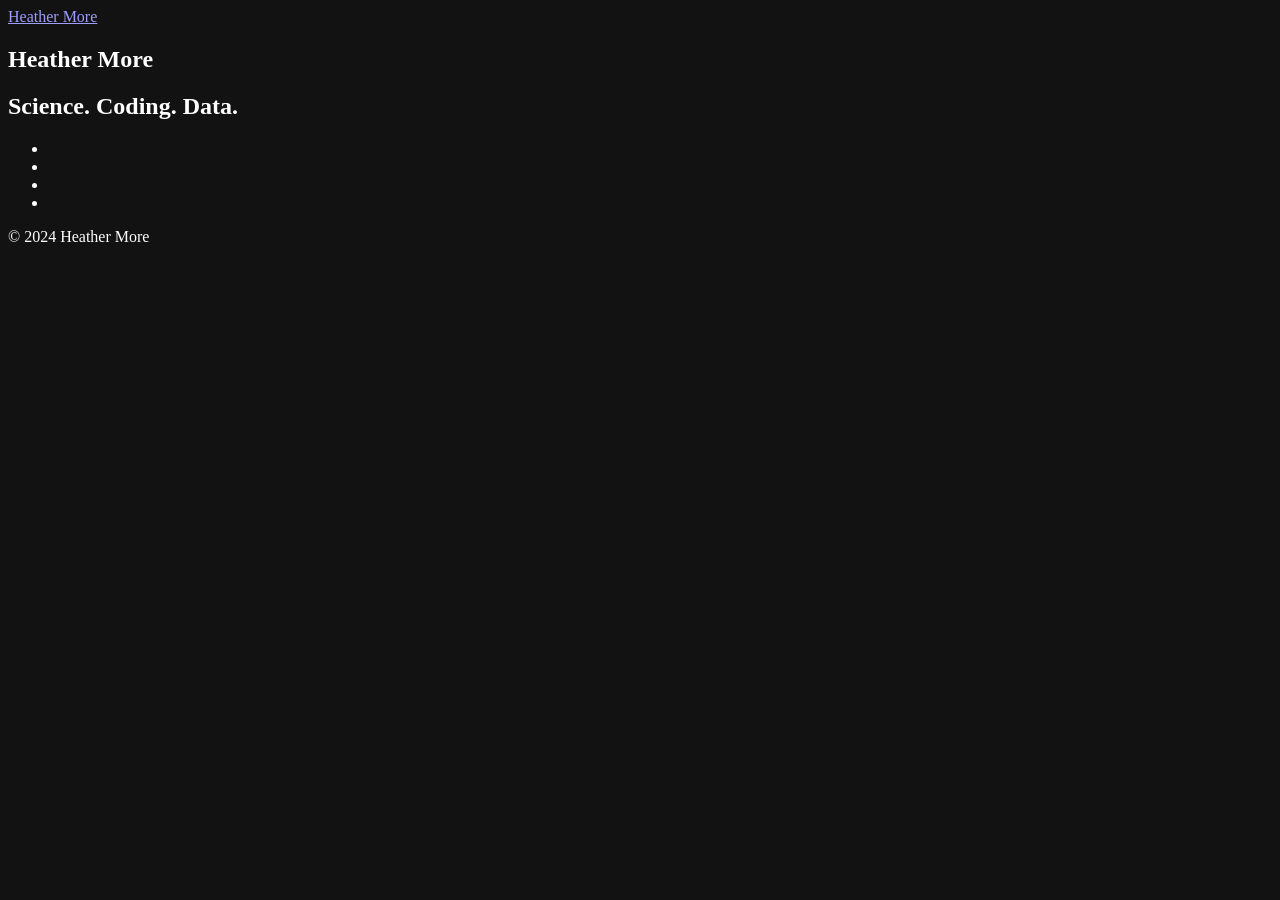
==== index.html @ 774a13f2 "First commit of new website Hopefully there's some actual formatting" ====
<!DOCTYPE html>
<html lang="en">

<head>
  <title>Heather More</title>
  <meta charset="utf-8">
<meta name="viewport" content="width=device-width, initial-scale=1.0">
<meta name="color-scheme" content="light dark">




<meta name="author" content="Heather More">
<meta name="description" content="Heather More&#39;s personal website">
<meta name="keywords" content="scientist,animals,coding,analysis,data">

<meta name="twitter:card" content="summary"/><meta name="twitter:title" content="Heather More"/>
<meta name="twitter:description" content="Heather More&#39;s personal website"/>

<meta property="og:title" content="Heather More" />
<meta property="og:description" content="Heather More&#39;s personal website" />
<meta property="og:type" content="website" />
<meta property="og:url" content="https://hlmore.github.io/" />





<link rel="canonical" href="https://hlmore.github.io/">


<link rel="preload" href="/fonts/fa-brands-400.woff2" as="font" type="font/woff2" crossorigin>
<link rel="preload" href="/fonts/fa-regular-400.woff2" as="font" type="font/woff2" crossorigin>
<link rel="preload" href="/fonts/fa-solid-900.woff2" as="font" type="font/woff2" crossorigin>


  
  
  <link rel="stylesheet" href="/css/coder.min.fa74189526e858f964d89230d76de3b1dd7aa7d5e112c726978c80a47e8d34f5.css" integrity="sha256-&#43;nQYlSboWPlk2JIw123jsd16p9XhEscml4yApH6NNPU=" crossorigin="anonymous" media="screen" />






  
    
    
    <link rel="stylesheet" href="/css/coder-dark.min.a00e6364bacbc8266ad1cc81230774a1397198f8cfb7bcba29b7d6fcb54ce57f.css" integrity="sha256-oA5jZLrLyCZq0cyBIwd0oTlxmPjPt7y6KbfW/LVM5X8=" crossorigin="anonymous" media="screen" />
  



 




<link rel="icon" type="image/svg+xml" href="/images/favicon.svg" sizes="any">
<link rel="icon" type="image/png" href="/images/favicon-32x32.png" sizes="32x32">
<link rel="icon" type="image/png" href="/images/favicon-16x16.png" sizes="16x16">

<link rel="apple-touch-icon" href="/images/apple-touch-icon.png">
<link rel="apple-touch-icon" sizes="180x180" href="/images/apple-touch-icon.png">

<link rel="manifest" href="/site.webmanifest">
<link rel="mask-icon" href="/images/safari-pinned-tab.svg" color="#5bbad5">


<link rel="alternate" type="application/rss+xml" href="/index.xml" title="Heather More" />


<meta name="generator" content="Hugo 0.122.0">





</head>






<body class="preload-transitions colorscheme-dark">
  
<div class="float-container">
    <a id="dark-mode-toggle" class="colorscheme-toggle">
        <i class="fa-solid fa-adjust fa-fw" aria-hidden="true"></i>
    </a>
</div>


  <main class="wrapper">
    <nav class="navigation">
  <section class="container">
    <a class="navigation-title" href="/">
      Heather More
    </a>
    
  </section>
</nav>


    <div class="content">
      
  <section class="container centered">
  <div class="about">
    



    <h1>Heather More</h1>

<h2>Science.  Coding.  Data.<br></h2>



    
<ul>
  
    
      <li>
        <a href="https://github.com/hlmore/" aria-label="GitHub"   >
          <i class="fa-brands fa-github fa-2x" aria-hidden="true"></i>
        </a>
      </li>
    
  
    
      <li>
        <a href="https://www.linkedin.com/in/hlmore/" aria-label="LinkedIn"   >
          <i class="fa-brands fa-linkedin fa-2x" aria-hidden="true"></i>
        </a>
      </li>
    
  
    
      <li>
        <a href="https://scholar.google.com/citations?&amp;user=4ILYANIAAAAJ" aria-label="Google Scholar"   >
          <i class="fa-brands fa-google-scholar fa-2x" aria-hidden="true"></i>
        </a>
      </li>
    
  
    
      <li>
        <a href="mailto:hmore@sfu.ca" aria-label="Email"   >
          <i class="fa-solid fa-envelope fa-2x" aria-hidden="true"></i>
        </a>
      </li>
    
  
</ul>

  </div>

  

</section>


    </div>

    <footer class="footer">
  <section class="container">
    ©
    
    2024
     Heather More 
    
    
    
  </section>
</footer>

  </main>

  

  
  
  <script src="/js/coder.min.6ae284be93d2d19dad1f02b0039508d9aab3180a12a06dcc71b0b0ef7825a317.js" integrity="sha256-auKEvpPS0Z2tHwKwA5UI2aqzGAoSoG3McbCw73gloxc="></script>
  

  

  


  

  

  

  

  

  

  

  

  

  

  

  

  

  

  
</body>

</html>
---- css/coder.min.fa74189526e858f964d89230d76de3b1dd7aa7d5e112c726978c80a47e8d34f5.css ----
@charset "UTF-8";/*!normalize.css v8.0.1 | MIT License | github.com/necolas/normalize.css*/html{line-height:1.15;-webkit-text-size-adjust:100%}body{margin:0}main{display:block}h1{font-size:2em;margin:.67em 0}hr{box-sizing:content-box;height:0;overflow:visible}pre{font-family:monospace,monospace;font-size:1em}a{background-color:transparent;word-wrap:break-word}abbr[title]{border-bottom:none;text-decoration:underline;text-decoration:underline dotted}b,strong{font-weight:bolder}code,kbd,samp{font-family:monospace,monospace;font-size:1em}small{font-size:80%}sub,sup{font-size:75%;line-height:0;position:relative;vertical-align:baseline}sub{bottom:-.25em}sup{top:-.5em}img{border-style:none}button,input,optgroup,select,textarea{font-family:inherit;font-size:100%;line-height:1.15;margin:0}button,input{overflow:visible}button,select{text-transform:none}button,[type=button],[type=reset],[type=submit]{-webkit-appearance:button}button::-moz-focus-inner,[type=button]::-moz-focus-inner,[type=reset]::-moz-focus-inner,[type=submit]::-moz-focus-inner{border-style:none;padding:0}button:-moz-focusring,[type=button]:-moz-focusring,[type=reset]:-moz-focusring,[type=submit]:-moz-focusring{outline:1px dotted ButtonText}fieldset{padding:.35em .75em .625em}legend{box-sizing:border-box;color:inherit;display:table;max-width:100%;padding:0;white-space:normal}progress{vertical-align:baseline}textarea{overflow:auto}[type=checkbox],[type=radio]{box-sizing:border-box;padding:0}[type=number]::-webkit-inner-spin-button,[type=number]::-webkit-outer-spin-button{height:auto}[type=search]{-webkit-appearance:textfield;outline-offset:-2px}[type=search]::-webkit-search-decoration{-webkit-appearance:none}::-webkit-file-upload-button{-webkit-appearance:button;font:inherit}details{display:block}summary{display:list-item}template{display:none}[hidden]{display:none}/*!* Font Awesome Free 6.5.1 by @fontawesome - https://fontawesome.com
* License - https://fontawesome.com/license/free (Icons: CC BY 4.0, Fonts: SIL OFL 1.1, Code: MIT License)
* Copyright 2023 Fonticons, Inc.*/.fa{font-family:var(--fa-style-family,"Font Awesome 6 Free");font-weight:var(--fa-style,900)}.fa,.fa-classic,.fa-sharp,.fas,.fa-solid,.content article a:where(.external-link)::after,.far,.fa-regular,.fab,.fa-brands{-moz-osx-font-smoothing:grayscale;-webkit-font-smoothing:antialiased;display:var(--fa-display,inline-block);font-style:normal;font-variant:normal;line-height:1;text-rendering:auto}.fas,.fa-classic,.fa-solid,.content article a:where(.external-link)::after,.far,.fa-regular{font-family:'font awesome 6 free'}.fab,.fa-brands{font-family:'font awesome 6 brands'}.content article a:where(.external-link)::after{-webkit-font-smoothing:antialiased;-moz-osx-font-smoothing:grayscale;display:inline-block;font-style:normal;font-variant:normal;font-weight:400;line-height:1}.fa-1x{font-size:1em}.fa-2x{font-size:2em}.fa-3x{font-size:3em}.fa-4x{font-size:4em}.fa-5x{font-size:5em}.fa-6x{font-size:6em}.fa-7x{font-size:7em}.fa-8x{font-size:8em}.fa-9x{font-size:9em}.fa-10x{font-size:10em}.fa-2xs{font-size:.625em;line-height:.1em;vertical-align:.225em}.fa-xs{font-size:.75em;line-height:.08333333em;vertical-align:.125em}.fa-sm{font-size:.875em;line-height:.07142857em;vertical-align:.05357143em}.fa-lg{font-size:1.25em;line-height:.05em;vertical-align:-.075em}.fa-xl{font-size:1.5em;line-height:.04166667em;vertical-align:-.125em}.fa-2xl{font-size:2em;line-height:.03125em;vertical-align:-.1875em}.fa-fw{text-align:center;width:1.25em}.fa-ul{list-style-type:none;margin-left:var(--fa-li-margin,2.5em);padding-left:0}.fa-ul>li{position:relative}.fa-li{left:calc(var(--fa-li-width,2em) * -1);position:absolute;text-align:center;width:var(--fa-li-width,2em);line-height:inherit}.fa-border{border-color:var(--fa-border-color,#eee);border-radius:var(--fa-border-radius,.1em);border-style:var(--fa-border-style,solid);border-width:var(--fa-border-width,.08em);padding:var(--fa-border-padding,.2em .25em .15em)}.fa-pull-left{float:left;margin-right:var(--fa-pull-margin,.3em)}.fa-pull-right{float:right;margin-left:var(--fa-pull-margin,.3em)}.fa-beat{animation-name:fa-beat;animation-delay:var(--fa-animation-delay,0s);animation-direction:var(--fa-animation-direction,normal);animation-duration:var(--fa-animation-duration,1s);animation-iteration-count:var(--fa-animation-iteration-count,infinite);animation-timing-function:var(--fa-animation-timing,ease-in-out)}.fa-bounce{animation-name:fa-bounce;animation-delay:var(--fa-animation-delay,0s);animation-direction:var(--fa-animation-direction,normal);animation-duration:var(--fa-animation-duration,1s);animation-iteration-count:var(--fa-animation-iteration-count,infinite);animation-timing-function:var(--fa-animation-timing,cubic-bezier(.28,.84,.42,1))}.fa-fade{animation-name:fa-fade;animation-delay:var(--fa-animation-delay,0s);animation-direction:var(--fa-animation-direction,normal);animation-duration:var(--fa-animation-duration,1s);animation-iteration-count:var(--fa-animation-iteration-count,infinite);animation-timing-function:var(--fa-animation-timing,cubic-bezier(.4,0,.6,1))}.fa-beat-fade{animation-name:fa-beat-fade;animation-delay:var(--fa-animation-delay,0s);animation-direction:var(--fa-animation-direction,normal);animation-duration:var(--fa-animation-duration,1s);animation-iteration-count:var(--fa-animation-iteration-count,infinite);animation-timing-function:var(--fa-animation-timing,cubic-bezier(.4,0,.6,1))}.fa-flip{animation-name:fa-flip;animation-delay:var(--fa-animation-delay,0s);animation-direction:var(--fa-animation-direction,normal);animation-duration:var(--fa-animation-duration,1s);animation-iteration-count:var(--fa-animation-iteration-count,infinite);animation-timing-function:var(--fa-animation-timing,ease-in-out)}.fa-shake{animation-name:fa-shake;animation-delay:var(--fa-animation-delay,0s);animation-direction:var(--fa-animation-direction,normal);animation-duration:var(--fa-animation-duration,1s);animation-iteration-count:var(--fa-animation-iteration-count,infinite);animation-timing-function:var(--fa-animation-timing,linear)}.fa-spin{animation-name:fa-spin;animation-delay:var(--fa-animation-delay,0s);animation-direction:var(--fa-animation-direction,normal);animation-duration:var(--fa-animation-duration,2s);animation-iteration-count:var(--fa-animation-iteration-count,infinite);animation-timing-function:var(--fa-animation-timing,linear)}.fa-spin-reverse{--fa-animation-direction:reverse}.fa-pulse,.fa-spin-pulse{animation-name:fa-spin;animation-direction:var(--fa-animation-direction,normal);animation-duration:var(--fa-animation-duration,1s);animation-iteration-count:var(--fa-animation-iteration-count,infinite);animation-timing-function:var(--fa-animation-timing,steps(8))}@media(prefers-reduced-motion:reduce){.fa-beat,.fa-bounce,.fa-fade,.fa-beat-fade,.fa-flip,.fa-pulse,.fa-shake,.fa-spin,.fa-spin-pulse{animation-delay:-1ms;animation-duration:1ms;animation-iteration-count:1;transition-delay:0s;transition-duration:0s}}@keyframes fa-beat{0%,90%{transform:scale(1)}45%{transform:scale(var(--fa-beat-scale,1.25))}}@keyframes fa-bounce{0%{transform:scale(1,1)translateY(0)}10%{transform:scale(var(--fa-bounce-start-scale-x,1.1),var(--fa-bounce-start-scale-y,.9))translateY(0)}30%{transform:scale(var(--fa-bounce-jump-scale-x,.9),var(--fa-bounce-jump-scale-y,1.1))translateY(var(--fa-bounce-height,-.5em))}50%{transform:scale(var(--fa-bounce-land-scale-x,1.05),var(--fa-bounce-land-scale-y,.95))translateY(0)}57%{transform:scale(1,1)translateY(var(--fa-bounce-rebound,-.125em))}64%{transform:scale(1,1)translateY(0)}100%{transform:scale(1,1)translateY(0)}}@keyframes fa-fade{50%{opacity:var(--fa-fade-opacity,.4)}}@keyframes fa-beat-fade{0%,100%{opacity:var(--fa-beat-fade-opacity,.4);transform:scale(1)}50%{opacity:1;transform:scale(var(--fa-beat-fade-scale,1.125))}}@keyframes fa-flip{50%{transform:rotate3d(var(--fa-flip-x,0),var(--fa-flip-y,1),var(--fa-flip-z,0),var(--fa-flip-angle,-180deg))}}@keyframes fa-shake{0%{transform:rotate(-15deg)}4%{transform:rotate(15deg)}8%,24%{transform:rotate(-18deg)}12%,28%{transform:rotate(18deg)}16%{transform:rotate(-22deg)}20%{transform:rotate(22deg)}32%{transform:rotate(-12deg)}36%{transform:rotate(12deg)}40%,100%{transform:rotate(0)}}@keyframes fa-spin{0%{transform:rotate(0)}100%{transform:rotate(360deg)}}.fa-rotate-90{transform:rotate(90deg)}.fa-rotate-180{transform:rotate(180deg)}.fa-rotate-270{transform:rotate(270deg)}.fa-flip-horizontal{transform:scale(-1,1)}.fa-flip-vertical{transform:scale(1,-1)}.fa-flip-both,.fa-flip-horizontal.fa-flip-vertical{transform:scale(-1,-1)}.fa-rotate-by{transform:rotate(var(--fa-rotate-angle,none))}.fa-stack{display:inline-block;height:2em;line-height:2em;position:relative;vertical-align:middle;width:2.5em}.fa-stack-1x,.fa-stack-2x{left:0;position:absolute;text-align:center;width:100%;z-index:var(--fa-stack-z-index,auto)}.fa-stack-1x{line-height:inherit}.fa-stack-2x{font-size:2em}.fa-inverse{color:var(--fa-inverse,#fff)}.fa-0::before{content:"\30"}.fa-1::before{content:"\31"}.fa-2::before{content:"\32"}.fa-3::before{content:"\33"}.fa-4::before{content:"\34"}.fa-5::before{content:"\35"}.fa-6::before{content:"\36"}.fa-7::before{content:"\37"}.fa-8::before{content:"\38"}.fa-9::before{content:"\39"}.fa-fill-drip::before{content:"\f576"}.fa-arrows-to-circle::before{content:"\e4bd"}.fa-circle-chevron-right::before{content:"\f138"}.fa-chevron-circle-right::before{content:"\f138"}.fa-at::before{content:"\40"}.fa-trash-can::before{content:"\f2ed"}.fa-trash-alt::before{content:"\f2ed"}.fa-text-height::before{content:"\f034"}.fa-user-xmark::before{content:"\f235"}.fa-user-times::before{content:"\f235"}.fa-stethoscope::before{content:"\f0f1"}.fa-message::before{content:"\f27a"}.fa-comment-alt::before{content:"\f27a"}.fa-info::before{content:"\f129"}.fa-down-left-and-up-right-to-center::before{content:"\f422"}.fa-compress-alt::before{content:"\f422"}.fa-explosion::before{content:"\e4e9"}.fa-file-lines::before{content:"\f15c"}.fa-file-alt::before{content:"\f15c"}.fa-file-text::before{content:"\f15c"}.fa-wave-square::before{content:"\f83e"}.fa-ring::before{content:"\f70b"}.fa-building-un::before{content:"\e4d9"}.fa-dice-three::before{content:"\f527"}.fa-calendar-days::before{content:"\f073"}.fa-calendar-alt::before{content:"\f073"}.fa-anchor-circle-check::before{content:"\e4aa"}.fa-building-circle-arrow-right::before{content:"\e4d1"}.fa-volleyball::before{content:"\f45f"}.fa-volleyball-ball::before{content:"\f45f"}.fa-arrows-up-to-line::before{content:"\e4c2"}.fa-sort-down::before{content:"\f0dd"}.fa-sort-desc::before{content:"\f0dd"}.fa-circle-minus::before{content:"\f056"}.fa-minus-circle::before{content:"\f056"}.fa-door-open::before{content:"\f52b"}.fa-right-from-bracket::before{content:"\f2f5"}.fa-sign-out-alt::before{content:"\f2f5"}.fa-atom::before{content:"\f5d2"}.fa-soap::before{content:"\e06e"}.fa-icons::before{content:"\f86d"}.fa-heart-music-camera-bolt::before{content:"\f86d"}.fa-microphone-lines-slash::before{content:"\f539"}.fa-microphone-alt-slash::before{content:"\f539"}.fa-bridge-circle-check::before{content:"\e4c9"}.fa-pump-medical::before{content:"\e06a"}.fa-fingerprint::before{content:"\f577"}.fa-hand-point-right::before{content:"\f0a4"}.fa-magnifying-glass-location::before{content:"\f689"}.fa-search-location::before{content:"\f689"}.fa-forward-step::before{content:"\f051"}.fa-step-forward::before{content:"\f051"}.fa-face-smile-beam::before{content:"\f5b8"}.fa-smile-beam::before{content:"\f5b8"}.fa-flag-checkered::before{content:"\f11e"}.fa-football::before{content:"\f44e"}.fa-football-ball::before{content:"\f44e"}.fa-school-circle-exclamation::before{content:"\e56c"}.fa-crop::before{content:"\f125"}.fa-angles-down::before{content:"\f103"}.fa-angle-double-down::before{content:"\f103"}.fa-users-rectangle::before{content:"\e594"}.fa-people-roof::before{content:"\e537"}.fa-people-line::before{content:"\e534"}.fa-beer-mug-empty::before{content:"\f0fc"}.fa-beer::before{content:"\f0fc"}.fa-diagram-predecessor::before{content:"\e477"}.fa-arrow-up-long::before{content:"\f176"}.fa-long-arrow-up::before{content:"\f176"}.fa-fire-flame-simple::before{content:"\f46a"}.fa-burn::before{content:"\f46a"}.fa-person::before{content:"\f183"}.fa-male::before{content:"\f183"}.fa-laptop::before{content:"\f109"}.fa-file-csv::before{content:"\f6dd"}.fa-menorah::before{content:"\f676"}.fa-truck-plane::before{content:"\e58f"}.fa-record-vinyl::before{content:"\f8d9"}.fa-face-grin-stars::before{content:"\f587"}.fa-grin-stars::before{content:"\f587"}.fa-bong::before{content:"\f55c"}.fa-spaghetti-monster-flying::before{content:"\f67b"}.fa-pastafarianism::before{content:"\f67b"}.fa-arrow-down-up-across-line::before{content:"\e4af"}.fa-spoon::before{content:"\f2e5"}.fa-utensil-spoon::before{content:"\f2e5"}.fa-jar-wheat::before{content:"\e517"}.fa-envelopes-bulk::before{content:"\f674"}.fa-mail-bulk::before{content:"\f674"}.fa-file-circle-exclamation::before{content:"\e4eb"}.fa-circle-h::before{content:"\f47e"}.fa-hospital-symbol::before{content:"\f47e"}.fa-pager::before{content:"\f815"}.fa-address-book::before{content:"\f2b9"}.fa-contact-book::before{content:"\f2b9"}.fa-strikethrough::before{content:"\f0cc"}.fa-k::before{content:"\4b"}.fa-landmark-flag::before{content:"\e51c"}.fa-pencil::before{content:"\f303"}.fa-pencil-alt::before{content:"\f303"}.fa-backward::before{content:"\f04a"}.fa-caret-right::before{content:"\f0da"}.fa-comments::before{content:"\f086"}.fa-paste::before{content:"\f0ea"}.fa-file-clipboard::before{content:"\f0ea"}.fa-code-pull-request::before{content:"\e13c"}.fa-clipboard-list::before{content:"\f46d"}.fa-truck-ramp-box::before{content:"\f4de"}.fa-truck-loading::before{content:"\f4de"}.fa-user-check::before{content:"\f4fc"}.fa-vial-virus::before{content:"\e597"}.fa-sheet-plastic::before{content:"\e571"}.fa-blog::before{content:"\f781"}.fa-user-ninja::before{content:"\f504"}.fa-person-arrow-up-from-line::before{content:"\e539"}.fa-scroll-torah::before{content:"\f6a0"}.fa-torah::before{content:"\f6a0"}.fa-broom-ball::before{content:"\f458"}.fa-quidditch::before{content:"\f458"}.fa-quidditch-broom-ball::before{content:"\f458"}.fa-toggle-off::before{content:"\f204"}.fa-box-archive::before{content:"\f187"}.fa-archive::before{content:"\f187"}.fa-person-drowning::before{content:"\e545"}.fa-arrow-down-9-1::before{content:"\f886"}.fa-sort-numeric-desc::before{content:"\f886"}.fa-sort-numeric-down-alt::before{content:"\f886"}.fa-face-grin-tongue-squint::before{content:"\f58a"}.fa-grin-tongue-squint::before{content:"\f58a"}.fa-spray-can::before{content:"\f5bd"}.fa-truck-monster::before{content:"\f63b"}.fa-w::before{content:"\57"}.fa-earth-africa::before{content:"\f57c"}.fa-globe-africa::before{content:"\f57c"}.fa-rainbow::before{content:"\f75b"}.fa-circle-notch::before{content:"\f1ce"}.fa-tablet-screen-button::before{content:"\f3fa"}.fa-tablet-alt::before{content:"\f3fa"}.fa-paw::before{content:"\f1b0"}.fa-cloud::before{content:"\f0c2"}.fa-trowel-bricks::before{content:"\e58a"}.fa-face-flushed::before{content:"\f579"}.fa-flushed::before{content:"\f579"}.fa-hospital-user::before{content:"\f80d"}.fa-tent-arrow-left-right::before{content:"\e57f"}.fa-gavel::before{content:"\f0e3"}.fa-legal::before{content:"\f0e3"}.fa-binoculars::before{content:"\f1e5"}.fa-microphone-slash::before{content:"\f131"}.fa-box-tissue::before{content:"\e05b"}.fa-motorcycle::before{content:"\f21c"}.fa-bell-concierge::before{content:"\f562"}.fa-concierge-bell::before{content:"\f562"}.fa-pen-ruler::before{content:"\f5ae"}.fa-pencil-ruler::before{content:"\f5ae"}.fa-people-arrows::before{content:"\e068"}.fa-people-arrows-left-right::before{content:"\e068"}.fa-mars-and-venus-burst::before{content:"\e523"}.fa-square-caret-right::before{content:"\f152"}.fa-caret-square-right::before{content:"\f152"}.fa-scissors::before{content:"\f0c4"}.fa-cut::before{content:"\f0c4"}.fa-sun-plant-wilt::before{content:"\e57a"}.fa-toilets-portable::before{content:"\e584"}.fa-hockey-puck::before{content:"\f453"}.fa-table::before{content:"\f0ce"}.fa-magnifying-glass-arrow-right::before{content:"\e521"}.fa-tachograph-digital::before{content:"\f566"}.fa-digital-tachograph::before{content:"\f566"}.fa-users-slash::before{content:"\e073"}.fa-clover::before{content:"\e139"}.fa-reply::before{content:"\f3e5"}.fa-mail-reply::before{content:"\f3e5"}.fa-star-and-crescent::before{content:"\f699"}.fa-house-fire::before{content:"\e50c"}.fa-square-minus::before{content:"\f146"}.fa-minus-square::before{content:"\f146"}.fa-helicopter::before{content:"\f533"}.fa-compass::before{content:"\f14e"}.fa-square-caret-down::before{content:"\f150"}.fa-caret-square-down::before{content:"\f150"}.fa-file-circle-question::before{content:"\e4ef"}.fa-laptop-code::before{content:"\f5fc"}.fa-swatchbook::before{content:"\f5c3"}.fa-prescription-bottle::before{content:"\f485"}.fa-bars::before{content:"\f0c9"}.fa-navicon::before{content:"\f0c9"}.fa-people-group::before{content:"\e533"}.fa-hourglass-end::before{content:"\f253"}.fa-hourglass-3::before{content:"\f253"}.fa-heart-crack::before{content:"\f7a9"}.fa-heart-broken::before{content:"\f7a9"}.fa-square-up-right::before{content:"\f360"}.fa-external-link-square-alt::before{content:"\f360"}.fa-face-kiss-beam::before{content:"\f597"}.fa-kiss-beam::before{content:"\f597"}.fa-film::before{content:"\f008"}.fa-ruler-horizontal::before{content:"\f547"}.fa-people-robbery::before{content:"\e536"}.fa-lightbulb::before{content:"\f0eb"}.fa-caret-left::before{content:"\f0d9"}.fa-circle-exclamation::before{content:"\f06a"}.fa-exclamation-circle::before{content:"\f06a"}.fa-school-circle-xmark::before{content:"\e56d"}.fa-arrow-right-from-bracket::before{content:"\f08b"}.fa-sign-out::before{content:"\f08b"}.fa-circle-chevron-down::before{content:"\f13a"}.fa-chevron-circle-down::before{content:"\f13a"}.fa-unlock-keyhole::before{content:"\f13e"}.fa-unlock-alt::before{content:"\f13e"}.fa-cloud-showers-heavy::before{content:"\f740"}.fa-headphones-simple::before{content:"\f58f"}.fa-headphones-alt::before{content:"\f58f"}.fa-sitemap::before{content:"\f0e8"}.fa-circle-dollar-to-slot::before{content:"\f4b9"}.fa-donate::before{content:"\f4b9"}.fa-memory::before{content:"\f538"}.fa-road-spikes::before{content:"\e568"}.fa-fire-burner::before{content:"\e4f1"}.fa-flag::before{content:"\f024"}.fa-hanukiah::before{content:"\f6e6"}.fa-feather::before{content:"\f52d"}.fa-volume-low::before{content:"\f027"}.fa-volume-down::before{content:"\f027"}.fa-comment-slash::before{content:"\f4b3"}.fa-cloud-sun-rain::before{content:"\f743"}.fa-compress::before{content:"\f066"}.fa-wheat-awn::before{content:"\e2cd"}.fa-wheat-alt::before{content:"\e2cd"}.fa-ankh::before{content:"\f644"}.fa-hands-holding-child::before{content:"\e4fa"}.fa-asterisk::before{content:"\2a"}.fa-square-check::before{content:"\f14a"}.fa-check-square::before{content:"\f14a"}.fa-peseta-sign::before{content:"\e221"}.fa-heading::before{content:"\f1dc"}.fa-header::before{content:"\f1dc"}.fa-ghost::before{content:"\f6e2"}.fa-list::before{content:"\f03a"}.fa-list-squares::before{content:"\f03a"}.fa-square-phone-flip::before{content:"\f87b"}.fa-phone-square-alt::before{content:"\f87b"}.fa-cart-plus::before{content:"\f217"}.fa-gamepad::before{content:"\f11b"}.fa-circle-dot::before{content:"\f192"}.fa-dot-circle::before{content:"\f192"}.fa-face-dizzy::before{content:"\f567"}.fa-dizzy::before{content:"\f567"}.fa-egg::before{content:"\f7fb"}.fa-house-medical-circle-xmark::before{content:"\e513"}.fa-campground::before{content:"\f6bb"}.fa-folder-plus::before{content:"\f65e"}.fa-futbol::before{content:"\f1e3"}.fa-futbol-ball::before{content:"\f1e3"}.fa-soccer-ball::before{content:"\f1e3"}.fa-paintbrush::before{content:"\f1fc"}.fa-paint-brush::before{content:"\f1fc"}.fa-lock::before{content:"\f023"}.fa-gas-pump::before{content:"\f52f"}.fa-hot-tub-person::before{content:"\f593"}.fa-hot-tub::before{content:"\f593"}.fa-map-location::before{content:"\f59f"}.fa-map-marked::before{content:"\f59f"}.fa-house-flood-water::before{content:"\e50e"}.fa-tree::before{content:"\f1bb"}.fa-bridge-lock::before{content:"\e4cc"}.fa-sack-dollar::before{content:"\f81d"}.fa-pen-to-square::before{content:"\f044"}.fa-edit::before{content:"\f044"}.fa-car-side::before{content:"\f5e4"}.fa-share-nodes::before{content:"\f1e0"}.fa-share-alt::before{content:"\f1e0"}.fa-heart-circle-minus::before{content:"\e4ff"}.fa-hourglass-half::before{content:"\f252"}.fa-hourglass-2::before{content:"\f252"}.fa-microscope::before{content:"\f610"}.fa-sink::before{content:"\e06d"}.fa-bag-shopping::before{content:"\f290"}.fa-shopping-bag::before{content:"\f290"}.fa-arrow-down-z-a::before{content:"\f881"}.fa-sort-alpha-desc::before{content:"\f881"}.fa-sort-alpha-down-alt::before{content:"\f881"}.fa-mitten::before{content:"\f7b5"}.fa-person-rays::before{content:"\e54d"}.fa-users::before{content:"\f0c0"}.fa-eye-slash::before{content:"\f070"}.fa-flask-vial::before{content:"\e4f3"}.fa-hand::before{content:"\f256"}.fa-hand-paper::before{content:"\f256"}.fa-om::before{content:"\f679"}.fa-worm::before{content:"\e599"}.fa-house-circle-xmark::before{content:"\e50b"}.fa-plug::before{content:"\f1e6"}.fa-chevron-up::before{content:"\f077"}.fa-hand-spock::before{content:"\f259"}.fa-stopwatch::before{content:"\f2f2"}.fa-face-kiss::before{content:"\f596"}.fa-kiss::before{content:"\f596"}.fa-bridge-circle-xmark::before{content:"\e4cb"}.fa-face-grin-tongue::before{content:"\f589"}.fa-grin-tongue::before{content:"\f589"}.fa-chess-bishop::before{content:"\f43a"}.fa-face-grin-wink::before{content:"\f58c"}.fa-grin-wink::before{content:"\f58c"}.fa-ear-deaf::before{content:"\f2a4"}.fa-deaf::before{content:"\f2a4"}.fa-deafness::before{content:"\f2a4"}.fa-hard-of-hearing::before{content:"\f2a4"}.fa-road-circle-check::before{content:"\e564"}.fa-dice-five::before{content:"\f523"}.fa-square-rss::before{content:"\f143"}.fa-rss-square::before{content:"\f143"}.fa-land-mine-on::before{content:"\e51b"}.fa-i-cursor::before{content:"\f246"}.fa-stamp::before{content:"\f5bf"}.fa-stairs::before{content:"\e289"}.fa-i::before{content:"\49"}.fa-hryvnia-sign::before{content:"\f6f2"}.fa-hryvnia::before{content:"\f6f2"}.fa-pills::before{content:"\f484"}.fa-face-grin-wide::before{content:"\f581"}.fa-grin-alt::before{content:"\f581"}.fa-tooth::before{content:"\f5c9"}.fa-v::before{content:"\56"}.fa-bangladeshi-taka-sign::before{content:"\e2e6"}.fa-bicycle::before{content:"\f206"}.fa-staff-snake::before{content:"\e579"}.fa-rod-asclepius::before{content:"\e579"}.fa-rod-snake::before{content:"\e579"}.fa-staff-aesculapius::before{content:"\e579"}.fa-head-side-cough-slash::before{content:"\e062"}.fa-truck-medical::before{content:"\f0f9"}.fa-ambulance::before{content:"\f0f9"}.fa-wheat-awn-circle-exclamation::before{content:"\e598"}.fa-snowman::before{content:"\f7d0"}.fa-mortar-pestle::before{content:"\f5a7"}.fa-road-barrier::before{content:"\e562"}.fa-school::before{content:"\f549"}.fa-igloo::before{content:"\f7ae"}.fa-joint::before{content:"\f595"}.fa-angle-right::before{content:"\f105"}.fa-horse::before{content:"\f6f0"}.fa-q::before{content:"\51"}.fa-g::before{content:"\47"}.fa-notes-medical::before{content:"\f481"}.fa-temperature-half::before{content:"\f2c9"}.fa-temperature-2::before{content:"\f2c9"}.fa-thermometer-2::before{content:"\f2c9"}.fa-thermometer-half::before{content:"\f2c9"}.fa-dong-sign::before{content:"\e169"}.fa-capsules::before{content:"\f46b"}.fa-poo-storm::before{content:"\f75a"}.fa-poo-bolt::before{content:"\f75a"}.fa-face-frown-open::before{content:"\f57a"}.fa-frown-open::before{content:"\f57a"}.fa-hand-point-up::before{content:"\f0a6"}.fa-money-bill::before{content:"\f0d6"}.fa-bookmark::before{content:"\f02e"}.fa-align-justify::before{content:"\f039"}.fa-umbrella-beach::before{content:"\f5ca"}.fa-helmet-un::before{content:"\e503"}.fa-bullseye::before{content:"\f140"}.fa-bacon::before{content:"\f7e5"}.fa-hand-point-down::before{content:"\f0a7"}.fa-arrow-up-from-bracket::before{content:"\e09a"}.fa-folder::before{content:"\f07b"}.fa-folder-blank::before{content:"\f07b"}.fa-file-waveform::before{content:"\f478"}.fa-file-medical-alt::before{content:"\f478"}.fa-radiation::before{content:"\f7b9"}.fa-chart-simple::before{content:"\e473"}.fa-mars-stroke::before{content:"\f229"}.fa-vial::before{content:"\f492"}.fa-gauge::before{content:"\f624"}.fa-dashboard::before{content:"\f624"}.fa-gauge-med::before{content:"\f624"}.fa-tachometer-alt-average::before{content:"\f624"}.fa-wand-magic-sparkles::before{content:"\e2ca"}.fa-magic-wand-sparkles::before{content:"\e2ca"}.fa-e::before{content:"\45"}.fa-pen-clip::before{content:"\f305"}.fa-pen-alt::before{content:"\f305"}.fa-bridge-circle-exclamation::before{content:"\e4ca"}.fa-user::before{content:"\f007"}.fa-school-circle-check::before{content:"\e56b"}.fa-dumpster::before{content:"\f793"}.fa-van-shuttle::before{content:"\f5b6"}.fa-shuttle-van::before{content:"\f5b6"}.fa-building-user::before{content:"\e4da"}.fa-square-caret-left::before{content:"\f191"}.fa-caret-square-left::before{content:"\f191"}.fa-highlighter::before{content:"\f591"}.fa-key::before{content:"\f084"}.fa-bullhorn::before{content:"\f0a1"}.fa-globe::before{content:"\f0ac"}.fa-synagogue::before{content:"\f69b"}.fa-person-half-dress::before{content:"\e548"}.fa-road-bridge::before{content:"\e563"}.fa-location-arrow::before{content:"\f124"}.fa-c::before{content:"\43"}.fa-tablet-button::before{content:"\f10a"}.fa-building-lock::before{content:"\e4d6"}.fa-pizza-slice::before{content:"\f818"}.fa-money-bill-wave::before{content:"\f53a"}.fa-chart-area::before{content:"\f1fe"}.fa-area-chart::before{content:"\f1fe"}.fa-house-flag::before{content:"\e50d"}.fa-person-circle-minus::before{content:"\e540"}.fa-ban::before{content:"\f05e"}.fa-cancel::before{content:"\f05e"}.fa-camera-rotate::before{content:"\e0d8"}.fa-spray-can-sparkles::before{content:"\f5d0"}.fa-air-freshener::before{content:"\f5d0"}.fa-star::before{content:"\f005"}.fa-repeat::before{content:"\f363"}.fa-cross::before{content:"\f654"}.fa-box::before{content:"\f466"}.fa-venus-mars::before{content:"\f228"}.fa-arrow-pointer::before{content:"\f245"}.fa-mouse-pointer::before{content:"\f245"}.fa-maximize::before{content:"\f31e"}.fa-expand-arrows-alt::before{content:"\f31e"}.fa-charging-station::before{content:"\f5e7"}.fa-shapes::before{content:"\f61f"}.fa-triangle-circle-square::before{content:"\f61f"}.fa-shuffle::before{content:"\f074"}.fa-random::before{content:"\f074"}.fa-person-running::before{content:"\f70c"}.fa-running::before{content:"\f70c"}.fa-mobile-retro::before{content:"\e527"}.fa-grip-lines-vertical::before{content:"\f7a5"}.fa-spider::before{content:"\f717"}.fa-hands-bound::before{content:"\e4f9"}.fa-file-invoice-dollar::before{content:"\f571"}.fa-plane-circle-exclamation::before{content:"\e556"}.fa-x-ray::before{content:"\f497"}.fa-spell-check::before{content:"\f891"}.fa-slash::before{content:"\f715"}.fa-computer-mouse::before{content:"\f8cc"}.fa-mouse::before{content:"\f8cc"}.fa-arrow-right-to-bracket::before{content:"\f090"}.fa-sign-in::before{content:"\f090"}.fa-shop-slash::before{content:"\e070"}.fa-store-alt-slash::before{content:"\e070"}.fa-server::before{content:"\f233"}.fa-virus-covid-slash::before{content:"\e4a9"}.fa-shop-lock::before{content:"\e4a5"}.fa-hourglass-start::before{content:"\f251"}.fa-hourglass-1::before{content:"\f251"}.fa-blender-phone::before{content:"\f6b6"}.fa-building-wheat::before{content:"\e4db"}.fa-person-breastfeeding::before{content:"\e53a"}.fa-right-to-bracket::before{content:"\f2f6"}.fa-sign-in-alt::before{content:"\f2f6"}.fa-venus::before{content:"\f221"}.fa-passport::before{content:"\f5ab"}.fa-heart-pulse::before{content:"\f21e"}.fa-heartbeat::before{content:"\f21e"}.fa-people-carry-box::before{content:"\f4ce"}.fa-people-carry::before{content:"\f4ce"}.fa-temperature-high::before{content:"\f769"}.fa-microchip::before{content:"\f2db"}.fa-crown::before{content:"\f521"}.fa-weight-hanging::before{content:"\f5cd"}.fa-xmarks-lines::before{content:"\e59a"}.fa-file-prescription::before{content:"\f572"}.fa-weight-scale::before{content:"\f496"}.fa-weight::before{content:"\f496"}.fa-user-group::before{content:"\f500"}.fa-user-friends::before{content:"\f500"}.fa-arrow-up-a-z::before{content:"\f15e"}.fa-sort-alpha-up::before{content:"\f15e"}.fa-chess-knight::before{content:"\f441"}.fa-face-laugh-squint::before{content:"\f59b"}.fa-laugh-squint::before{content:"\f59b"}.fa-wheelchair::before{content:"\f193"}.fa-circle-arrow-up::before{content:"\f0aa"}.fa-arrow-circle-up::before{content:"\f0aa"}.fa-toggle-on::before{content:"\f205"}.fa-person-walking::before{content:"\f554"}.fa-walking::before{content:"\f554"}.fa-l::before{content:"\4c"}.fa-fire::before{content:"\f06d"}.fa-bed-pulse::before{content:"\f487"}.fa-procedures::before{content:"\f487"}.fa-shuttle-space::before{content:"\f197"}.fa-space-shuttle::before{content:"\f197"}.fa-face-laugh::before{content:"\f599"}.fa-laugh::before{content:"\f599"}.fa-folder-open::before{content:"\f07c"}.fa-heart-circle-plus::before{content:"\e500"}.fa-code-fork::before{content:"\e13b"}.fa-city::before{content:"\f64f"}.fa-microphone-lines::before{content:"\f3c9"}.fa-microphone-alt::before{content:"\f3c9"}.fa-pepper-hot::before{content:"\f816"}.fa-unlock::before{content:"\f09c"}.fa-colon-sign::before{content:"\e140"}.fa-headset::before{content:"\f590"}.fa-store-slash::before{content:"\e071"}.fa-road-circle-xmark::before{content:"\e566"}.fa-user-minus::before{content:"\f503"}.fa-mars-stroke-up::before{content:"\f22a"}.fa-mars-stroke-v::before{content:"\f22a"}.fa-champagne-glasses::before{content:"\f79f"}.fa-glass-cheers::before{content:"\f79f"}.fa-clipboard::before{content:"\f328"}.fa-house-circle-exclamation::before{content:"\e50a"}.fa-file-arrow-up::before{content:"\f574"}.fa-file-upload::before{content:"\f574"}.fa-wifi::before{content:"\f1eb"}.fa-wifi-3::before{content:"\f1eb"}.fa-wifi-strong::before{content:"\f1eb"}.fa-bath::before{content:"\f2cd"}.fa-bathtub::before{content:"\f2cd"}.fa-underline::before{content:"\f0cd"}.fa-user-pen::before{content:"\f4ff"}.fa-user-edit::before{content:"\f4ff"}.fa-signature::before{content:"\f5b7"}.fa-stroopwafel::before{content:"\f551"}.fa-bold::before{content:"\f032"}.fa-anchor-lock::before{content:"\e4ad"}.fa-building-ngo::before{content:"\e4d7"}.fa-manat-sign::before{content:"\e1d5"}.fa-not-equal::before{content:"\f53e"}.fa-border-top-left::before{content:"\f853"}.fa-border-style::before{content:"\f853"}.fa-map-location-dot::before{content:"\f5a0"}.fa-map-marked-alt::before{content:"\f5a0"}.fa-jedi::before{content:"\f669"}.fa-square-poll-vertical::before{content:"\f681"}.fa-poll::before{content:"\f681"}.fa-mug-hot::before{content:"\f7b6"}.fa-car-battery::before{content:"\f5df"}.fa-battery-car::before{content:"\f5df"}.fa-gift::before{content:"\f06b"}.fa-dice-two::before{content:"\f528"}.fa-chess-queen::before{content:"\f445"}.fa-glasses::before{content:"\f530"}.fa-chess-board::before{content:"\f43c"}.fa-building-circle-check::before{content:"\e4d2"}.fa-person-chalkboard::before{content:"\e53d"}.fa-mars-stroke-right::before{content:"\f22b"}.fa-mars-stroke-h::before{content:"\f22b"}.fa-hand-back-fist::before{content:"\f255"}.fa-hand-rock::before{content:"\f255"}.fa-square-caret-up::before{content:"\f151"}.fa-caret-square-up::before{content:"\f151"}.fa-cloud-showers-water::before{content:"\e4e4"}.fa-chart-bar::before{content:"\f080"}.fa-bar-chart::before{content:"\f080"}.fa-hands-bubbles::before{content:"\e05e"}.fa-hands-wash::before{content:"\e05e"}.fa-less-than-equal::before{content:"\f537"}.fa-train::before{content:"\f238"}.fa-eye-low-vision::before{content:"\f2a8"}.fa-low-vision::before{content:"\f2a8"}.fa-crow::before{content:"\f520"}.fa-sailboat::before{content:"\e445"}.fa-window-restore::before{content:"\f2d2"}.fa-square-plus::before{content:"\f0fe"}.fa-plus-square::before{content:"\f0fe"}.fa-torii-gate::before{content:"\f6a1"}.fa-frog::before{content:"\f52e"}.fa-bucket::before{content:"\e4cf"}.fa-image::before{content:"\f03e"}.fa-microphone::before{content:"\f130"}.fa-cow::before{content:"\f6c8"}.fa-caret-up::before{content:"\f0d8"}.fa-screwdriver::before{content:"\f54a"}.fa-folder-closed::before{content:"\e185"}.fa-house-tsunami::before{content:"\e515"}.fa-square-nfi::before{content:"\e576"}.fa-arrow-up-from-ground-water::before{content:"\e4b5"}.fa-martini-glass::before{content:"\f57b"}.fa-glass-martini-alt::before{content:"\f57b"}.fa-rotate-left::before{content:"\f2ea"}.fa-rotate-back::before{content:"\f2ea"}.fa-rotate-backward::before{content:"\f2ea"}.fa-undo-alt::before{content:"\f2ea"}.fa-table-columns::before{content:"\f0db"}.fa-columns::before{content:"\f0db"}.fa-lemon::before{content:"\f094"}.fa-head-side-mask::before{content:"\e063"}.fa-handshake::before{content:"\f2b5"}.fa-gem::before{content:"\f3a5"}.fa-dolly::before{content:"\f472"}.fa-dolly-box::before{content:"\f472"}.fa-smoking::before{content:"\f48d"}.fa-minimize::before{content:"\f78c"}.fa-compress-arrows-alt::before{content:"\f78c"}.fa-monument::before{content:"\f5a6"}.fa-snowplow::before{content:"\f7d2"}.fa-angles-right::before{content:"\f101"}.fa-angle-double-right::before{content:"\f101"}.fa-cannabis::before{content:"\f55f"}.fa-circle-play::before{content:"\f144"}.fa-play-circle::before{content:"\f144"}.fa-tablets::before{content:"\f490"}.fa-ethernet::before{content:"\f796"}.fa-euro-sign::before{content:"\f153"}.fa-eur::before{content:"\f153"}.fa-euro::before{content:"\f153"}.fa-chair::before{content:"\f6c0"}.fa-circle-check::before{content:"\f058"}.fa-check-circle::before{content:"\f058"}.fa-circle-stop::before{content:"\f28d"}.fa-stop-circle::before{content:"\f28d"}.fa-compass-drafting::before{content:"\f568"}.fa-drafting-compass::before{content:"\f568"}.fa-plate-wheat::before{content:"\e55a"}.fa-icicles::before{content:"\f7ad"}.fa-person-shelter::before{content:"\e54f"}.fa-neuter::before{content:"\f22c"}.fa-id-badge::before{content:"\f2c1"}.fa-marker::before{content:"\f5a1"}.fa-face-laugh-beam::before{content:"\f59a"}.fa-laugh-beam::before{content:"\f59a"}.fa-helicopter-symbol::before{content:"\e502"}.fa-universal-access::before{content:"\f29a"}.fa-circle-chevron-up::before{content:"\f139"}.fa-chevron-circle-up::before{content:"\f139"}.fa-lari-sign::before{content:"\e1c8"}.fa-volcano::before{content:"\f770"}.fa-person-walking-dashed-line-arrow-right::before{content:"\e553"}.fa-sterling-sign::before{content:"\f154"}.fa-gbp::before{content:"\f154"}.fa-pound-sign::before{content:"\f154"}.fa-viruses::before{content:"\e076"}.fa-square-person-confined::before{content:"\e577"}.fa-user-tie::before{content:"\f508"}.fa-arrow-down-long::before{content:"\f175"}.fa-long-arrow-down::before{content:"\f175"}.fa-tent-arrow-down-to-line::before{content:"\e57e"}.fa-certificate::before{content:"\f0a3"}.fa-reply-all::before{content:"\f122"}.fa-mail-reply-all::before{content:"\f122"}.fa-suitcase::before{content:"\f0f2"}.fa-person-skating::before{content:"\f7c5"}.fa-skating::before{content:"\f7c5"}.fa-filter-circle-dollar::before{content:"\f662"}.fa-funnel-dollar::before{content:"\f662"}.fa-camera-retro::before{content:"\f083"}.fa-circle-arrow-down::before{content:"\f0ab"}.fa-arrow-circle-down::before{content:"\f0ab"}.fa-file-import::before{content:"\f56f"}.fa-arrow-right-to-file::before{content:"\f56f"}.fa-square-arrow-up-right::before{content:"\f14c"}.fa-external-link-square::before{content:"\f14c"}.fa-box-open::before{content:"\f49e"}.fa-scroll::before{content:"\f70e"}.fa-spa::before{content:"\f5bb"}.fa-location-pin-lock::before{content:"\e51f"}.fa-pause::before{content:"\f04c"}.fa-hill-avalanche::before{content:"\e507"}.fa-temperature-empty::before{content:"\f2cb"}.fa-temperature-0::before{content:"\f2cb"}.fa-thermometer-0::before{content:"\f2cb"}.fa-thermometer-empty::before{content:"\f2cb"}.fa-bomb::before{content:"\f1e2"}.fa-registered::before{content:"\f25d"}.fa-address-card::before{content:"\f2bb"}.fa-contact-card::before{content:"\f2bb"}.fa-vcard::before{content:"\f2bb"}.fa-scale-unbalanced-flip::before{content:"\f516"}.fa-balance-scale-right::before{content:"\f516"}.fa-subscript::before{content:"\f12c"}.fa-diamond-turn-right::before{content:"\f5eb"}.fa-directions::before{content:"\f5eb"}.fa-burst::before{content:"\e4dc"}.fa-house-laptop::before{content:"\e066"}.fa-laptop-house::before{content:"\e066"}.fa-face-tired::before{content:"\f5c8"}.fa-tired::before{content:"\f5c8"}.fa-money-bills::before{content:"\e1f3"}.fa-smog::before{content:"\f75f"}.fa-crutch::before{content:"\f7f7"}.fa-cloud-arrow-up::before{content:"\f0ee"}.fa-cloud-upload::before{content:"\f0ee"}.fa-cloud-upload-alt::before{content:"\f0ee"}.fa-palette::before{content:"\f53f"}.fa-arrows-turn-right::before{content:"\e4c0"}.fa-vest::before{content:"\e085"}.fa-ferry::before{content:"\e4ea"}.fa-arrows-down-to-people::before{content:"\e4b9"}.fa-seedling::before{content:"\f4d8"}.fa-sprout::before{content:"\f4d8"}.fa-left-right::before{content:"\f337"}.fa-arrows-alt-h::before{content:"\f337"}.fa-boxes-packing::before{content:"\e4c7"}.fa-circle-arrow-left::before{content:"\f0a8"}.fa-arrow-circle-left::before{content:"\f0a8"}.fa-group-arrows-rotate::before{content:"\e4f6"}.fa-bowl-food::before{content:"\e4c6"}.fa-candy-cane::before{content:"\f786"}.fa-arrow-down-wide-short::before{content:"\f160"}.fa-sort-amount-asc::before{content:"\f160"}.fa-sort-amount-down::before{content:"\f160"}.fa-cloud-bolt::before{content:"\f76c"}.fa-thunderstorm::before{content:"\f76c"}.fa-text-slash::before{content:"\f87d"}.fa-remove-format::before{content:"\f87d"}.fa-face-smile-wink::before{content:"\f4da"}.fa-smile-wink::before{content:"\f4da"}.fa-file-word::before{content:"\f1c2"}.fa-file-powerpoint::before{content:"\f1c4"}.fa-arrows-left-right::before{content:"\f07e"}.fa-arrows-h::before{content:"\f07e"}.fa-house-lock::before{content:"\e510"}.fa-cloud-arrow-down::before{content:"\f0ed"}.fa-cloud-download::before{content:"\f0ed"}.fa-cloud-download-alt::before{content:"\f0ed"}.fa-children::before{content:"\e4e1"}.fa-chalkboard::before{content:"\f51b"}.fa-blackboard::before{content:"\f51b"}.fa-user-large-slash::before{content:"\f4fa"}.fa-user-alt-slash::before{content:"\f4fa"}.fa-envelope-open::before{content:"\f2b6"}.fa-handshake-simple-slash::before{content:"\e05f"}.fa-handshake-alt-slash::before{content:"\e05f"}.fa-mattress-pillow::before{content:"\e525"}.fa-guarani-sign::before{content:"\e19a"}.fa-arrows-rotate::before{content:"\f021"}.fa-refresh::before{content:"\f021"}.fa-sync::before{content:"\f021"}.fa-fire-extinguisher::before{content:"\f134"}.fa-cruzeiro-sign::before{content:"\e152"}.fa-greater-than-equal::before{content:"\f532"}.fa-shield-halved::before{content:"\f3ed"}.fa-shield-alt::before{content:"\f3ed"}.fa-book-atlas::before{content:"\f558"}.fa-atlas::before{content:"\f558"}.fa-virus::before{content:"\e074"}.fa-envelope-circle-check::before{content:"\e4e8"}.fa-layer-group::before{content:"\f5fd"}.fa-arrows-to-dot::before{content:"\e4be"}.fa-archway::before{content:"\f557"}.fa-heart-circle-check::before{content:"\e4fd"}.fa-house-chimney-crack::before{content:"\f6f1"}.fa-house-damage::before{content:"\f6f1"}.fa-file-zipper::before{content:"\f1c6"}.fa-file-archive::before{content:"\f1c6"}.fa-square::before{content:"\f0c8"}.fa-martini-glass-empty::before{content:"\f000"}.fa-glass-martini::before{content:"\f000"}.fa-couch::before{content:"\f4b8"}.fa-cedi-sign::before{content:"\e0df"}.fa-italic::before{content:"\f033"}.fa-church::before{content:"\f51d"}.fa-comments-dollar::before{content:"\f653"}.fa-democrat::before{content:"\f747"}.fa-z::before{content:"\5a"}.fa-person-skiing::before{content:"\f7c9"}.fa-skiing::before{content:"\f7c9"}.fa-road-lock::before{content:"\e567"}.fa-a::before{content:"\41"}.fa-temperature-arrow-down::before{content:"\e03f"}.fa-temperature-down::before{content:"\e03f"}.fa-feather-pointed::before{content:"\f56b"}.fa-feather-alt::before{content:"\f56b"}.fa-p::before{content:"\50"}.fa-snowflake::before{content:"\f2dc"}.fa-newspaper::before{content:"\f1ea"}.fa-rectangle-ad::before{content:"\f641"}.fa-ad::before{content:"\f641"}.fa-circle-arrow-right::before{content:"\f0a9"}.fa-arrow-circle-right::before{content:"\f0a9"}.fa-filter-circle-xmark::before{content:"\e17b"}.fa-locust::before{content:"\e520"}.fa-sort::before{content:"\f0dc"}.fa-unsorted::before{content:"\f0dc"}.fa-list-ol::before{content:"\f0cb"}.fa-list-1-2::before{content:"\f0cb"}.fa-list-numeric::before{content:"\f0cb"}.fa-person-dress-burst::before{content:"\e544"}.fa-money-check-dollar::before{content:"\f53d"}.fa-money-check-alt::before{content:"\f53d"}.fa-vector-square::before{content:"\f5cb"}.fa-bread-slice::before{content:"\f7ec"}.fa-language::before{content:"\f1ab"}.fa-face-kiss-wink-heart::before{content:"\f598"}.fa-kiss-wink-heart::before{content:"\f598"}.fa-filter::before{content:"\f0b0"}.fa-question::before{content:"\3f"}.fa-file-signature::before{content:"\f573"}.fa-up-down-left-right::before{content:"\f0b2"}.fa-arrows-alt::before{content:"\f0b2"}.fa-house-chimney-user::before{content:"\e065"}.fa-hand-holding-heart::before{content:"\f4be"}.fa-puzzle-piece::before{content:"\f12e"}.fa-money-check::before{content:"\f53c"}.fa-star-half-stroke::before{content:"\f5c0"}.fa-star-half-alt::before{content:"\f5c0"}.fa-code::before{content:"\f121"}.fa-whiskey-glass::before{content:"\f7a0"}.fa-glass-whiskey::before{content:"\f7a0"}.fa-building-circle-exclamation::before{content:"\e4d3"}.fa-magnifying-glass-chart::before{content:"\e522"}.fa-arrow-up-right-from-square::before{content:"\f08e"}.fa-external-link::before{content:"\f08e"}.fa-cubes-stacked::before{content:"\e4e6"}.fa-won-sign::before{content:"\f159"}.fa-krw::before{content:"\f159"}.fa-won::before{content:"\f159"}.fa-virus-covid::before{content:"\e4a8"}.fa-austral-sign::before{content:"\e0a9"}.fa-f::before{content:"\46"}.fa-leaf::before{content:"\f06c"}.fa-road::before{content:"\f018"}.fa-taxi::before{content:"\f1ba"}.fa-cab::before{content:"\f1ba"}.fa-person-circle-plus::before{content:"\e541"}.fa-chart-pie::before{content:"\f200"}.fa-pie-chart::before{content:"\f200"}.fa-bolt-lightning::before{content:"\e0b7"}.fa-sack-xmark::before{content:"\e56a"}.fa-file-excel::before{content:"\f1c3"}.fa-file-contract::before{content:"\f56c"}.fa-fish-fins::before{content:"\e4f2"}.fa-building-flag::before{content:"\e4d5"}.fa-face-grin-beam::before{content:"\f582"}.fa-grin-beam::before{content:"\f582"}.fa-object-ungroup::before{content:"\f248"}.fa-poop::before{content:"\f619"}.fa-location-pin::before{content:"\f041"}.fa-map-marker::before{content:"\f041"}.fa-kaaba::before{content:"\f66b"}.fa-toilet-paper::before{content:"\f71e"}.fa-helmet-safety::before{content:"\f807"}.fa-hard-hat::before{content:"\f807"}.fa-hat-hard::before{content:"\f807"}.fa-eject::before{content:"\f052"}.fa-circle-right::before{content:"\f35a"}.fa-arrow-alt-circle-right::before{content:"\f35a"}.fa-plane-circle-check::before{content:"\e555"}.fa-face-rolling-eyes::before{content:"\f5a5"}.fa-meh-rolling-eyes::before{content:"\f5a5"}.fa-object-group::before{content:"\f247"}.fa-chart-line::before{content:"\f201"}.fa-line-chart::before{content:"\f201"}.fa-mask-ventilator::before{content:"\e524"}.fa-arrow-right::before{content:"\f061"}.fa-signs-post::before{content:"\f277"}.fa-map-signs::before{content:"\f277"}.fa-cash-register::before{content:"\f788"}.fa-person-circle-question::before{content:"\e542"}.fa-h::before{content:"\48"}.fa-tarp::before{content:"\e57b"}.fa-screwdriver-wrench::before{content:"\f7d9"}.fa-tools::before{content:"\f7d9"}.fa-arrows-to-eye::before{content:"\e4bf"}.fa-plug-circle-bolt::before{content:"\e55b"}.fa-heart::before{content:"\f004"}.fa-mars-and-venus::before{content:"\f224"}.fa-house-user::before{content:"\e1b0"}.fa-home-user::before{content:"\e1b0"}.fa-dumpster-fire::before{content:"\f794"}.fa-house-crack::before{content:"\e3b1"}.fa-martini-glass-citrus::before{content:"\f561"}.fa-cocktail::before{content:"\f561"}.fa-face-surprise::before{content:"\f5c2"}.fa-surprise::before{content:"\f5c2"}.fa-bottle-water::before{content:"\e4c5"}.fa-circle-pause::before{content:"\f28b"}.fa-pause-circle::before{content:"\f28b"}.fa-toilet-paper-slash::before{content:"\e072"}.fa-apple-whole::before{content:"\f5d1"}.fa-apple-alt::before{content:"\f5d1"}.fa-kitchen-set::before{content:"\e51a"}.fa-r::before{content:"\52"}.fa-temperature-quarter::before{content:"\f2ca"}.fa-temperature-1::before{content:"\f2ca"}.fa-thermometer-1::before{content:"\f2ca"}.fa-thermometer-quarter::before{content:"\f2ca"}.fa-cube::before{content:"\f1b2"}.fa-bitcoin-sign::before{content:"\e0b4"}.fa-shield-dog::before{content:"\e573"}.fa-solar-panel::before{content:"\f5ba"}.fa-lock-open::before{content:"\f3c1"}.fa-elevator::before{content:"\e16d"}.fa-money-bill-transfer::before{content:"\e528"}.fa-money-bill-trend-up::before{content:"\e529"}.fa-house-flood-water-circle-arrow-right::before{content:"\e50f"}.fa-square-poll-horizontal::before{content:"\f682"}.fa-poll-h::before{content:"\f682"}.fa-circle::before{content:"\f111"}.fa-backward-fast::before{content:"\f049"}.fa-fast-backward::before{content:"\f049"}.fa-recycle::before{content:"\f1b8"}.fa-user-astronaut::before{content:"\f4fb"}.fa-plane-slash::before{content:"\e069"}.fa-trademark::before{content:"\f25c"}.fa-basketball::before{content:"\f434"}.fa-basketball-ball::before{content:"\f434"}.fa-satellite-dish::before{content:"\f7c0"}.fa-circle-up::before{content:"\f35b"}.fa-arrow-alt-circle-up::before{content:"\f35b"}.fa-mobile-screen-button::before{content:"\f3cd"}.fa-mobile-alt::before{content:"\f3cd"}.fa-volume-high::before{content:"\f028"}.fa-volume-up::before{content:"\f028"}.fa-users-rays::before{content:"\e593"}.fa-wallet::before{content:"\f555"}.fa-clipboard-check::before{content:"\f46c"}.fa-file-audio::before{content:"\f1c7"}.fa-burger::before{content:"\f805"}.fa-hamburger::before{content:"\f805"}.fa-wrench::before{content:"\f0ad"}.fa-bugs::before{content:"\e4d0"}.fa-rupee-sign::before{content:"\f156"}.fa-rupee::before{content:"\f156"}.fa-file-image::before{content:"\f1c5"}.fa-circle-question::before{content:"\f059"}.fa-question-circle::before{content:"\f059"}.fa-plane-departure::before{content:"\f5b0"}.fa-handshake-slash::before{content:"\e060"}.fa-book-bookmark::before{content:"\e0bb"}.fa-code-branch::before{content:"\f126"}.fa-hat-cowboy::before{content:"\f8c0"}.fa-bridge::before{content:"\e4c8"}.fa-phone-flip::before{content:"\f879"}.fa-phone-alt::before{content:"\f879"}.fa-truck-front::before{content:"\e2b7"}.fa-cat::before{content:"\f6be"}.fa-anchor-circle-exclamation::before{content:"\e4ab"}.fa-truck-field::before{content:"\e58d"}.fa-route::before{content:"\f4d7"}.fa-clipboard-question::before{content:"\e4e3"}.fa-panorama::before{content:"\e209"}.fa-comment-medical::before{content:"\f7f5"}.fa-teeth-open::before{content:"\f62f"}.fa-file-circle-minus::before{content:"\e4ed"}.fa-tags::before{content:"\f02c"}.fa-wine-glass::before{content:"\f4e3"}.fa-forward-fast::before{content:"\f050"}.fa-fast-forward::before{content:"\f050"}.fa-face-meh-blank::before{content:"\f5a4"}.fa-meh-blank::before{content:"\f5a4"}.fa-square-parking::before{content:"\f540"}.fa-parking::before{content:"\f540"}.fa-house-signal::before{content:"\e012"}.fa-bars-progress::before{content:"\f828"}.fa-tasks-alt::before{content:"\f828"}.fa-faucet-drip::before{content:"\e006"}.fa-cart-flatbed::before{content:"\f474"}.fa-dolly-flatbed::before{content:"\f474"}.fa-ban-smoking::before{content:"\f54d"}.fa-smoking-ban::before{content:"\f54d"}.fa-terminal::before{content:"\f120"}.fa-mobile-button::before{content:"\f10b"}.fa-house-medical-flag::before{content:"\e514"}.fa-basket-shopping::before{content:"\f291"}.fa-shopping-basket::before{content:"\f291"}.fa-tape::before{content:"\f4db"}.fa-bus-simple::before{content:"\f55e"}.fa-bus-alt::before{content:"\f55e"}.fa-eye::before{content:"\f06e"}.fa-face-sad-cry::before{content:"\f5b3"}.fa-sad-cry::before{content:"\f5b3"}.fa-audio-description::before{content:"\f29e"}.fa-person-military-to-person::before{content:"\e54c"}.fa-file-shield::before{content:"\e4f0"}.fa-user-slash::before{content:"\f506"}.fa-pen::before{content:"\f304"}.fa-tower-observation::before{content:"\e586"}.fa-file-code::before{content:"\f1c9"}.fa-signal::before{content:"\f012"}.fa-signal-5::before{content:"\f012"}.fa-signal-perfect::before{content:"\f012"}.fa-bus::before{content:"\f207"}.fa-heart-circle-xmark::before{content:"\e501"}.fa-house-chimney::before{content:"\e3af"}.fa-home-lg::before{content:"\e3af"}.fa-window-maximize::before{content:"\f2d0"}.fa-face-frown::before{content:"\f119"}.fa-frown::before{content:"\f119"}.fa-prescription::before{content:"\f5b1"}.fa-shop::before{content:"\f54f"}.fa-store-alt::before{content:"\f54f"}.fa-floppy-disk::before{content:"\f0c7"}.fa-save::before{content:"\f0c7"}.fa-vihara::before{content:"\f6a7"}.fa-scale-unbalanced::before{content:"\f515"}.fa-balance-scale-left::before{content:"\f515"}.fa-sort-up::before{content:"\f0de"}.fa-sort-asc::before{content:"\f0de"}.fa-comment-dots::before{content:"\f4ad"}.fa-commenting::before{content:"\f4ad"}.fa-plant-wilt::before{content:"\e5aa"}.fa-diamond::before{content:"\f219"}.fa-face-grin-squint::before{content:"\f585"}.fa-grin-squint::before{content:"\f585"}.fa-hand-holding-dollar::before{content:"\f4c0"}.fa-hand-holding-usd::before{content:"\f4c0"}.fa-bacterium::before{content:"\e05a"}.fa-hand-pointer::before{content:"\f25a"}.fa-drum-steelpan::before{content:"\f56a"}.fa-hand-scissors::before{content:"\f257"}.fa-hands-praying::before{content:"\f684"}.fa-praying-hands::before{content:"\f684"}.fa-arrow-rotate-right::before{content:"\f01e"}.fa-arrow-right-rotate::before{content:"\f01e"}.fa-arrow-rotate-forward::before{content:"\f01e"}.fa-redo::before{content:"\f01e"}.fa-biohazard::before{content:"\f780"}.fa-location-crosshairs::before{content:"\f601"}.fa-location::before{content:"\f601"}.fa-mars-double::before{content:"\f227"}.fa-child-dress::before{content:"\e59c"}.fa-users-between-lines::before{content:"\e591"}.fa-lungs-virus::before{content:"\e067"}.fa-face-grin-tears::before{content:"\f588"}.fa-grin-tears::before{content:"\f588"}.fa-phone::before{content:"\f095"}.fa-calendar-xmark::before{content:"\f273"}.fa-calendar-times::before{content:"\f273"}.fa-child-reaching::before{content:"\e59d"}.fa-head-side-virus::before{content:"\e064"}.fa-user-gear::before{content:"\f4fe"}.fa-user-cog::before{content:"\f4fe"}.fa-arrow-up-1-9::before{content:"\f163"}.fa-sort-numeric-up::before{content:"\f163"}.fa-door-closed::before{content:"\f52a"}.fa-shield-virus::before{content:"\e06c"}.fa-dice-six::before{content:"\f526"}.fa-mosquito-net::before{content:"\e52c"}.fa-bridge-water::before{content:"\e4ce"}.fa-person-booth::before{content:"\f756"}.fa-text-width::before{content:"\f035"}.fa-hat-wizard::before{content:"\f6e8"}.fa-pen-fancy::before{content:"\f5ac"}.fa-person-digging::before{content:"\f85e"}.fa-digging::before{content:"\f85e"}.fa-trash::before{content:"\f1f8"}.fa-gauge-simple::before{content:"\f629"}.fa-gauge-simple-med::before{content:"\f629"}.fa-tachometer-average::before{content:"\f629"}.fa-book-medical::before{content:"\f7e6"}.fa-poo::before{content:"\f2fe"}.fa-quote-right::before{content:"\f10e"}.fa-quote-right-alt::before{content:"\f10e"}.fa-shirt::before{content:"\f553"}.fa-t-shirt::before{content:"\f553"}.fa-tshirt::before{content:"\f553"}.fa-cubes::before{content:"\f1b3"}.fa-divide::before{content:"\f529"}.fa-tenge-sign::before{content:"\f7d7"}.fa-tenge::before{content:"\f7d7"}.fa-headphones::before{content:"\f025"}.fa-hands-holding::before{content:"\f4c2"}.fa-hands-clapping::before{content:"\e1a8"}.fa-republican::before{content:"\f75e"}.fa-arrow-left::before{content:"\f060"}.fa-person-circle-xmark::before{content:"\e543"}.fa-ruler::before{content:"\f545"}.fa-align-left::before{content:"\f036"}.fa-dice-d6::before{content:"\f6d1"}.fa-restroom::before{content:"\f7bd"}.fa-j::before{content:"\4a"}.fa-users-viewfinder::before{content:"\e595"}.fa-file-video::before{content:"\f1c8"}.fa-up-right-from-square::before{content:"\f35d"}.fa-external-link-alt::before{content:"\f35d"}.fa-table-cells::before{content:"\f00a"}.fa-th::before{content:"\f00a"}.fa-file-pdf::before{content:"\f1c1"}.fa-book-bible::before{content:"\f647"}.fa-bible::before{content:"\f647"}.fa-o::before{content:"\4f"}.fa-suitcase-medical::before{content:"\f0fa"}.fa-medkit::before{content:"\f0fa"}.fa-user-secret::before{content:"\f21b"}.fa-otter::before{content:"\f700"}.fa-person-dress::before{content:"\f182"}.fa-female::before{content:"\f182"}.fa-comment-dollar::before{content:"\f651"}.fa-business-time::before{content:"\f64a"}.fa-briefcase-clock::before{content:"\f64a"}.fa-table-cells-large::before{content:"\f009"}.fa-th-large::before{content:"\f009"}.fa-book-tanakh::before{content:"\f827"}.fa-tanakh::before{content:"\f827"}.fa-phone-volume::before{content:"\f2a0"}.fa-volume-control-phone::before{content:"\f2a0"}.fa-hat-cowboy-side::before{content:"\f8c1"}.fa-clipboard-user::before{content:"\f7f3"}.fa-child::before{content:"\f1ae"}.fa-lira-sign::before{content:"\f195"}.fa-satellite::before{content:"\f7bf"}.fa-plane-lock::before{content:"\e558"}.fa-tag::before{content:"\f02b"}.fa-comment::before{content:"\f075"}.fa-cake-candles::before{content:"\f1fd"}.fa-birthday-cake::before{content:"\f1fd"}.fa-cake::before{content:"\f1fd"}.fa-envelope::before{content:"\f0e0"}.fa-angles-up::before{content:"\f102"}.fa-angle-double-up::before{content:"\f102"}.fa-paperclip::before{content:"\f0c6"}.fa-arrow-right-to-city::before{content:"\e4b3"}.fa-ribbon::before{content:"\f4d6"}.fa-lungs::before{content:"\f604"}.fa-arrow-up-9-1::before{content:"\f887"}.fa-sort-numeric-up-alt::before{content:"\f887"}.fa-litecoin-sign::before{content:"\e1d3"}.fa-border-none::before{content:"\f850"}.fa-circle-nodes::before{content:"\e4e2"}.fa-parachute-box::before{content:"\f4cd"}.fa-indent::before{content:"\f03c"}.fa-truck-field-un::before{content:"\e58e"}.fa-hourglass::before{content:"\f254"}.fa-hourglass-empty::before{content:"\f254"}.fa-mountain::before{content:"\f6fc"}.fa-user-doctor::before{content:"\f0f0"}.fa-user-md::before{content:"\f0f0"}.fa-circle-info::before{content:"\f05a"}.fa-info-circle::before{content:"\f05a"}.fa-cloud-meatball::before{content:"\f73b"}.fa-camera::before{content:"\f030"}.fa-camera-alt::before{content:"\f030"}.fa-square-virus::before{content:"\e578"}.fa-meteor::before{content:"\f753"}.fa-car-on::before{content:"\e4dd"}.fa-sleigh::before{content:"\f7cc"}.fa-arrow-down-1-9::before{content:"\f162"}.fa-sort-numeric-asc::before{content:"\f162"}.fa-sort-numeric-down::before{content:"\f162"}.fa-hand-holding-droplet::before{content:"\f4c1"}.fa-hand-holding-water::before{content:"\f4c1"}.fa-water::before{content:"\f773"}.fa-calendar-check::before{content:"\f274"}.fa-braille::before{content:"\f2a1"}.fa-prescription-bottle-medical::before{content:"\f486"}.fa-prescription-bottle-alt::before{content:"\f486"}.fa-landmark::before{content:"\f66f"}.fa-truck::before{content:"\f0d1"}.fa-crosshairs::before{content:"\f05b"}.fa-person-cane::before{content:"\e53c"}.fa-tent::before{content:"\e57d"}.fa-vest-patches::before{content:"\e086"}.fa-check-double::before{content:"\f560"}.fa-arrow-down-a-z::before{content:"\f15d"}.fa-sort-alpha-asc::before{content:"\f15d"}.fa-sort-alpha-down::before{content:"\f15d"}.fa-money-bill-wheat::before{content:"\e52a"}.fa-cookie::before{content:"\f563"}.fa-arrow-rotate-left::before{content:"\f0e2"}.fa-arrow-left-rotate::before{content:"\f0e2"}.fa-arrow-rotate-back::before{content:"\f0e2"}.fa-arrow-rotate-backward::before{content:"\f0e2"}.fa-undo::before{content:"\f0e2"}.fa-hard-drive::before{content:"\f0a0"}.fa-hdd::before{content:"\f0a0"}.fa-face-grin-squint-tears::before{content:"\f586"}.fa-grin-squint-tears::before{content:"\f586"}.fa-dumbbell::before{content:"\f44b"}.fa-rectangle-list::before{content:"\f022"}.fa-list-alt::before{content:"\f022"}.fa-tarp-droplet::before{content:"\e57c"}.fa-house-medical-circle-check::before{content:"\e511"}.fa-person-skiing-nordic::before{content:"\f7ca"}.fa-skiing-nordic::before{content:"\f7ca"}.fa-calendar-plus::before{content:"\f271"}.fa-plane-arrival::before{content:"\f5af"}.fa-circle-left::before{content:"\f359"}.fa-arrow-alt-circle-left::before{content:"\f359"}.fa-train-subway::before{content:"\f239"}.fa-subway::before{content:"\f239"}.fa-chart-gantt::before{content:"\e0e4"}.fa-indian-rupee-sign::before{content:"\e1bc"}.fa-indian-rupee::before{content:"\e1bc"}.fa-inr::before{content:"\e1bc"}.fa-crop-simple::before{content:"\f565"}.fa-crop-alt::before{content:"\f565"}.fa-money-bill-1::before{content:"\f3d1"}.fa-money-bill-alt::before{content:"\f3d1"}.fa-left-long::before{content:"\f30a"}.fa-long-arrow-alt-left::before{content:"\f30a"}.fa-dna::before{content:"\f471"}.fa-virus-slash::before{content:"\e075"}.fa-minus::before{content:"\f068"}.fa-subtract::before{content:"\f068"}.fa-chess::before{content:"\f439"}.fa-arrow-left-long::before{content:"\f177"}.fa-long-arrow-left::before{content:"\f177"}.fa-plug-circle-check::before{content:"\e55c"}.fa-street-view::before{content:"\f21d"}.fa-franc-sign::before{content:"\e18f"}.fa-volume-off::before{content:"\f026"}.fa-hands-asl-interpreting::before{content:"\f2a3"}.fa-american-sign-language-interpreting::before{content:"\f2a3"}.fa-asl-interpreting::before{content:"\f2a3"}.fa-hands-american-sign-language-interpreting::before{content:"\f2a3"}.fa-gear::before{content:"\f013"}.fa-cog::before{content:"\f013"}.fa-droplet-slash::before{content:"\f5c7"}.fa-tint-slash::before{content:"\f5c7"}.fa-mosque::before{content:"\f678"}.fa-mosquito::before{content:"\e52b"}.fa-star-of-david::before{content:"\f69a"}.fa-person-military-rifle::before{content:"\e54b"}.fa-cart-shopping::before{content:"\f07a"}.fa-shopping-cart::before{content:"\f07a"}.fa-vials::before{content:"\f493"}.fa-plug-circle-plus::before{content:"\e55f"}.fa-place-of-worship::before{content:"\f67f"}.fa-grip-vertical::before{content:"\f58e"}.fa-arrow-turn-up::before{content:"\f148"}.fa-level-up::before{content:"\f148"}.fa-u::before{content:"\55"}.fa-square-root-variable::before{content:"\f698"}.fa-square-root-alt::before{content:"\f698"}.fa-clock::before{content:"\f017"}.fa-clock-four::before{content:"\f017"}.fa-backward-step::before{content:"\f048"}.fa-step-backward::before{content:"\f048"}.fa-pallet::before{content:"\f482"}.fa-faucet::before{content:"\e005"}.fa-baseball-bat-ball::before{content:"\f432"}.fa-s::before{content:"\53"}.fa-timeline::before{content:"\e29c"}.fa-keyboard::before{content:"\f11c"}.fa-caret-down::before{content:"\f0d7"}.fa-house-chimney-medical::before{content:"\f7f2"}.fa-clinic-medical::before{content:"\f7f2"}.fa-temperature-three-quarters::before{content:"\f2c8"}.fa-temperature-3::before{content:"\f2c8"}.fa-thermometer-3::before{content:"\f2c8"}.fa-thermometer-three-quarters::before{content:"\f2c8"}.fa-mobile-screen::before{content:"\f3cf"}.fa-mobile-android-alt::before{content:"\f3cf"}.fa-plane-up::before{content:"\e22d"}.fa-piggy-bank::before{content:"\f4d3"}.fa-battery-half::before{content:"\f242"}.fa-battery-3::before{content:"\f242"}.fa-mountain-city::before{content:"\e52e"}.fa-coins::before{content:"\f51e"}.fa-khanda::before{content:"\f66d"}.fa-sliders::before{content:"\f1de"}.fa-sliders-h::before{content:"\f1de"}.fa-folder-tree::before{content:"\f802"}.fa-network-wired::before{content:"\f6ff"}.fa-map-pin::before{content:"\f276"}.fa-hamsa::before{content:"\f665"}.fa-cent-sign::before{content:"\e3f5"}.fa-flask::before{content:"\f0c3"}.fa-person-pregnant::before{content:"\e31e"}.fa-wand-sparkles::before{content:"\f72b"}.fa-ellipsis-vertical::before{content:"\f142"}.fa-ellipsis-v::before{content:"\f142"}.fa-ticket::before{content:"\f145"}.fa-power-off::before{content:"\f011"}.fa-right-long::before{content:"\f30b"}.fa-long-arrow-alt-right::before{content:"\f30b"}.fa-flag-usa::before{content:"\f74d"}.fa-laptop-file::before{content:"\e51d"}.fa-tty::before{content:"\f1e4"}.fa-teletype::before{content:"\f1e4"}.fa-diagram-next::before{content:"\e476"}.fa-person-rifle::before{content:"\e54e"}.fa-house-medical-circle-exclamation::before{content:"\e512"}.fa-closed-captioning::before{content:"\f20a"}.fa-person-hiking::before{content:"\f6ec"}.fa-hiking::before{content:"\f6ec"}.fa-venus-double::before{content:"\f226"}.fa-images::before{content:"\f302"}.fa-calculator::before{content:"\f1ec"}.fa-people-pulling::before{content:"\e535"}.fa-n::before{content:"\4e"}.fa-cable-car::before{content:"\f7da"}.fa-tram::before{content:"\f7da"}.fa-cloud-rain::before{content:"\f73d"}.fa-building-circle-xmark::before{content:"\e4d4"}.fa-ship::before{content:"\f21a"}.fa-arrows-down-to-line::before{content:"\e4b8"}.fa-download::before{content:"\f019"}.fa-face-grin::before{content:"\f580"}.fa-grin::before{content:"\f580"}.fa-delete-left::before{content:"\f55a"}.fa-backspace::before{content:"\f55a"}.fa-eye-dropper::before{content:"\f1fb"}.fa-eye-dropper-empty::before{content:"\f1fb"}.fa-eyedropper::before{content:"\f1fb"}.fa-file-circle-check::before{content:"\e5a0"}.fa-forward::before{content:"\f04e"}.fa-mobile::before{content:"\f3ce"}.fa-mobile-android::before{content:"\f3ce"}.fa-mobile-phone::before{content:"\f3ce"}.fa-face-meh::before{content:"\f11a"}.fa-meh::before{content:"\f11a"}.fa-align-center::before{content:"\f037"}.fa-book-skull::before{content:"\f6b7"}.fa-book-dead::before{content:"\f6b7"}.fa-id-card::before{content:"\f2c2"}.fa-drivers-license::before{content:"\f2c2"}.fa-outdent::before{content:"\f03b"}.fa-dedent::before{content:"\f03b"}.fa-heart-circle-exclamation::before{content:"\e4fe"}.fa-house::before{content:"\f015"}.fa-home::before{content:"\f015"}.fa-home-alt::before{content:"\f015"}.fa-home-lg-alt::before{content:"\f015"}.fa-calendar-week::before{content:"\f784"}.fa-laptop-medical::before{content:"\f812"}.fa-b::before{content:"\42"}.fa-file-medical::before{content:"\f477"}.fa-dice-one::before{content:"\f525"}.fa-kiwi-bird::before{content:"\f535"}.fa-arrow-right-arrow-left::before{content:"\f0ec"}.fa-exchange::before{content:"\f0ec"}.fa-rotate-right::before{content:"\f2f9"}.fa-redo-alt::before{content:"\f2f9"}.fa-rotate-forward::before{content:"\f2f9"}.fa-utensils::before{content:"\f2e7"}.fa-cutlery::before{content:"\f2e7"}.fa-arrow-up-wide-short::before{content:"\f161"}.fa-sort-amount-up::before{content:"\f161"}.fa-mill-sign::before{content:"\e1ed"}.fa-bowl-rice::before{content:"\e2eb"}.fa-skull::before{content:"\f54c"}.fa-tower-broadcast::before{content:"\f519"}.fa-broadcast-tower::before{content:"\f519"}.fa-truck-pickup::before{content:"\f63c"}.fa-up-long::before{content:"\f30c"}.fa-long-arrow-alt-up::before{content:"\f30c"}.fa-stop::before{content:"\f04d"}.fa-code-merge::before{content:"\f387"}.fa-upload::before{content:"\f093"}.fa-hurricane::before{content:"\f751"}.fa-mound::before{content:"\e52d"}.fa-toilet-portable::before{content:"\e583"}.fa-compact-disc::before{content:"\f51f"}.fa-file-arrow-down::before{content:"\f56d"}.fa-file-download::before{content:"\f56d"}.fa-caravan::before{content:"\f8ff"}.fa-shield-cat::before{content:"\e572"}.fa-bolt::before{content:"\f0e7"}.fa-zap::before{content:"\f0e7"}.fa-glass-water::before{content:"\e4f4"}.fa-oil-well::before{content:"\e532"}.fa-vault::before{content:"\e2c5"}.fa-mars::before{content:"\f222"}.fa-toilet::before{content:"\f7d8"}.fa-plane-circle-xmark::before{content:"\e557"}.fa-yen-sign::before{content:"\f157"}.fa-cny::before{content:"\f157"}.fa-jpy::before{content:"\f157"}.fa-rmb::before{content:"\f157"}.fa-yen::before{content:"\f157"}.fa-ruble-sign::before{content:"\f158"}.fa-rouble::before{content:"\f158"}.fa-rub::before{content:"\f158"}.fa-ruble::before{content:"\f158"}.fa-sun::before{content:"\f185"}.fa-guitar::before{content:"\f7a6"}.fa-face-laugh-wink::before{content:"\f59c"}.fa-laugh-wink::before{content:"\f59c"}.fa-horse-head::before{content:"\f7ab"}.fa-bore-hole::before{content:"\e4c3"}.fa-industry::before{content:"\f275"}.fa-circle-down::before{content:"\f358"}.fa-arrow-alt-circle-down::before{content:"\f358"}.fa-arrows-turn-to-dots::before{content:"\e4c1"}.fa-florin-sign::before{content:"\e184"}.fa-arrow-down-short-wide::before{content:"\f884"}.fa-sort-amount-desc::before{content:"\f884"}.fa-sort-amount-down-alt::before{content:"\f884"}.fa-less-than::before{content:"\3c"}.fa-angle-down::before{content:"\f107"}.fa-car-tunnel::before{content:"\e4de"}.fa-head-side-cough::before{content:"\e061"}.fa-grip-lines::before{content:"\f7a4"}.fa-thumbs-down::before{content:"\f165"}.fa-user-lock::before{content:"\f502"}.fa-arrow-right-long::before{content:"\f178"}.fa-long-arrow-right::before{content:"\f178"}.fa-anchor-circle-xmark::before{content:"\e4ac"}.fa-ellipsis::before{content:"\f141"}.fa-ellipsis-h::before{content:"\f141"}.fa-chess-pawn::before{content:"\f443"}.fa-kit-medical::before{content:"\f479"}.fa-first-aid::before{content:"\f479"}.fa-person-through-window::before{content:"\e5a9"}.fa-toolbox::before{content:"\f552"}.fa-hands-holding-circle::before{content:"\e4fb"}.fa-bug::before{content:"\f188"}.fa-credit-card::before{content:"\f09d"}.fa-credit-card-alt::before{content:"\f09d"}.fa-car::before{content:"\f1b9"}.fa-automobile::before{content:"\f1b9"}.fa-hand-holding-hand::before{content:"\e4f7"}.fa-book-open-reader::before{content:"\f5da"}.fa-book-reader::before{content:"\f5da"}.fa-mountain-sun::before{content:"\e52f"}.fa-arrows-left-right-to-line::before{content:"\e4ba"}.fa-dice-d20::before{content:"\f6cf"}.fa-truck-droplet::before{content:"\e58c"}.fa-file-circle-xmark::before{content:"\e5a1"}.fa-temperature-arrow-up::before{content:"\e040"}.fa-temperature-up::before{content:"\e040"}.fa-medal::before{content:"\f5a2"}.fa-bed::before{content:"\f236"}.fa-square-h::before{content:"\f0fd"}.fa-h-square::before{content:"\f0fd"}.fa-podcast::before{content:"\f2ce"}.fa-temperature-full::before{content:"\f2c7"}.fa-temperature-4::before{content:"\f2c7"}.fa-thermometer-4::before{content:"\f2c7"}.fa-thermometer-full::before{content:"\f2c7"}.fa-bell::before{content:"\f0f3"}.fa-superscript::before{content:"\f12b"}.fa-plug-circle-xmark::before{content:"\e560"}.fa-star-of-life::before{content:"\f621"}.fa-phone-slash::before{content:"\f3dd"}.fa-paint-roller::before{content:"\f5aa"}.fa-handshake-angle::before{content:"\f4c4"}.fa-hands-helping::before{content:"\f4c4"}.fa-location-dot::before{content:"\f3c5"}.fa-map-marker-alt::before{content:"\f3c5"}.fa-file::before{content:"\f15b"}.fa-greater-than::before{content:"\3e"}.fa-person-swimming::before{content:"\f5c4"}.fa-swimmer::before{content:"\f5c4"}.fa-arrow-down::before{content:"\f063"}.fa-droplet::before{content:"\f043"}.fa-tint::before{content:"\f043"}.fa-eraser::before{content:"\f12d"}.fa-earth-americas::before{content:"\f57d"}.fa-earth::before{content:"\f57d"}.fa-earth-america::before{content:"\f57d"}.fa-globe-americas::before{content:"\f57d"}.fa-person-burst::before{content:"\e53b"}.fa-dove::before{content:"\f4ba"}.fa-battery-empty::before{content:"\f244"}.fa-battery-0::before{content:"\f244"}.fa-socks::before{content:"\f696"}.fa-inbox::before{content:"\f01c"}.fa-section::before{content:"\e447"}.fa-gauge-high::before{content:"\f625"}.fa-tachometer-alt::before{content:"\f625"}.fa-tachometer-alt-fast::before{content:"\f625"}.fa-envelope-open-text::before{content:"\f658"}.fa-hospital::before{content:"\f0f8"}.fa-hospital-alt::before{content:"\f0f8"}.fa-hospital-wide::before{content:"\f0f8"}.fa-wine-bottle::before{content:"\f72f"}.fa-chess-rook::before{content:"\f447"}.fa-bars-staggered::before{content:"\f550"}.fa-reorder::before{content:"\f550"}.fa-stream::before{content:"\f550"}.fa-dharmachakra::before{content:"\f655"}.fa-hotdog::before{content:"\f80f"}.fa-person-walking-with-cane::before{content:"\f29d"}.fa-blind::before{content:"\f29d"}.fa-drum::before{content:"\f569"}.fa-ice-cream::before{content:"\f810"}.fa-heart-circle-bolt::before{content:"\e4fc"}.fa-fax::before{content:"\f1ac"}.fa-paragraph::before{content:"\f1dd"}.fa-check-to-slot::before{content:"\f772"}.fa-vote-yea::before{content:"\f772"}.fa-star-half::before{content:"\f089"}.fa-boxes-stacked::before{content:"\f468"}.fa-boxes::before{content:"\f468"}.fa-boxes-alt::before{content:"\f468"}.fa-link::before{content:"\f0c1"}.fa-chain::before{content:"\f0c1"}.fa-ear-listen::before{content:"\f2a2"}.fa-assistive-listening-systems::before{content:"\f2a2"}.fa-tree-city::before{content:"\e587"}.fa-play::before{content:"\f04b"}.fa-font::before{content:"\f031"}.fa-rupiah-sign::before{content:"\e23d"}.fa-magnifying-glass::before{content:"\f002"}.fa-search::before{content:"\f002"}.fa-table-tennis-paddle-ball::before{content:"\f45d"}.fa-ping-pong-paddle-ball::before{content:"\f45d"}.fa-table-tennis::before{content:"\f45d"}.fa-person-dots-from-line::before{content:"\f470"}.fa-diagnoses::before{content:"\f470"}.fa-trash-can-arrow-up::before{content:"\f82a"}.fa-trash-restore-alt::before{content:"\f82a"}.fa-naira-sign::before{content:"\e1f6"}.fa-cart-arrow-down::before{content:"\f218"}.fa-walkie-talkie::before{content:"\f8ef"}.fa-file-pen::before{content:"\f31c"}.fa-file-edit::before{content:"\f31c"}.fa-receipt::before{content:"\f543"}.fa-square-pen::before{content:"\f14b"}.fa-pen-square::before{content:"\f14b"}.fa-pencil-square::before{content:"\f14b"}.fa-suitcase-rolling::before{content:"\f5c1"}.fa-person-circle-exclamation::before{content:"\e53f"}.fa-chevron-down::before{content:"\f078"}.fa-battery-full::before{content:"\f240"}.fa-battery::before{content:"\f240"}.fa-battery-5::before{content:"\f240"}.fa-skull-crossbones::before{content:"\f714"}.fa-code-compare::before{content:"\e13a"}.fa-list-ul::before{content:"\f0ca"}.fa-list-dots::before{content:"\f0ca"}.fa-school-lock::before{content:"\e56f"}.fa-tower-cell::before{content:"\e585"}.fa-down-long::before{content:"\f309"}.fa-long-arrow-alt-down::before{content:"\f309"}.fa-ranking-star::before{content:"\e561"}.fa-chess-king::before{content:"\f43f"}.fa-person-harassing::before{content:"\e549"}.fa-brazilian-real-sign::before{content:"\e46c"}.fa-landmark-dome::before{content:"\f752"}.fa-landmark-alt::before{content:"\f752"}.fa-arrow-up::before{content:"\f062"}.fa-tv::before{content:"\f26c"}.fa-television::before{content:"\f26c"}.fa-tv-alt::before{content:"\f26c"}.fa-shrimp::before{content:"\e448"}.fa-list-check::before{content:"\f0ae"}.fa-tasks::before{content:"\f0ae"}.fa-jug-detergent::before{content:"\e519"}.fa-circle-user::before{content:"\f2bd"}.fa-user-circle::before{content:"\f2bd"}.fa-user-shield::before{content:"\f505"}.fa-wind::before{content:"\f72e"}.fa-car-burst::before{content:"\f5e1"}.fa-car-crash::before{content:"\f5e1"}.fa-y::before{content:"\59"}.fa-person-snowboarding::before{content:"\f7ce"}.fa-snowboarding::before{content:"\f7ce"}.fa-truck-fast::before{content:"\f48b"}.fa-shipping-fast::before{content:"\f48b"}.fa-fish::before{content:"\f578"}.fa-user-graduate::before{content:"\f501"}.fa-circle-half-stroke::before{content:"\f042"}.fa-adjust::before{content:"\f042"}.fa-clapperboard::before{content:"\e131"}.fa-circle-radiation::before{content:"\f7ba"}.fa-radiation-alt::before{content:"\f7ba"}.fa-baseball::before{content:"\f433"}.fa-baseball-ball::before{content:"\f433"}.fa-jet-fighter-up::before{content:"\e518"}.fa-diagram-project::before{content:"\f542"}.fa-project-diagram::before{content:"\f542"}.fa-copy::before{content:"\f0c5"}.fa-volume-xmark::before{content:"\f6a9"}.fa-volume-mute::before{content:"\f6a9"}.fa-volume-times::before{content:"\f6a9"}.fa-hand-sparkles::before{content:"\e05d"}.fa-grip::before{content:"\f58d"}.fa-grip-horizontal::before{content:"\f58d"}.fa-share-from-square::before{content:"\f14d"}.fa-share-square::before{content:"\f14d"}.fa-child-combatant::before{content:"\e4e0"}.fa-child-rifle::before{content:"\e4e0"}.fa-gun::before{content:"\e19b"}.fa-square-phone::before{content:"\f098"}.fa-phone-square::before{content:"\f098"}.fa-plus::before{content:"\2b"}.fa-add::before{content:"\2b"}.fa-expand::before{content:"\f065"}.fa-computer::before{content:"\e4e5"}.fa-xmark::before{content:"\f00d"}.fa-close::before{content:"\f00d"}.fa-multiply::before{content:"\f00d"}.fa-remove::before{content:"\f00d"}.fa-times::before{content:"\f00d"}.fa-arrows-up-down-left-right::before{content:"\f047"}.fa-arrows::before{content:"\f047"}.fa-chalkboard-user::before{content:"\f51c"}.fa-chalkboard-teacher::before{content:"\f51c"}.fa-peso-sign::before{content:"\e222"}.fa-building-shield::before{content:"\e4d8"}.fa-baby::before{content:"\f77c"}.fa-users-line::before{content:"\e592"}.fa-quote-left::before{content:"\f10d"}.fa-quote-left-alt::before{content:"\f10d"}.fa-tractor::before{content:"\f722"}.fa-trash-arrow-up::before{content:"\f829"}.fa-trash-restore::before{content:"\f829"}.fa-arrow-down-up-lock::before{content:"\e4b0"}.fa-lines-leaning::before{content:"\e51e"}.fa-ruler-combined::before{content:"\f546"}.fa-copyright::before{content:"\f1f9"}.fa-equals::before{content:"\3d"}.fa-blender::before{content:"\f517"}.fa-teeth::before{content:"\f62e"}.fa-shekel-sign::before{content:"\f20b"}.fa-ils::before{content:"\f20b"}.fa-shekel::before{content:"\f20b"}.fa-sheqel::before{content:"\f20b"}.fa-sheqel-sign::before{content:"\f20b"}.fa-map::before{content:"\f279"}.fa-rocket::before{content:"\f135"}.fa-photo-film::before{content:"\f87c"}.fa-photo-video::before{content:"\f87c"}.fa-folder-minus::before{content:"\f65d"}.fa-store::before{content:"\f54e"}.fa-arrow-trend-up::before{content:"\e098"}.fa-plug-circle-minus::before{content:"\e55e"}.fa-sign-hanging::before{content:"\f4d9"}.fa-sign::before{content:"\f4d9"}.fa-bezier-curve::before{content:"\f55b"}.fa-bell-slash::before{content:"\f1f6"}.fa-tablet::before{content:"\f3fb"}.fa-tablet-android::before{content:"\f3fb"}.fa-school-flag::before{content:"\e56e"}.fa-fill::before{content:"\f575"}.fa-angle-up::before{content:"\f106"}.fa-drumstick-bite::before{content:"\f6d7"}.fa-holly-berry::before{content:"\f7aa"}.fa-chevron-left::before{content:"\f053"}.fa-bacteria::before{content:"\e059"}.fa-hand-lizard::before{content:"\f258"}.fa-notdef::before{content:"\e1fe"}.fa-disease::before{content:"\f7fa"}.fa-briefcase-medical::before{content:"\f469"}.fa-genderless::before{content:"\f22d"}.fa-chevron-right::before{content:"\f054"}.fa-retweet::before{content:"\f079"}.fa-car-rear::before{content:"\f5de"}.fa-car-alt::before{content:"\f5de"}.fa-pump-soap::before{content:"\e06b"}.fa-video-slash::before{content:"\f4e2"}.fa-battery-quarter::before{content:"\f243"}.fa-battery-2::before{content:"\f243"}.fa-radio::before{content:"\f8d7"}.fa-baby-carriage::before{content:"\f77d"}.fa-carriage-baby::before{content:"\f77d"}.fa-traffic-light::before{content:"\f637"}.fa-thermometer::before{content:"\f491"}.fa-vr-cardboard::before{content:"\f729"}.fa-hand-middle-finger::before{content:"\f806"}.fa-percent::before{content:"\25"}.fa-percentage::before{content:"\25"}.fa-truck-moving::before{content:"\f4df"}.fa-glass-water-droplet::before{content:"\e4f5"}.fa-display::before{content:"\e163"}.fa-face-smile::before{content:"\f118"}.fa-smile::before{content:"\f118"}.fa-thumbtack::before{content:"\f08d"}.fa-thumb-tack::before{content:"\f08d"}.fa-trophy::before{content:"\f091"}.fa-person-praying::before{content:"\f683"}.fa-pray::before{content:"\f683"}.fa-hammer::before{content:"\f6e3"}.fa-hand-peace::before{content:"\f25b"}.fa-rotate::before{content:"\f2f1"}.fa-sync-alt::before{content:"\f2f1"}.fa-spinner::before{content:"\f110"}.fa-robot::before{content:"\f544"}.fa-peace::before{content:"\f67c"}.fa-gears::before{content:"\f085"}.fa-cogs::before{content:"\f085"}.fa-warehouse::before{content:"\f494"}.fa-arrow-up-right-dots::before{content:"\e4b7"}.fa-splotch::before{content:"\f5bc"}.fa-face-grin-hearts::before{content:"\f584"}.fa-grin-hearts::before{content:"\f584"}.fa-dice-four::before{content:"\f524"}.fa-sim-card::before{content:"\f7c4"}.fa-transgender::before{content:"\f225"}.fa-transgender-alt::before{content:"\f225"}.fa-mercury::before{content:"\f223"}.fa-arrow-turn-down::before{content:"\f149"}.fa-level-down::before{content:"\f149"}.fa-person-falling-burst::before{content:"\e547"}.fa-award::before{content:"\f559"}.fa-ticket-simple::before{content:"\f3ff"}.fa-ticket-alt::before{content:"\f3ff"}.fa-building::before{content:"\f1ad"}.fa-angles-left::before{content:"\f100"}.fa-angle-double-left::before{content:"\f100"}.fa-qrcode::before{content:"\f029"}.fa-clock-rotate-left::before{content:"\f1da"}.fa-history::before{content:"\f1da"}.fa-face-grin-beam-sweat::before{content:"\f583"}.fa-grin-beam-sweat::before{content:"\f583"}.fa-file-export::before{content:"\f56e"}.fa-arrow-right-from-file::before{content:"\f56e"}.fa-shield::before{content:"\f132"}.fa-shield-blank::before{content:"\f132"}.fa-arrow-up-short-wide::before{content:"\f885"}.fa-sort-amount-up-alt::before{content:"\f885"}.fa-house-medical::before{content:"\e3b2"}.fa-golf-ball-tee::before{content:"\f450"}.fa-golf-ball::before{content:"\f450"}.fa-circle-chevron-left::before{content:"\f137"}.fa-chevron-circle-left::before{content:"\f137"}.fa-house-chimney-window::before{content:"\e00d"}.fa-pen-nib::before{content:"\f5ad"}.fa-tent-arrow-turn-left::before{content:"\e580"}.fa-tents::before{content:"\e582"}.fa-wand-magic::before{content:"\f0d0"}.fa-magic::before{content:"\f0d0"}.fa-dog::before{content:"\f6d3"}.fa-carrot::before{content:"\f787"}.fa-moon::before{content:"\f186"}.fa-wine-glass-empty::before{content:"\f5ce"}.fa-wine-glass-alt::before{content:"\f5ce"}.fa-cheese::before{content:"\f7ef"}.fa-yin-yang::before{content:"\f6ad"}.fa-music::before{content:"\f001"}.fa-code-commit::before{content:"\f386"}.fa-temperature-low::before{content:"\f76b"}.fa-person-biking::before{content:"\f84a"}.fa-biking::before{content:"\f84a"}.fa-broom::before{content:"\f51a"}.fa-shield-heart::before{content:"\e574"}.fa-gopuram::before{content:"\f664"}.fa-earth-oceania::before{content:"\e47b"}.fa-globe-oceania::before{content:"\e47b"}.fa-square-xmark::before{content:"\f2d3"}.fa-times-square::before{content:"\f2d3"}.fa-xmark-square::before{content:"\f2d3"}.fa-hashtag::before{content:"\23"}.fa-up-right-and-down-left-from-center::before{content:"\f424"}.fa-expand-alt::before{content:"\f424"}.fa-oil-can::before{content:"\f613"}.fa-t::before{content:"\54"}.fa-hippo::before{content:"\f6ed"}.fa-chart-column::before{content:"\e0e3"}.fa-infinity::before{content:"\f534"}.fa-vial-circle-check::before{content:"\e596"}.fa-person-arrow-down-to-line::before{content:"\e538"}.fa-voicemail::before{content:"\f897"}.fa-fan::before{content:"\f863"}.fa-person-walking-luggage::before{content:"\e554"}.fa-up-down::before{content:"\f338"}.fa-arrows-alt-v::before{content:"\f338"}.fa-cloud-moon-rain::before{content:"\f73c"}.fa-calendar::before{content:"\f133"}.fa-trailer::before{content:"\e041"}.fa-bahai::before{content:"\f666"}.fa-haykal::before{content:"\f666"}.fa-sd-card::before{content:"\f7c2"}.fa-dragon::before{content:"\f6d5"}.fa-shoe-prints::before{content:"\f54b"}.fa-circle-plus::before{content:"\f055"}.fa-plus-circle::before{content:"\f055"}.fa-face-grin-tongue-wink::before{content:"\f58b"}.fa-grin-tongue-wink::before{content:"\f58b"}.fa-hand-holding::before{content:"\f4bd"}.fa-plug-circle-exclamation::before{content:"\e55d"}.fa-link-slash::before{content:"\f127"}.fa-chain-broken::before{content:"\f127"}.fa-chain-slash::before{content:"\f127"}.fa-unlink::before{content:"\f127"}.fa-clone::before{content:"\f24d"}.fa-person-walking-arrow-loop-left::before{content:"\e551"}.fa-arrow-up-z-a::before{content:"\f882"}.fa-sort-alpha-up-alt::before{content:"\f882"}.fa-fire-flame-curved::before{content:"\f7e4"}.fa-fire-alt::before{content:"\f7e4"}.fa-tornado::before{content:"\f76f"}.fa-file-circle-plus::before{content:"\e494"}.fa-book-quran::before{content:"\f687"}.fa-quran::before{content:"\f687"}.fa-anchor::before{content:"\f13d"}.fa-border-all::before{content:"\f84c"}.fa-face-angry::before{content:"\f556"}.fa-angry::before{content:"\f556"}.fa-cookie-bite::before{content:"\f564"}.fa-arrow-trend-down::before{content:"\e097"}.fa-rss::before{content:"\f09e"}.fa-feed::before{content:"\f09e"}.fa-draw-polygon::before{content:"\f5ee"}.fa-scale-balanced::before{content:"\f24e"}.fa-balance-scale::before{content:"\f24e"}.fa-gauge-simple-high::before{content:"\f62a"}.fa-tachometer::before{content:"\f62a"}.fa-tachometer-fast::before{content:"\f62a"}.fa-shower::before{content:"\f2cc"}.fa-desktop::before{content:"\f390"}.fa-desktop-alt::before{content:"\f390"}.fa-m::before{content:"\4d"}.fa-table-list::before{content:"\f00b"}.fa-th-list::before{content:"\f00b"}.fa-comment-sms::before{content:"\f7cd"}.fa-sms::before{content:"\f7cd"}.fa-book::before{content:"\f02d"}.fa-user-plus::before{content:"\f234"}.fa-check::before{content:"\f00c"}.fa-battery-three-quarters::before{content:"\f241"}.fa-battery-4::before{content:"\f241"}.fa-house-circle-check::before{content:"\e509"}.fa-angle-left::before{content:"\f104"}.fa-diagram-successor::before{content:"\e47a"}.fa-truck-arrow-right::before{content:"\e58b"}.fa-arrows-split-up-and-left::before{content:"\e4bc"}.fa-hand-fist::before{content:"\f6de"}.fa-fist-raised::before{content:"\f6de"}.fa-cloud-moon::before{content:"\f6c3"}.fa-briefcase::before{content:"\f0b1"}.fa-person-falling::before{content:"\e546"}.fa-image-portrait::before{content:"\f3e0"}.fa-portrait::before{content:"\f3e0"}.fa-user-tag::before{content:"\f507"}.fa-rug::before{content:"\e569"}.fa-earth-europe::before{content:"\f7a2"}.fa-globe-europe::before{content:"\f7a2"}.fa-cart-flatbed-suitcase::before{content:"\f59d"}.fa-luggage-cart::before{content:"\f59d"}.fa-rectangle-xmark::before{content:"\f410"}.fa-rectangle-times::before{content:"\f410"}.fa-times-rectangle::before{content:"\f410"}.fa-window-close::before{content:"\f410"}.fa-baht-sign::before{content:"\e0ac"}.fa-book-open::before{content:"\f518"}.fa-book-journal-whills::before{content:"\f66a"}.fa-journal-whills::before{content:"\f66a"}.fa-handcuffs::before{content:"\e4f8"}.fa-triangle-exclamation::before{content:"\f071"}.fa-exclamation-triangle::before{content:"\f071"}.fa-warning::before{content:"\f071"}.fa-database::before{content:"\f1c0"}.fa-share::before{content:"\f064"}.fa-mail-forward::before{content:"\f064"}.fa-bottle-droplet::before{content:"\e4c4"}.fa-mask-face::before{content:"\e1d7"}.fa-hill-rockslide::before{content:"\e508"}.fa-right-left::before{content:"\f362"}.fa-exchange-alt::before{content:"\f362"}.fa-paper-plane::before{content:"\f1d8"}.fa-road-circle-exclamation::before{content:"\e565"}.fa-dungeon::before{content:"\f6d9"}.fa-align-right::before{content:"\f038"}.fa-money-bill-1-wave::before{content:"\f53b"}.fa-money-bill-wave-alt::before{content:"\f53b"}.fa-life-ring::before{content:"\f1cd"}.fa-hands::before{content:"\f2a7"}.fa-sign-language::before{content:"\f2a7"}.fa-signing::before{content:"\f2a7"}.fa-calendar-day::before{content:"\f783"}.fa-water-ladder::before{content:"\f5c5"}.fa-ladder-water::before{content:"\f5c5"}.fa-swimming-pool::before{content:"\f5c5"}.fa-arrows-up-down::before{content:"\f07d"}.fa-arrows-v::before{content:"\f07d"}.fa-face-grimace::before{content:"\f57f"}.fa-grimace::before{content:"\f57f"}.fa-wheelchair-move::before{content:"\e2ce"}.fa-wheelchair-alt::before{content:"\e2ce"}.fa-turn-down::before{content:"\f3be"}.fa-level-down-alt::before{content:"\f3be"}.fa-person-walking-arrow-right::before{content:"\e552"}.fa-square-envelope::before{content:"\f199"}.fa-envelope-square::before{content:"\f199"}.fa-dice::before{content:"\f522"}.fa-bowling-ball::before{content:"\f436"}.fa-brain::before{content:"\f5dc"}.fa-bandage::before{content:"\f462"}.fa-band-aid::before{content:"\f462"}.fa-calendar-minus::before{content:"\f272"}.fa-circle-xmark::before{content:"\f057"}.fa-times-circle::before{content:"\f057"}.fa-xmark-circle::before{content:"\f057"}.fa-gifts::before{content:"\f79c"}.fa-hotel::before{content:"\f594"}.fa-earth-asia::before{content:"\f57e"}.fa-globe-asia::before{content:"\f57e"}.fa-id-card-clip::before{content:"\f47f"}.fa-id-card-alt::before{content:"\f47f"}.fa-magnifying-glass-plus::before{content:"\f00e"}.fa-search-plus::before{content:"\f00e"}.fa-thumbs-up::before{content:"\f164"}.fa-user-clock::before{content:"\f4fd"}.fa-hand-dots::before{content:"\f461"}.fa-allergies::before{content:"\f461"}.fa-file-invoice::before{content:"\f570"}.fa-window-minimize::before{content:"\f2d1"}.fa-mug-saucer::before{content:"\f0f4"}.fa-coffee::before{content:"\f0f4"}.fa-brush::before{content:"\f55d"}.fa-mask::before{content:"\f6fa"}.fa-magnifying-glass-minus::before{content:"\f010"}.fa-search-minus::before{content:"\f010"}.fa-ruler-vertical::before{content:"\f548"}.fa-user-large::before{content:"\f406"}.fa-user-alt::before{content:"\f406"}.fa-train-tram::before{content:"\e5b4"}.fa-user-nurse::before{content:"\f82f"}.fa-syringe::before{content:"\f48e"}.fa-cloud-sun::before{content:"\f6c4"}.fa-stopwatch-20::before{content:"\e06f"}.fa-square-full::before{content:"\f45c"}.fa-magnet::before{content:"\f076"}.fa-jar::before{content:"\e516"}.fa-note-sticky::before{content:"\f249"}.fa-sticky-note::before{content:"\f249"}.fa-bug-slash::before{content:"\e490"}.fa-arrow-up-from-water-pump::before{content:"\e4b6"}.fa-bone::before{content:"\f5d7"}.fa-user-injured::before{content:"\f728"}.fa-face-sad-tear::before{content:"\f5b4"}.fa-sad-tear::before{content:"\f5b4"}.fa-plane::before{content:"\f072"}.fa-tent-arrows-down::before{content:"\e581"}.fa-exclamation::before{content:"\21"}.fa-arrows-spin::before{content:"\e4bb"}.fa-print::before{content:"\f02f"}.fa-turkish-lira-sign::before{content:"\e2bb"}.fa-try::before{content:"\e2bb"}.fa-turkish-lira::before{content:"\e2bb"}.fa-dollar-sign::before{content:"\24"}.fa-dollar::before{content:"\24"}.fa-usd::before{content:"\24"}.fa-x::before{content:"\58"}.fa-magnifying-glass-dollar::before{content:"\f688"}.fa-search-dollar::before{content:"\f688"}.fa-users-gear::before{content:"\f509"}.fa-users-cog::before{content:"\f509"}.fa-person-military-pointing::before{content:"\e54a"}.fa-building-columns::before{content:"\f19c"}.fa-bank::before{content:"\f19c"}.fa-institution::before{content:"\f19c"}.fa-museum::before{content:"\f19c"}.fa-university::before{content:"\f19c"}.fa-umbrella::before{content:"\f0e9"}.fa-trowel::before{content:"\e589"}.fa-d::before{content:"\44"}.fa-stapler::before{content:"\e5af"}.fa-masks-theater::before{content:"\f630"}.fa-theater-masks::before{content:"\f630"}.fa-kip-sign::before{content:"\e1c4"}.fa-hand-point-left::before{content:"\f0a5"}.fa-handshake-simple::before{content:"\f4c6"}.fa-handshake-alt::before{content:"\f4c6"}.fa-jet-fighter::before{content:"\f0fb"}.fa-fighter-jet::before{content:"\f0fb"}.fa-square-share-nodes::before{content:"\f1e1"}.fa-share-alt-square::before{content:"\f1e1"}.fa-barcode::before{content:"\f02a"}.fa-plus-minus::before{content:"\e43c"}.fa-video::before{content:"\f03d"}.fa-video-camera::before{content:"\f03d"}.fa-graduation-cap::before{content:"\f19d"}.fa-mortar-board::before{content:"\f19d"}.fa-hand-holding-medical::before{content:"\e05c"}.fa-person-circle-check::before{content:"\e53e"}.fa-turn-up::before{content:"\f3bf"}.fa-level-up-alt::before{content:"\f3bf"}.sr-only,.fa-sr-only{position:absolute;width:1px;height:1px;padding:0;margin:-1px;overflow:hidden;clip:rect(0,0,0,0);white-space:nowrap;border-width:0}.sr-only-focusable:not(:focus),.fa-sr-only-focusable:not(:focus){position:absolute;width:1px;height:1px;padding:0;margin:-1px;overflow:hidden;clip:rect(0,0,0,0);white-space:nowrap;border-width:0}/*!* Font Awesome Free 6.5.1 by @fontawesome - https://fontawesome.com
* License - https://fontawesome.com/license/free (Icons: CC BY 4.0, Fonts: SIL OFL 1.1, Code: MIT License)
* Copyright 2023 Fonticons, Inc.*/:root,:host{--fa-style-family-classic:'Font Awesome 6 Free';--fa-font-regular:normal 400 1em/1 'Font Awesome 6 Free'}@font-face{font-family:'font awesome 6 free';font-style:normal;font-weight:400;font-display:block;src:url(../fonts/fa-regular-400.woff2)format("woff2"),url(../fonts/fa-regular-400.ttf)format("truetype")}.far,.fa-regular{font-weight:400}/*!* Font Awesome Free 6.5.1 by @fontawesome - https://fontawesome.com
* License - https://fontawesome.com/license/free (Icons: CC BY 4.0, Fonts: SIL OFL 1.1, Code: MIT License)
* Copyright 2023 Fonticons, Inc.*/:root,:host{--fa-style-family-classic:'Font Awesome 6 Free';--fa-font-solid:normal 900 1em/1 'Font Awesome 6 Free'}@font-face{font-family:'font awesome 6 free';font-style:normal;font-weight:900;font-display:block;src:url(../fonts/fa-solid-900.woff2)format("woff2"),url(../fonts/fa-solid-900.ttf)format("truetype")}.fas,.fa-solid,.content article a:where(.external-link)::after{font-weight:900}/*!* Font Awesome Free 6.5.1 by @fontawesome - https://fontawesome.com
* License - https://fontawesome.com/license/free (Icons: CC BY 4.0, Fonts: SIL OFL 1.1, Code: MIT License)
* Copyright 2023 Fonticons, Inc.*/:root,:host{--fa-style-family-brands:'Font Awesome 6 Brands';--fa-font-brands:normal 400 1em/1 'Font Awesome 6 Brands'}@font-face{font-family:'font awesome 6 brands';font-style:normal;font-weight:400;font-display:block;src:url(../fonts/fa-brands-400.woff2)format("woff2"),url(../fonts/fa-brands-400.ttf)format("truetype")}.fab,.fa-brands{font-weight:400}.fa-monero:before{content:"\f3d0"}.fa-hooli:before{content:"\f427"}.fa-yelp:before{content:"\f1e9"}.fa-cc-visa:before{content:"\f1f0"}.fa-lastfm:before{content:"\f202"}.fa-shopware:before{content:"\f5b5"}.fa-creative-commons-nc:before{content:"\f4e8"}.fa-aws:before{content:"\f375"}.fa-redhat:before{content:"\f7bc"}.fa-yoast:before{content:"\f2b1"}.fa-cloudflare:before{content:"\e07d"}.fa-ups:before{content:"\f7e0"}.fa-pixiv:before{content:"\e640"}.fa-wpexplorer:before{content:"\f2de"}.fa-dyalog:before{content:"\f399"}.fa-bity:before{content:"\f37a"}.fa-stackpath:before{content:"\f842"}.fa-buysellads:before{content:"\f20d"}.fa-first-order:before{content:"\f2b0"}.fa-modx:before{content:"\f285"}.fa-guilded:before{content:"\e07e"}.fa-vnv:before{content:"\f40b"}.fa-square-js:before{content:"\f3b9"}.fa-js-square:before{content:"\f3b9"}.fa-microsoft:before{content:"\f3ca"}.fa-qq:before{content:"\f1d6"}.fa-orcid:before{content:"\f8d2"}.fa-java:before{content:"\f4e4"}.fa-invision:before{content:"\f7b0"}.fa-creative-commons-pd-alt:before{content:"\f4ed"}.fa-centercode:before{content:"\f380"}.fa-glide-g:before{content:"\f2a6"}.fa-drupal:before{content:"\f1a9"}.fa-hire-a-helper:before{content:"\f3b0"}.fa-creative-commons-by:before{content:"\f4e7"}.fa-unity:before{content:"\e049"}.fa-whmcs:before{content:"\f40d"}.fa-rocketchat:before{content:"\f3e8"}.fa-vk:before{content:"\f189"}.fa-untappd:before{content:"\f405"}.fa-mailchimp:before{content:"\f59e"}.fa-css3-alt:before{content:"\f38b"}.fa-square-reddit:before{content:"\f1a2"}.fa-reddit-square:before{content:"\f1a2"}.fa-vimeo-v:before{content:"\f27d"}.fa-contao:before{content:"\f26d"}.fa-square-font-awesome:before{content:"\e5ad"}.fa-deskpro:before{content:"\f38f"}.fa-brave:before{content:"\e63c"}.fa-sistrix:before{content:"\f3ee"}.fa-square-instagram:before{content:"\e055"}.fa-instagram-square:before{content:"\e055"}.fa-battle-net:before{content:"\f835"}.fa-the-red-yeti:before{content:"\f69d"}.fa-square-hacker-news:before{content:"\f3af"}.fa-hacker-news-square:before{content:"\f3af"}.fa-edge:before{content:"\f282"}.fa-threads:before{content:"\e618"}.fa-napster:before{content:"\f3d2"}.fa-square-snapchat:before{content:"\f2ad"}.fa-snapchat-square:before{content:"\f2ad"}.fa-google-plus-g:before{content:"\f0d5"}.fa-artstation:before{content:"\f77a"}.fa-markdown:before{content:"\f60f"}.fa-sourcetree:before{content:"\f7d3"}.fa-google-plus:before{content:"\f2b3"}.fa-diaspora:before{content:"\f791"}.fa-foursquare:before{content:"\f180"}.fa-stack-overflow:before{content:"\f16c"}.fa-github-alt:before{content:"\f113"}.fa-phoenix-squadron:before{content:"\f511"}.fa-pagelines:before{content:"\f18c"}.fa-algolia:before{content:"\f36c"}.fa-red-river:before{content:"\f3e3"}.fa-creative-commons-sa:before{content:"\f4ef"}.fa-safari:before{content:"\f267"}.fa-google:before{content:"\f1a0"}.fa-square-font-awesome-stroke:before{content:"\f35c"}.fa-font-awesome-alt:before{content:"\f35c"}.fa-atlassian:before{content:"\f77b"}.fa-linkedin-in:before{content:"\f0e1"}.fa-digital-ocean:before{content:"\f391"}.fa-nimblr:before{content:"\f5a8"}.fa-chromecast:before{content:"\f838"}.fa-evernote:before{content:"\f839"}.fa-hacker-news:before{content:"\f1d4"}.fa-creative-commons-sampling:before{content:"\f4f0"}.fa-adversal:before{content:"\f36a"}.fa-creative-commons:before{content:"\f25e"}.fa-watchman-monitoring:before{content:"\e087"}.fa-fonticons:before{content:"\f280"}.fa-weixin:before{content:"\f1d7"}.fa-shirtsinbulk:before{content:"\f214"}.fa-codepen:before{content:"\f1cb"}.fa-git-alt:before{content:"\f841"}.fa-lyft:before{content:"\f3c3"}.fa-rev:before{content:"\f5b2"}.fa-windows:before{content:"\f17a"}.fa-wizards-of-the-coast:before{content:"\f730"}.fa-square-viadeo:before{content:"\f2aa"}.fa-viadeo-square:before{content:"\f2aa"}.fa-meetup:before{content:"\f2e0"}.fa-centos:before{content:"\f789"}.fa-adn:before{content:"\f170"}.fa-cloudsmith:before{content:"\f384"}.fa-opensuse:before{content:"\e62b"}.fa-pied-piper-alt:before{content:"\f1a8"}.fa-square-dribbble:before{content:"\f397"}.fa-dribbble-square:before{content:"\f397"}.fa-codiepie:before{content:"\f284"}.fa-node:before{content:"\f419"}.fa-mix:before{content:"\f3cb"}.fa-steam:before{content:"\f1b6"}.fa-cc-apple-pay:before{content:"\f416"}.fa-scribd:before{content:"\f28a"}.fa-debian:before{content:"\e60b"}.fa-openid:before{content:"\f19b"}.fa-instalod:before{content:"\e081"}.fa-expeditedssl:before{content:"\f23e"}.fa-sellcast:before{content:"\f2da"}.fa-square-twitter:before{content:"\f081"}.fa-twitter-square:before{content:"\f081"}.fa-r-project:before{content:"\f4f7"}.fa-delicious:before{content:"\f1a5"}.fa-freebsd:before{content:"\f3a4"}.fa-vuejs:before{content:"\f41f"}.fa-accusoft:before{content:"\f369"}.fa-ioxhost:before{content:"\f208"}.fa-fonticons-fi:before{content:"\f3a2"}.fa-app-store:before{content:"\f36f"}.fa-cc-mastercard:before{content:"\f1f1"}.fa-itunes-note:before{content:"\f3b5"}.fa-golang:before{content:"\e40f"}.fa-kickstarter:before{content:"\f3bb"}.fa-grav:before{content:"\f2d6"}.fa-weibo:before{content:"\f18a"}.fa-uncharted:before{content:"\e084"}.fa-firstdraft:before{content:"\f3a1"}.fa-square-youtube:before{content:"\f431"}.fa-youtube-square:before{content:"\f431"}.fa-wikipedia-w:before{content:"\f266"}.fa-wpressr:before{content:"\f3e4"}.fa-rendact:before{content:"\f3e4"}.fa-angellist:before{content:"\f209"}.fa-galactic-republic:before{content:"\f50c"}.fa-nfc-directional:before{content:"\e530"}.fa-skype:before{content:"\f17e"}.fa-joget:before{content:"\f3b7"}.fa-fedora:before{content:"\f798"}.fa-stripe-s:before{content:"\f42a"}.fa-meta:before{content:"\e49b"}.fa-laravel:before{content:"\f3bd"}.fa-hotjar:before{content:"\f3b1"}.fa-bluetooth-b:before{content:"\f294"}.fa-square-letterboxd:before{content:"\e62e"}.fa-sticker-mule:before{content:"\f3f7"}.fa-creative-commons-zero:before{content:"\f4f3"}.fa-hips:before{content:"\f452"}.fa-behance:before{content:"\f1b4"}.fa-reddit:before{content:"\f1a1"}.fa-discord:before{content:"\f392"}.fa-chrome:before{content:"\f268"}.fa-app-store-ios:before{content:"\f370"}.fa-cc-discover:before{content:"\f1f2"}.fa-wpbeginner:before{content:"\f297"}.fa-confluence:before{content:"\f78d"}.fa-shoelace:before{content:"\e60c"}.fa-mdb:before{content:"\f8ca"}.fa-dochub:before{content:"\f394"}.fa-accessible-icon:before{content:"\f368"}.fa-ebay:before{content:"\f4f4"}.fa-amazon:before{content:"\f270"}.fa-unsplash:before{content:"\e07c"}.fa-yarn:before{content:"\f7e3"}.fa-square-steam:before{content:"\f1b7"}.fa-steam-square:before{content:"\f1b7"}.fa-500px:before{content:"\f26e"}.fa-square-vimeo:before{content:"\f194"}.fa-vimeo-square:before{content:"\f194"}.fa-asymmetrik:before{content:"\f372"}.fa-font-awesome:before{content:"\f2b4"}.fa-font-awesome-flag:before{content:"\f2b4"}.fa-font-awesome-logo-full:before{content:"\f2b4"}.fa-gratipay:before{content:"\f184"}.fa-apple:before{content:"\f179"}.fa-hive:before{content:"\e07f"}.fa-gitkraken:before{content:"\f3a6"}.fa-keybase:before{content:"\f4f5"}.fa-apple-pay:before{content:"\f415"}.fa-padlet:before{content:"\e4a0"}.fa-amazon-pay:before{content:"\f42c"}.fa-square-github:before{content:"\f092"}.fa-github-square:before{content:"\f092"}.fa-stumbleupon:before{content:"\f1a4"}.fa-fedex:before{content:"\f797"}.fa-phoenix-framework:before{content:"\f3dc"}.fa-shopify:before{content:"\e057"}.fa-neos:before{content:"\f612"}.fa-square-threads:before{content:"\e619"}.fa-hackerrank:before{content:"\f5f7"}.fa-researchgate:before{content:"\f4f8"}.fa-swift:before{content:"\f8e1"}.fa-angular:before{content:"\f420"}.fa-speakap:before{content:"\f3f3"}.fa-angrycreative:before{content:"\f36e"}.fa-y-combinator:before{content:"\f23b"}.fa-empire:before{content:"\f1d1"}.fa-envira:before{content:"\f299"}.fa-google-scholar:before{content:"\e63b"}.fa-square-gitlab:before{content:"\e5ae"}.fa-gitlab-square:before{content:"\e5ae"}.fa-studiovinari:before{content:"\f3f8"}.fa-pied-piper:before{content:"\f2ae"}.fa-wordpress:before{content:"\f19a"}.fa-product-hunt:before{content:"\f288"}.fa-firefox:before{content:"\f269"}.fa-linode:before{content:"\f2b8"}.fa-goodreads:before{content:"\f3a8"}.fa-square-odnoklassniki:before{content:"\f264"}.fa-odnoklassniki-square:before{content:"\f264"}.fa-jsfiddle:before{content:"\f1cc"}.fa-sith:before{content:"\f512"}.fa-themeisle:before{content:"\f2b2"}.fa-page4:before{content:"\f3d7"}.fa-hashnode:before{content:"\e499"}.fa-react:before{content:"\f41b"}.fa-cc-paypal:before{content:"\f1f4"}.fa-squarespace:before{content:"\f5be"}.fa-cc-stripe:before{content:"\f1f5"}.fa-creative-commons-share:before{content:"\f4f2"}.fa-bitcoin:before{content:"\f379"}.fa-keycdn:before{content:"\f3ba"}.fa-opera:before{content:"\f26a"}.fa-itch-io:before{content:"\f83a"}.fa-umbraco:before{content:"\f8e8"}.fa-galactic-senate:before{content:"\f50d"}.fa-ubuntu:before{content:"\f7df"}.fa-draft2digital:before{content:"\f396"}.fa-stripe:before{content:"\f429"}.fa-houzz:before{content:"\f27c"}.fa-gg:before{content:"\f260"}.fa-dhl:before{content:"\f790"}.fa-square-pinterest:before{content:"\f0d3"}.fa-pinterest-square:before{content:"\f0d3"}.fa-xing:before{content:"\f168"}.fa-blackberry:before{content:"\f37b"}.fa-creative-commons-pd:before{content:"\f4ec"}.fa-playstation:before{content:"\f3df"}.fa-quinscape:before{content:"\f459"}.fa-less:before{content:"\f41d"}.fa-blogger-b:before{content:"\f37d"}.fa-opencart:before{content:"\f23d"}.fa-vine:before{content:"\f1ca"}.fa-signal-messenger:before{content:"\e663"}.fa-paypal:before{content:"\f1ed"}.fa-gitlab:before{content:"\f296"}.fa-typo3:before{content:"\f42b"}.fa-reddit-alien:before{content:"\f281"}.fa-yahoo:before{content:"\f19e"}.fa-dailymotion:before{content:"\e052"}.fa-affiliatetheme:before{content:"\f36b"}.fa-pied-piper-pp:before{content:"\f1a7"}.fa-bootstrap:before{content:"\f836"}.fa-odnoklassniki:before{content:"\f263"}.fa-nfc-symbol:before{content:"\e531"}.fa-mintbit:before{content:"\e62f"}.fa-ethereum:before{content:"\f42e"}.fa-speaker-deck:before{content:"\f83c"}.fa-creative-commons-nc-eu:before{content:"\f4e9"}.fa-patreon:before{content:"\f3d9"}.fa-avianex:before{content:"\f374"}.fa-ello:before{content:"\f5f1"}.fa-gofore:before{content:"\f3a7"}.fa-bimobject:before{content:"\f378"}.fa-brave-reverse:before{content:"\e63d"}.fa-facebook-f:before{content:"\f39e"}.fa-square-google-plus:before{content:"\f0d4"}.fa-google-plus-square:before{content:"\f0d4"}.fa-mandalorian:before{content:"\f50f"}.fa-first-order-alt:before{content:"\f50a"}.fa-osi:before{content:"\f41a"}.fa-google-wallet:before{content:"\f1ee"}.fa-d-and-d-beyond:before{content:"\f6ca"}.fa-periscope:before{content:"\f3da"}.fa-fulcrum:before{content:"\f50b"}.fa-cloudscale:before{content:"\f383"}.fa-forumbee:before{content:"\f211"}.fa-mizuni:before{content:"\f3cc"}.fa-schlix:before{content:"\f3ea"}.fa-square-xing:before{content:"\f169"}.fa-xing-square:before{content:"\f169"}.fa-bandcamp:before{content:"\f2d5"}.fa-wpforms:before{content:"\f298"}.fa-cloudversify:before{content:"\f385"}.fa-usps:before{content:"\f7e1"}.fa-megaport:before{content:"\f5a3"}.fa-magento:before{content:"\f3c4"}.fa-spotify:before{content:"\f1bc"}.fa-optin-monster:before{content:"\f23c"}.fa-fly:before{content:"\f417"}.fa-aviato:before{content:"\f421"}.fa-itunes:before{content:"\f3b4"}.fa-cuttlefish:before{content:"\f38c"}.fa-blogger:before{content:"\f37c"}.fa-flickr:before{content:"\f16e"}.fa-viber:before{content:"\f409"}.fa-soundcloud:before{content:"\f1be"}.fa-digg:before{content:"\f1a6"}.fa-tencent-weibo:before{content:"\f1d5"}.fa-letterboxd:before{content:"\e62d"}.fa-symfony:before{content:"\f83d"}.fa-maxcdn:before{content:"\f136"}.fa-etsy:before{content:"\f2d7"}.fa-facebook-messenger:before{content:"\f39f"}.fa-audible:before{content:"\f373"}.fa-think-peaks:before{content:"\f731"}.fa-bilibili:before{content:"\e3d9"}.fa-erlang:before{content:"\f39d"}.fa-x-twitter:before{content:"\e61b"}.fa-cotton-bureau:before{content:"\f89e"}.fa-dashcube:before{content:"\f210"}.fa-42-group:before{content:"\e080"}.fa-innosoft:before{content:"\e080"}.fa-stack-exchange:before{content:"\f18d"}.fa-elementor:before{content:"\f430"}.fa-square-pied-piper:before{content:"\e01e"}.fa-pied-piper-square:before{content:"\e01e"}.fa-creative-commons-nd:before{content:"\f4eb"}.fa-palfed:before{content:"\f3d8"}.fa-superpowers:before{content:"\f2dd"}.fa-resolving:before{content:"\f3e7"}.fa-xbox:before{content:"\f412"}.fa-searchengin:before{content:"\f3eb"}.fa-tiktok:before{content:"\e07b"}.fa-square-facebook:before{content:"\f082"}.fa-facebook-square:before{content:"\f082"}.fa-renren:before{content:"\f18b"}.fa-linux:before{content:"\f17c"}.fa-glide:before{content:"\f2a5"}.fa-linkedin:before{content:"\f08c"}.fa-hubspot:before{content:"\f3b2"}.fa-deploydog:before{content:"\f38e"}.fa-twitch:before{content:"\f1e8"}.fa-ravelry:before{content:"\f2d9"}.fa-mixer:before{content:"\e056"}.fa-square-lastfm:before{content:"\f203"}.fa-lastfm-square:before{content:"\f203"}.fa-vimeo:before{content:"\f40a"}.fa-mendeley:before{content:"\f7b3"}.fa-uniregistry:before{content:"\f404"}.fa-figma:before{content:"\f799"}.fa-creative-commons-remix:before{content:"\f4ee"}.fa-cc-amazon-pay:before{content:"\f42d"}.fa-dropbox:before{content:"\f16b"}.fa-instagram:before{content:"\f16d"}.fa-cmplid:before{content:"\e360"}.fa-upwork:before{content:"\e641"}.fa-facebook:before{content:"\f09a"}.fa-gripfire:before{content:"\f3ac"}.fa-jedi-order:before{content:"\f50e"}.fa-uikit:before{content:"\f403"}.fa-fort-awesome-alt:before{content:"\f3a3"}.fa-phabricator:before{content:"\f3db"}.fa-ussunnah:before{content:"\f407"}.fa-earlybirds:before{content:"\f39a"}.fa-trade-federation:before{content:"\f513"}.fa-autoprefixer:before{content:"\f41c"}.fa-whatsapp:before{content:"\f232"}.fa-slideshare:before{content:"\f1e7"}.fa-google-play:before{content:"\f3ab"}.fa-viadeo:before{content:"\f2a9"}.fa-line:before{content:"\f3c0"}.fa-google-drive:before{content:"\f3aa"}.fa-servicestack:before{content:"\f3ec"}.fa-simplybuilt:before{content:"\f215"}.fa-bitbucket:before{content:"\f171"}.fa-imdb:before{content:"\f2d8"}.fa-deezer:before{content:"\e077"}.fa-raspberry-pi:before{content:"\f7bb"}.fa-jira:before{content:"\f7b1"}.fa-docker:before{content:"\f395"}.fa-screenpal:before{content:"\e570"}.fa-bluetooth:before{content:"\f293"}.fa-gitter:before{content:"\f426"}.fa-d-and-d:before{content:"\f38d"}.fa-microblog:before{content:"\e01a"}.fa-cc-diners-club:before{content:"\f24c"}.fa-gg-circle:before{content:"\f261"}.fa-pied-piper-hat:before{content:"\f4e5"}.fa-kickstarter-k:before{content:"\f3bc"}.fa-yandex:before{content:"\f413"}.fa-readme:before{content:"\f4d5"}.fa-html5:before{content:"\f13b"}.fa-sellsy:before{content:"\f213"}.fa-sass:before{content:"\f41e"}.fa-wirsindhandwerk:before{content:"\e2d0"}.fa-wsh:before{content:"\e2d0"}.fa-buromobelexperte:before{content:"\f37f"}.fa-salesforce:before{content:"\f83b"}.fa-octopus-deploy:before{content:"\e082"}.fa-medapps:before{content:"\f3c6"}.fa-ns8:before{content:"\f3d5"}.fa-pinterest-p:before{content:"\f231"}.fa-apper:before{content:"\f371"}.fa-fort-awesome:before{content:"\f286"}.fa-waze:before{content:"\f83f"}.fa-cc-jcb:before{content:"\f24b"}.fa-snapchat:before{content:"\f2ab"}.fa-snapchat-ghost:before{content:"\f2ab"}.fa-fantasy-flight-games:before{content:"\f6dc"}.fa-rust:before{content:"\e07a"}.fa-wix:before{content:"\f5cf"}.fa-square-behance:before{content:"\f1b5"}.fa-behance-square:before{content:"\f1b5"}.fa-supple:before{content:"\f3f9"}.fa-webflow:before{content:"\e65c"}.fa-rebel:before{content:"\f1d0"}.fa-css3:before{content:"\f13c"}.fa-staylinked:before{content:"\f3f5"}.fa-kaggle:before{content:"\f5fa"}.fa-space-awesome:before{content:"\e5ac"}.fa-deviantart:before{content:"\f1bd"}.fa-cpanel:before{content:"\f388"}.fa-goodreads-g:before{content:"\f3a9"}.fa-square-git:before{content:"\f1d2"}.fa-git-square:before{content:"\f1d2"}.fa-square-tumblr:before{content:"\f174"}.fa-tumblr-square:before{content:"\f174"}.fa-trello:before{content:"\f181"}.fa-creative-commons-nc-jp:before{content:"\f4ea"}.fa-get-pocket:before{content:"\f265"}.fa-perbyte:before{content:"\e083"}.fa-grunt:before{content:"\f3ad"}.fa-weebly:before{content:"\f5cc"}.fa-connectdevelop:before{content:"\f20e"}.fa-leanpub:before{content:"\f212"}.fa-black-tie:before{content:"\f27e"}.fa-themeco:before{content:"\f5c6"}.fa-python:before{content:"\f3e2"}.fa-android:before{content:"\f17b"}.fa-bots:before{content:"\e340"}.fa-free-code-camp:before{content:"\f2c5"}.fa-hornbill:before{content:"\f592"}.fa-js:before{content:"\f3b8"}.fa-ideal:before{content:"\e013"}.fa-git:before{content:"\f1d3"}.fa-dev:before{content:"\f6cc"}.fa-sketch:before{content:"\f7c6"}.fa-yandex-international:before{content:"\f414"}.fa-cc-amex:before{content:"\f1f3"}.fa-uber:before{content:"\f402"}.fa-github:before{content:"\f09b"}.fa-php:before{content:"\f457"}.fa-alipay:before{content:"\f642"}.fa-youtube:before{content:"\f167"}.fa-skyatlas:before{content:"\f216"}.fa-firefox-browser:before{content:"\e007"}.fa-replyd:before{content:"\f3e6"}.fa-suse:before{content:"\f7d6"}.fa-jenkins:before{content:"\f3b6"}.fa-twitter:before{content:"\f099"}.fa-rockrms:before{content:"\f3e9"}.fa-pinterest:before{content:"\f0d2"}.fa-buffer:before{content:"\f837"}.fa-npm:before{content:"\f3d4"}.fa-yammer:before{content:"\f840"}.fa-btc:before{content:"\f15a"}.fa-dribbble:before{content:"\f17d"}.fa-stumbleupon-circle:before{content:"\f1a3"}.fa-internet-explorer:before{content:"\f26b"}.fa-stubber:before{content:"\e5c7"}.fa-telegram:before{content:"\f2c6"}.fa-telegram-plane:before{content:"\f2c6"}.fa-old-republic:before{content:"\f510"}.fa-odysee:before{content:"\e5c6"}.fa-square-whatsapp:before{content:"\f40c"}.fa-whatsapp-square:before{content:"\f40c"}.fa-node-js:before{content:"\f3d3"}.fa-edge-legacy:before{content:"\e078"}.fa-slack:before{content:"\f198"}.fa-slack-hash:before{content:"\f198"}.fa-medrt:before{content:"\f3c8"}.fa-usb:before{content:"\f287"}.fa-tumblr:before{content:"\f173"}.fa-vaadin:before{content:"\f408"}.fa-quora:before{content:"\f2c4"}.fa-square-x-twitter:before{content:"\e61a"}.fa-reacteurope:before{content:"\f75d"}.fa-medium:before{content:"\f23a"}.fa-medium-m:before{content:"\f23a"}.fa-amilia:before{content:"\f36d"}.fa-mixcloud:before{content:"\f289"}.fa-flipboard:before{content:"\f44d"}.fa-viacoin:before{content:"\f237"}.fa-critical-role:before{content:"\f6c9"}.fa-sitrox:before{content:"\e44a"}.fa-discourse:before{content:"\f393"}.fa-joomla:before{content:"\f1aa"}.fa-mastodon:before{content:"\f4f6"}.fa-airbnb:before{content:"\f834"}.fa-wolf-pack-battalion:before{content:"\f514"}.fa-buy-n-large:before{content:"\f8a6"}.fa-gulp:before{content:"\f3ae"}.fa-creative-commons-sampling-plus:before{content:"\f4f1"}.fa-strava:before{content:"\f428"}.fa-ember:before{content:"\f423"}.fa-canadian-maple-leaf:before{content:"\f785"}.fa-teamspeak:before{content:"\f4f9"}.fa-pushed:before{content:"\f3e1"}.fa-wordpress-simple:before{content:"\f411"}.fa-nutritionix:before{content:"\f3d6"}.fa-wodu:before{content:"\e088"}.fa-google-pay:before{content:"\e079"}.fa-intercom:before{content:"\f7af"}.fa-zhihu:before{content:"\f63f"}.fa-korvue:before{content:"\f42f"}.fa-pix:before{content:"\e43a"}.fa-steam-symbol:before{content:"\f3f6"}/*!* Font Awesome Free 6.5.1 by @fontawesome - https://fontawesome.com
* License - https://fontawesome.com/license/free (Icons: CC BY 4.0, Fonts: SIL OFL 1.1, Code: MIT License)
* Copyright 2023 Fonticons, Inc.*/.fa.fa-glass:before{content:"\f000"}.fa.fa-envelope-o{font-family:'font awesome 6 free';font-weight:400}.fa.fa-envelope-o:before{content:"\f0e0"}.fa.fa-star-o{font-family:'font awesome 6 free';font-weight:400}.fa.fa-star-o:before{content:"\f005"}.fa.fa-remove:before{content:"\f00d"}.fa.fa-close:before{content:"\f00d"}.fa.fa-gear:before{content:"\f013"}.fa.fa-trash-o{font-family:'font awesome 6 free';font-weight:400}.fa.fa-trash-o:before{content:"\f2ed"}.fa.fa-home:before{content:"\f015"}.fa.fa-file-o{font-family:'font awesome 6 free';font-weight:400}.fa.fa-file-o:before{content:"\f15b"}.fa.fa-clock-o{font-family:'font awesome 6 free';font-weight:400}.fa.fa-clock-o:before{content:"\f017"}.fa.fa-arrow-circle-o-down{font-family:'font awesome 6 free';font-weight:400}.fa.fa-arrow-circle-o-down:before{content:"\f358"}.fa.fa-arrow-circle-o-up{font-family:'font awesome 6 free';font-weight:400}.fa.fa-arrow-circle-o-up:before{content:"\f35b"}.fa.fa-play-circle-o{font-family:'font awesome 6 free';font-weight:400}.fa.fa-play-circle-o:before{content:"\f144"}.fa.fa-repeat:before{content:"\f01e"}.fa.fa-rotate-right:before{content:"\f01e"}.fa.fa-refresh:before{content:"\f021"}.fa.fa-list-alt{font-family:'font awesome 6 free';font-weight:400}.fa.fa-list-alt:before{content:"\f022"}.fa.fa-dedent:before{content:"\f03b"}.fa.fa-video-camera:before{content:"\f03d"}.fa.fa-picture-o{font-family:'font awesome 6 free';font-weight:400}.fa.fa-picture-o:before{content:"\f03e"}.fa.fa-photo{font-family:'font awesome 6 free';font-weight:400}.fa.fa-photo:before{content:"\f03e"}.fa.fa-image{font-family:'font awesome 6 free';font-weight:400}.fa.fa-image:before{content:"\f03e"}.fa.fa-map-marker:before{content:"\f3c5"}.fa.fa-pencil-square-o{font-family:'font awesome 6 free';font-weight:400}.fa.fa-pencil-square-o:before{content:"\f044"}.fa.fa-edit{font-family:'font awesome 6 free';font-weight:400}.fa.fa-edit:before{content:"\f044"}.fa.fa-share-square-o:before{content:"\f14d"}.fa.fa-check-square-o{font-family:'font awesome 6 free';font-weight:400}.fa.fa-check-square-o:before{content:"\f14a"}.fa.fa-arrows:before{content:"\f0b2"}.fa.fa-times-circle-o{font-family:'font awesome 6 free';font-weight:400}.fa.fa-times-circle-o:before{content:"\f057"}.fa.fa-check-circle-o{font-family:'font awesome 6 free';font-weight:400}.fa.fa-check-circle-o:before{content:"\f058"}.fa.fa-mail-forward:before{content:"\f064"}.fa.fa-expand:before{content:"\f424"}.fa.fa-compress:before{content:"\f422"}.fa.fa-eye{font-family:'font awesome 6 free';font-weight:400}.fa.fa-eye-slash{font-family:'font awesome 6 free';font-weight:400}.fa.fa-warning:before{content:"\f071"}.fa.fa-calendar:before{content:"\f073"}.fa.fa-arrows-v:before{content:"\f338"}.fa.fa-arrows-h:before{content:"\f337"}.fa.fa-bar-chart:before{content:"\e0e3"}.fa.fa-bar-chart-o:before{content:"\e0e3"}.fa.fa-twitter-square{font-family:'font awesome 6 brands';font-weight:400}.fa.fa-twitter-square:before{content:"\f081"}.fa.fa-facebook-square{font-family:'font awesome 6 brands';font-weight:400}.fa.fa-facebook-square:before{content:"\f082"}.fa.fa-gears:before{content:"\f085"}.fa.fa-thumbs-o-up{font-family:'font awesome 6 free';font-weight:400}.fa.fa-thumbs-o-up:before{content:"\f164"}.fa.fa-thumbs-o-down{font-family:'font awesome 6 free';font-weight:400}.fa.fa-thumbs-o-down:before{content:"\f165"}.fa.fa-heart-o{font-family:'font awesome 6 free';font-weight:400}.fa.fa-heart-o:before{content:"\f004"}.fa.fa-sign-out:before{content:"\f2f5"}.fa.fa-linkedin-square{font-family:'font awesome 6 brands';font-weight:400}.fa.fa-linkedin-square:before{content:"\f08c"}.fa.fa-thumb-tack:before{content:"\f08d"}.fa.fa-external-link:before{content:"\f35d"}.fa.fa-sign-in:before{content:"\f2f6"}.fa.fa-github-square{font-family:'font awesome 6 brands';font-weight:400}.fa.fa-github-square:before{content:"\f092"}.fa.fa-lemon-o{font-family:'font awesome 6 free';font-weight:400}.fa.fa-lemon-o:before{content:"\f094"}.fa.fa-square-o{font-family:'font awesome 6 free';font-weight:400}.fa.fa-square-o:before{content:"\f0c8"}.fa.fa-bookmark-o{font-family:'font awesome 6 free';font-weight:400}.fa.fa-bookmark-o:before{content:"\f02e"}.fa.fa-twitter{font-family:'font awesome 6 brands';font-weight:400}.fa.fa-facebook{font-family:'font awesome 6 brands';font-weight:400}.fa.fa-facebook:before{content:"\f39e"}.fa.fa-facebook-f{font-family:'font awesome 6 brands';font-weight:400}.fa.fa-facebook-f:before{content:"\f39e"}.fa.fa-github{font-family:'font awesome 6 brands';font-weight:400}.fa.fa-credit-card{font-family:'font awesome 6 free';font-weight:400}.fa.fa-feed:before{content:"\f09e"}.fa.fa-hdd-o{font-family:'font awesome 6 free';font-weight:400}.fa.fa-hdd-o:before{content:"\f0a0"}.fa.fa-hand-o-right{font-family:'font awesome 6 free';font-weight:400}.fa.fa-hand-o-right:before{content:"\f0a4"}.fa.fa-hand-o-left{font-family:'font awesome 6 free';font-weight:400}.fa.fa-hand-o-left:before{content:"\f0a5"}.fa.fa-hand-o-up{font-family:'font awesome 6 free';font-weight:400}.fa.fa-hand-o-up:before{content:"\f0a6"}.fa.fa-hand-o-down{font-family:'font awesome 6 free';font-weight:400}.fa.fa-hand-o-down:before{content:"\f0a7"}.fa.fa-globe:before{content:"\f57d"}.fa.fa-tasks:before{content:"\f828"}.fa.fa-arrows-alt:before{content:"\f31e"}.fa.fa-group:before{content:"\f0c0"}.fa.fa-chain:before{content:"\f0c1"}.fa.fa-cut:before{content:"\f0c4"}.fa.fa-files-o{font-family:'font awesome 6 free';font-weight:400}.fa.fa-files-o:before{content:"\f0c5"}.fa.fa-floppy-o{font-family:'font awesome 6 free';font-weight:400}.fa.fa-floppy-o:before{content:"\f0c7"}.fa.fa-save{font-family:'font awesome 6 free';font-weight:400}.fa.fa-save:before{content:"\f0c7"}.fa.fa-navicon:before{content:"\f0c9"}.fa.fa-reorder:before{content:"\f0c9"}.fa.fa-magic:before{content:"\e2ca"}.fa.fa-pinterest{font-family:'font awesome 6 brands';font-weight:400}.fa.fa-pinterest-square{font-family:'font awesome 6 brands';font-weight:400}.fa.fa-pinterest-square:before{content:"\f0d3"}.fa.fa-google-plus-square{font-family:'font awesome 6 brands';font-weight:400}.fa.fa-google-plus-square:before{content:"\f0d4"}.fa.fa-google-plus{font-family:'font awesome 6 brands';font-weight:400}.fa.fa-google-plus:before{content:"\f0d5"}.fa.fa-money:before{content:"\f3d1"}.fa.fa-unsorted:before{content:"\f0dc"}.fa.fa-sort-desc:before{content:"\f0dd"}.fa.fa-sort-asc:before{content:"\f0de"}.fa.fa-linkedin{font-family:'font awesome 6 brands';font-weight:400}.fa.fa-linkedin:before{content:"\f0e1"}.fa.fa-rotate-left:before{content:"\f0e2"}.fa.fa-legal:before{content:"\f0e3"}.fa.fa-tachometer:before{content:"\f625"}.fa.fa-dashboard:before{content:"\f625"}.fa.fa-comment-o{font-family:'font awesome 6 free';font-weight:400}.fa.fa-comment-o:before{content:"\f075"}.fa.fa-comments-o{font-family:'font awesome 6 free';font-weight:400}.fa.fa-comments-o:before{content:"\f086"}.fa.fa-flash:before{content:"\f0e7"}.fa.fa-clipboard:before{content:"\f0ea"}.fa.fa-lightbulb-o{font-family:'font awesome 6 free';font-weight:400}.fa.fa-lightbulb-o:before{content:"\f0eb"}.fa.fa-exchange:before{content:"\f362"}.fa.fa-cloud-download:before{content:"\f0ed"}.fa.fa-cloud-upload:before{content:"\f0ee"}.fa.fa-bell-o{font-family:'font awesome 6 free';font-weight:400}.fa.fa-bell-o:before{content:"\f0f3"}.fa.fa-cutlery:before{content:"\f2e7"}.fa.fa-file-text-o{font-family:'font awesome 6 free';font-weight:400}.fa.fa-file-text-o:before{content:"\f15c"}.fa.fa-building-o{font-family:'font awesome 6 free';font-weight:400}.fa.fa-building-o:before{content:"\f1ad"}.fa.fa-hospital-o{font-family:'font awesome 6 free';font-weight:400}.fa.fa-hospital-o:before{content:"\f0f8"}.fa.fa-tablet:before{content:"\f3fa"}.fa.fa-mobile:before{content:"\f3cd"}.fa.fa-mobile-phone:before{content:"\f3cd"}.fa.fa-circle-o{font-family:'font awesome 6 free';font-weight:400}.fa.fa-circle-o:before{content:"\f111"}.fa.fa-mail-reply:before{content:"\f3e5"}.fa.fa-github-alt{font-family:'font awesome 6 brands';font-weight:400}.fa.fa-folder-o{font-family:'font awesome 6 free';font-weight:400}.fa.fa-folder-o:before{content:"\f07b"}.fa.fa-folder-open-o{font-family:'font awesome 6 free';font-weight:400}.fa.fa-folder-open-o:before{content:"\f07c"}.fa.fa-smile-o{font-family:'font awesome 6 free';font-weight:400}.fa.fa-smile-o:before{content:"\f118"}.fa.fa-frown-o{font-family:'font awesome 6 free';font-weight:400}.fa.fa-frown-o:before{content:"\f119"}.fa.fa-meh-o{font-family:'font awesome 6 free';font-weight:400}.fa.fa-meh-o:before{content:"\f11a"}.fa.fa-keyboard-o{font-family:'font awesome 6 free';font-weight:400}.fa.fa-keyboard-o:before{content:"\f11c"}.fa.fa-flag-o{font-family:'font awesome 6 free';font-weight:400}.fa.fa-flag-o:before{content:"\f024"}.fa.fa-mail-reply-all:before{content:"\f122"}.fa.fa-star-half-o{font-family:'font awesome 6 free';font-weight:400}.fa.fa-star-half-o:before{content:"\f5c0"}.fa.fa-star-half-empty{font-family:'font awesome 6 free';font-weight:400}.fa.fa-star-half-empty:before{content:"\f5c0"}.fa.fa-star-half-full{font-family:'font awesome 6 free';font-weight:400}.fa.fa-star-half-full:before{content:"\f5c0"}.fa.fa-code-fork:before{content:"\f126"}.fa.fa-chain-broken:before{content:"\f127"}.fa.fa-unlink:before{content:"\f127"}.fa.fa-calendar-o{font-family:'font awesome 6 free';font-weight:400}.fa.fa-calendar-o:before{content:"\f133"}.fa.fa-maxcdn{font-family:'font awesome 6 brands';font-weight:400}.fa.fa-html5{font-family:'font awesome 6 brands';font-weight:400}.fa.fa-css3{font-family:'font awesome 6 brands';font-weight:400}.fa.fa-unlock-alt:before{content:"\f09c"}.fa.fa-minus-square-o{font-family:'font awesome 6 free';font-weight:400}.fa.fa-minus-square-o:before{content:"\f146"}.fa.fa-level-up:before{content:"\f3bf"}.fa.fa-level-down:before{content:"\f3be"}.fa.fa-pencil-square:before{content:"\f14b"}.fa.fa-external-link-square:before{content:"\f360"}.fa.fa-compass{font-family:'font awesome 6 free';font-weight:400}.fa.fa-caret-square-o-down{font-family:'font awesome 6 free';font-weight:400}.fa.fa-caret-square-o-down:before{content:"\f150"}.fa.fa-toggle-down{font-family:'font awesome 6 free';font-weight:400}.fa.fa-toggle-down:before{content:"\f150"}.fa.fa-caret-square-o-up{font-family:'font awesome 6 free';font-weight:400}.fa.fa-caret-square-o-up:before{content:"\f151"}.fa.fa-toggle-up{font-family:'font awesome 6 free';font-weight:400}.fa.fa-toggle-up:before{content:"\f151"}.fa.fa-caret-square-o-right{font-family:'font awesome 6 free';font-weight:400}.fa.fa-caret-square-o-right:before{content:"\f152"}.fa.fa-toggle-right{font-family:'font awesome 6 free';font-weight:400}.fa.fa-toggle-right:before{content:"\f152"}.fa.fa-eur:before{content:"\f153"}.fa.fa-euro:before{content:"\f153"}.fa.fa-gbp:before{content:"\f154"}.fa.fa-usd:before{content:"\24"}.fa.fa-dollar:before{content:"\24"}.fa.fa-inr:before{content:"\e1bc"}.fa.fa-rupee:before{content:"\e1bc"}.fa.fa-jpy:before{content:"\f157"}.fa.fa-cny:before{content:"\f157"}.fa.fa-rmb:before{content:"\f157"}.fa.fa-yen:before{content:"\f157"}.fa.fa-rub:before{content:"\f158"}.fa.fa-ruble:before{content:"\f158"}.fa.fa-rouble:before{content:"\f158"}.fa.fa-krw:before{content:"\f159"}.fa.fa-won:before{content:"\f159"}.fa.fa-btc{font-family:'font awesome 6 brands';font-weight:400}.fa.fa-bitcoin{font-family:'font awesome 6 brands';font-weight:400}.fa.fa-bitcoin:before{content:"\f15a"}.fa.fa-file-text:before{content:"\f15c"}.fa.fa-sort-alpha-asc:before{content:"\f15d"}.fa.fa-sort-alpha-desc:before{content:"\f881"}.fa.fa-sort-amount-asc:before{content:"\f884"}.fa.fa-sort-amount-desc:before{content:"\f160"}.fa.fa-sort-numeric-asc:before{content:"\f162"}.fa.fa-sort-numeric-desc:before{content:"\f886"}.fa.fa-youtube-square{font-family:'font awesome 6 brands';font-weight:400}.fa.fa-youtube-square:before{content:"\f431"}.fa.fa-youtube{font-family:'font awesome 6 brands';font-weight:400}.fa.fa-xing{font-family:'font awesome 6 brands';font-weight:400}.fa.fa-xing-square{font-family:'font awesome 6 brands';font-weight:400}.fa.fa-xing-square:before{content:"\f169"}.fa.fa-youtube-play{font-family:'font awesome 6 brands';font-weight:400}.fa.fa-youtube-play:before{content:"\f167"}.fa.fa-dropbox{font-family:'font awesome 6 brands';font-weight:400}.fa.fa-stack-overflow{font-family:'font awesome 6 brands';font-weight:400}.fa.fa-instagram{font-family:'font awesome 6 brands';font-weight:400}.fa.fa-flickr{font-family:'font awesome 6 brands';font-weight:400}.fa.fa-adn{font-family:'font awesome 6 brands';font-weight:400}.fa.fa-bitbucket{font-family:'font awesome 6 brands';font-weight:400}.fa.fa-bitbucket-square{font-family:'font awesome 6 brands';font-weight:400}.fa.fa-bitbucket-square:before{content:"\f171"}.fa.fa-tumblr{font-family:'font awesome 6 brands';font-weight:400}.fa.fa-tumblr-square{font-family:'font awesome 6 brands';font-weight:400}.fa.fa-tumblr-square:before{content:"\f174"}.fa.fa-long-arrow-down:before{content:"\f309"}.fa.fa-long-arrow-up:before{content:"\f30c"}.fa.fa-long-arrow-left:before{content:"\f30a"}.fa.fa-long-arrow-right:before{content:"\f30b"}.fa.fa-apple{font-family:'font awesome 6 brands';font-weight:400}.fa.fa-windows{font-family:'font awesome 6 brands';font-weight:400}.fa.fa-android{font-family:'font awesome 6 brands';font-weight:400}.fa.fa-linux{font-family:'font awesome 6 brands';font-weight:400}.fa.fa-dribbble{font-family:'font awesome 6 brands';font-weight:400}.fa.fa-skype{font-family:'font awesome 6 brands';font-weight:400}.fa.fa-foursquare{font-family:'font awesome 6 brands';font-weight:400}.fa.fa-trello{font-family:'font awesome 6 brands';font-weight:400}.fa.fa-gratipay{font-family:'font awesome 6 brands';font-weight:400}.fa.fa-gittip{font-family:'font awesome 6 brands';font-weight:400}.fa.fa-gittip:before{content:"\f184"}.fa.fa-sun-o{font-family:'font awesome 6 free';font-weight:400}.fa.fa-sun-o:before{content:"\f185"}.fa.fa-moon-o{font-family:'font awesome 6 free';font-weight:400}.fa.fa-moon-o:before{content:"\f186"}.fa.fa-vk{font-family:'font awesome 6 brands';font-weight:400}.fa.fa-weibo{font-family:'font awesome 6 brands';font-weight:400}.fa.fa-renren{font-family:'font awesome 6 brands';font-weight:400}.fa.fa-pagelines{font-family:'font awesome 6 brands';font-weight:400}.fa.fa-stack-exchange{font-family:'font awesome 6 brands';font-weight:400}.fa.fa-arrow-circle-o-right{font-family:'font awesome 6 free';font-weight:400}.fa.fa-arrow-circle-o-right:before{content:"\f35a"}.fa.fa-arrow-circle-o-left{font-family:'font awesome 6 free';font-weight:400}.fa.fa-arrow-circle-o-left:before{content:"\f359"}.fa.fa-caret-square-o-left{font-family:'font awesome 6 free';font-weight:400}.fa.fa-caret-square-o-left:before{content:"\f191"}.fa.fa-toggle-left{font-family:'font awesome 6 free';font-weight:400}.fa.fa-toggle-left:before{content:"\f191"}.fa.fa-dot-circle-o{font-family:'font awesome 6 free';font-weight:400}.fa.fa-dot-circle-o:before{content:"\f192"}.fa.fa-vimeo-square{font-family:'font awesome 6 brands';font-weight:400}.fa.fa-vimeo-square:before{content:"\f194"}.fa.fa-try:before{content:"\e2bb"}.fa.fa-turkish-lira:before{content:"\e2bb"}.fa.fa-plus-square-o{font-family:'font awesome 6 free';font-weight:400}.fa.fa-plus-square-o:before{content:"\f0fe"}.fa.fa-slack{font-family:'font awesome 6 brands';font-weight:400}.fa.fa-wordpress{font-family:'font awesome 6 brands';font-weight:400}.fa.fa-openid{font-family:'font awesome 6 brands';font-weight:400}.fa.fa-institution:before{content:"\f19c"}.fa.fa-bank:before{content:"\f19c"}.fa.fa-mortar-board:before{content:"\f19d"}.fa.fa-yahoo{font-family:'font awesome 6 brands';font-weight:400}.fa.fa-google{font-family:'font awesome 6 brands';font-weight:400}.fa.fa-reddit{font-family:'font awesome 6 brands';font-weight:400}.fa.fa-reddit-square{font-family:'font awesome 6 brands';font-weight:400}.fa.fa-reddit-square:before{content:"\f1a2"}.fa.fa-stumbleupon-circle{font-family:'font awesome 6 brands';font-weight:400}.fa.fa-stumbleupon{font-family:'font awesome 6 brands';font-weight:400}.fa.fa-delicious{font-family:'font awesome 6 brands';font-weight:400}.fa.fa-digg{font-family:'font awesome 6 brands';font-weight:400}.fa.fa-pied-piper-pp{font-family:'font awesome 6 brands';font-weight:400}.fa.fa-pied-piper-alt{font-family:'font awesome 6 brands';font-weight:400}.fa.fa-drupal{font-family:'font awesome 6 brands';font-weight:400}.fa.fa-joomla{font-family:'font awesome 6 brands';font-weight:400}.fa.fa-behance{font-family:'font awesome 6 brands';font-weight:400}.fa.fa-behance-square{font-family:'font awesome 6 brands';font-weight:400}.fa.fa-behance-square:before{content:"\f1b5"}.fa.fa-steam{font-family:'font awesome 6 brands';font-weight:400}.fa.fa-steam-square{font-family:'font awesome 6 brands';font-weight:400}.fa.fa-steam-square:before{content:"\f1b7"}.fa.fa-automobile:before{content:"\f1b9"}.fa.fa-cab:before{content:"\f1ba"}.fa.fa-spotify{font-family:'font awesome 6 brands';font-weight:400}.fa.fa-deviantart{font-family:'font awesome 6 brands';font-weight:400}.fa.fa-soundcloud{font-family:'font awesome 6 brands';font-weight:400}.fa.fa-file-pdf-o{font-family:'font awesome 6 free';font-weight:400}.fa.fa-file-pdf-o:before{content:"\f1c1"}.fa.fa-file-word-o{font-family:'font awesome 6 free';font-weight:400}.fa.fa-file-word-o:before{content:"\f1c2"}.fa.fa-file-excel-o{font-family:'font awesome 6 free';font-weight:400}.fa.fa-file-excel-o:before{content:"\f1c3"}.fa.fa-file-powerpoint-o{font-family:'font awesome 6 free';font-weight:400}.fa.fa-file-powerpoint-o:before{content:"\f1c4"}.fa.fa-file-image-o{font-family:'font awesome 6 free';font-weight:400}.fa.fa-file-image-o:before{content:"\f1c5"}.fa.fa-file-photo-o{font-family:'font awesome 6 free';font-weight:400}.fa.fa-file-photo-o:before{content:"\f1c5"}.fa.fa-file-picture-o{font-family:'font awesome 6 free';font-weight:400}.fa.fa-file-picture-o:before{content:"\f1c5"}.fa.fa-file-archive-o{font-family:'font awesome 6 free';font-weight:400}.fa.fa-file-archive-o:before{content:"\f1c6"}.fa.fa-file-zip-o{font-family:'font awesome 6 free';font-weight:400}.fa.fa-file-zip-o:before{content:"\f1c6"}.fa.fa-file-audio-o{font-family:'font awesome 6 free';font-weight:400}.fa.fa-file-audio-o:before{content:"\f1c7"}.fa.fa-file-sound-o{font-family:'font awesome 6 free';font-weight:400}.fa.fa-file-sound-o:before{content:"\f1c7"}.fa.fa-file-video-o{font-family:'font awesome 6 free';font-weight:400}.fa.fa-file-video-o:before{content:"\f1c8"}.fa.fa-file-movie-o{font-family:'font awesome 6 free';font-weight:400}.fa.fa-file-movie-o:before{content:"\f1c8"}.fa.fa-file-code-o{font-family:'font awesome 6 free';font-weight:400}.fa.fa-file-code-o:before{content:"\f1c9"}.fa.fa-vine{font-family:'font awesome 6 brands';font-weight:400}.fa.fa-codepen{font-family:'font awesome 6 brands';font-weight:400}.fa.fa-jsfiddle{font-family:'font awesome 6 brands';font-weight:400}.fa.fa-life-bouy:before{content:"\f1cd"}.fa.fa-life-buoy:before{content:"\f1cd"}.fa.fa-life-saver:before{content:"\f1cd"}.fa.fa-support:before{content:"\f1cd"}.fa.fa-circle-o-notch:before{content:"\f1ce"}.fa.fa-rebel{font-family:'font awesome 6 brands';font-weight:400}.fa.fa-ra{font-family:'font awesome 6 brands';font-weight:400}.fa.fa-ra:before{content:"\f1d0"}.fa.fa-resistance{font-family:'font awesome 6 brands';font-weight:400}.fa.fa-resistance:before{content:"\f1d0"}.fa.fa-empire{font-family:'font awesome 6 brands';font-weight:400}.fa.fa-ge{font-family:'font awesome 6 brands';font-weight:400}.fa.fa-ge:before{content:"\f1d1"}.fa.fa-git-square{font-family:'font awesome 6 brands';font-weight:400}.fa.fa-git-square:before{content:"\f1d2"}.fa.fa-git{font-family:'font awesome 6 brands';font-weight:400}.fa.fa-hacker-news{font-family:'font awesome 6 brands';font-weight:400}.fa.fa-y-combinator-square{font-family:'font awesome 6 brands';font-weight:400}.fa.fa-y-combinator-square:before{content:"\f1d4"}.fa.fa-yc-square{font-family:'font awesome 6 brands';font-weight:400}.fa.fa-yc-square:before{content:"\f1d4"}.fa.fa-tencent-weibo{font-family:'font awesome 6 brands';font-weight:400}.fa.fa-qq{font-family:'font awesome 6 brands';font-weight:400}.fa.fa-weixin{font-family:'font awesome 6 brands';font-weight:400}.fa.fa-wechat{font-family:'font awesome 6 brands';font-weight:400}.fa.fa-wechat:before{content:"\f1d7"}.fa.fa-send:before{content:"\f1d8"}.fa.fa-paper-plane-o{font-family:'font awesome 6 free';font-weight:400}.fa.fa-paper-plane-o:before{content:"\f1d8"}.fa.fa-send-o{font-family:'font awesome 6 free';font-weight:400}.fa.fa-send-o:before{content:"\f1d8"}.fa.fa-circle-thin{font-family:'font awesome 6 free';font-weight:400}.fa.fa-circle-thin:before{content:"\f111"}.fa.fa-header:before{content:"\f1dc"}.fa.fa-futbol-o{font-family:'font awesome 6 free';font-weight:400}.fa.fa-futbol-o:before{content:"\f1e3"}.fa.fa-soccer-ball-o{font-family:'font awesome 6 free';font-weight:400}.fa.fa-soccer-ball-o:before{content:"\f1e3"}.fa.fa-slideshare{font-family:'font awesome 6 brands';font-weight:400}.fa.fa-twitch{font-family:'font awesome 6 brands';font-weight:400}.fa.fa-yelp{font-family:'font awesome 6 brands';font-weight:400}.fa.fa-newspaper-o{font-family:'font awesome 6 free';font-weight:400}.fa.fa-newspaper-o:before{content:"\f1ea"}.fa.fa-paypal{font-family:'font awesome 6 brands';font-weight:400}.fa.fa-google-wallet{font-family:'font awesome 6 brands';font-weight:400}.fa.fa-cc-visa{font-family:'font awesome 6 brands';font-weight:400}.fa.fa-cc-mastercard{font-family:'font awesome 6 brands';font-weight:400}.fa.fa-cc-discover{font-family:'font awesome 6 brands';font-weight:400}.fa.fa-cc-amex{font-family:'font awesome 6 brands';font-weight:400}.fa.fa-cc-paypal{font-family:'font awesome 6 brands';font-weight:400}.fa.fa-cc-stripe{font-family:'font awesome 6 brands';font-weight:400}.fa.fa-bell-slash-o{font-family:'font awesome 6 free';font-weight:400}.fa.fa-bell-slash-o:before{content:"\f1f6"}.fa.fa-trash:before{content:"\f2ed"}.fa.fa-copyright{font-family:'font awesome 6 free';font-weight:400}.fa.fa-eyedropper:before{content:"\f1fb"}.fa.fa-area-chart:before{content:"\f1fe"}.fa.fa-pie-chart:before{content:"\f200"}.fa.fa-line-chart:before{content:"\f201"}.fa.fa-lastfm{font-family:'font awesome 6 brands';font-weight:400}.fa.fa-lastfm-square{font-family:'font awesome 6 brands';font-weight:400}.fa.fa-lastfm-square:before{content:"\f203"}.fa.fa-ioxhost{font-family:'font awesome 6 brands';font-weight:400}.fa.fa-angellist{font-family:'font awesome 6 brands';font-weight:400}.fa.fa-cc{font-family:'font awesome 6 free';font-weight:400}.fa.fa-cc:before{content:"\f20a"}.fa.fa-ils:before{content:"\f20b"}.fa.fa-shekel:before{content:"\f20b"}.fa.fa-sheqel:before{content:"\f20b"}.fa.fa-buysellads{font-family:'font awesome 6 brands';font-weight:400}.fa.fa-connectdevelop{font-family:'font awesome 6 brands';font-weight:400}.fa.fa-dashcube{font-family:'font awesome 6 brands';font-weight:400}.fa.fa-forumbee{font-family:'font awesome 6 brands';font-weight:400}.fa.fa-leanpub{font-family:'font awesome 6 brands';font-weight:400}.fa.fa-sellsy{font-family:'font awesome 6 brands';font-weight:400}.fa.fa-shirtsinbulk{font-family:'font awesome 6 brands';font-weight:400}.fa.fa-simplybuilt{font-family:'font awesome 6 brands';font-weight:400}.fa.fa-skyatlas{font-family:'font awesome 6 brands';font-weight:400}.fa.fa-diamond{font-family:'font awesome 6 free';font-weight:400}.fa.fa-diamond:before{content:"\f3a5"}.fa.fa-transgender:before{content:"\f224"}.fa.fa-intersex:before{content:"\f224"}.fa.fa-transgender-alt:before{content:"\f225"}.fa.fa-facebook-official{font-family:'font awesome 6 brands';font-weight:400}.fa.fa-facebook-official:before{content:"\f09a"}.fa.fa-pinterest-p{font-family:'font awesome 6 brands';font-weight:400}.fa.fa-whatsapp{font-family:'font awesome 6 brands';font-weight:400}.fa.fa-hotel:before{content:"\f236"}.fa.fa-viacoin{font-family:'font awesome 6 brands';font-weight:400}.fa.fa-medium{font-family:'font awesome 6 brands';font-weight:400}.fa.fa-y-combinator{font-family:'font awesome 6 brands';font-weight:400}.fa.fa-yc{font-family:'font awesome 6 brands';font-weight:400}.fa.fa-yc:before{content:"\f23b"}.fa.fa-optin-monster{font-family:'font awesome 6 brands';font-weight:400}.fa.fa-opencart{font-family:'font awesome 6 brands';font-weight:400}.fa.fa-expeditedssl{font-family:'font awesome 6 brands';font-weight:400}.fa.fa-battery-4:before{content:"\f240"}.fa.fa-battery:before{content:"\f240"}.fa.fa-battery-3:before{content:"\f241"}.fa.fa-battery-2:before{content:"\f242"}.fa.fa-battery-1:before{content:"\f243"}.fa.fa-battery-0:before{content:"\f244"}.fa.fa-object-group{font-family:'font awesome 6 free';font-weight:400}.fa.fa-object-ungroup{font-family:'font awesome 6 free';font-weight:400}.fa.fa-sticky-note-o{font-family:'font awesome 6 free';font-weight:400}.fa.fa-sticky-note-o:before{content:"\f249"}.fa.fa-cc-jcb{font-family:'font awesome 6 brands';font-weight:400}.fa.fa-cc-diners-club{font-family:'font awesome 6 brands';font-weight:400}.fa.fa-clone{font-family:'font awesome 6 free';font-weight:400}.fa.fa-hourglass-o:before{content:"\f254"}.fa.fa-hourglass-1:before{content:"\f251"}.fa.fa-hourglass-2:before{content:"\f252"}.fa.fa-hourglass-3:before{content:"\f253"}.fa.fa-hand-rock-o{font-family:'font awesome 6 free';font-weight:400}.fa.fa-hand-rock-o:before{content:"\f255"}.fa.fa-hand-grab-o{font-family:'font awesome 6 free';font-weight:400}.fa.fa-hand-grab-o:before{content:"\f255"}.fa.fa-hand-paper-o{font-family:'font awesome 6 free';font-weight:400}.fa.fa-hand-paper-o:before{content:"\f256"}.fa.fa-hand-stop-o{font-family:'font awesome 6 free';font-weight:400}.fa.fa-hand-stop-o:before{content:"\f256"}.fa.fa-hand-scissors-o{font-family:'font awesome 6 free';font-weight:400}.fa.fa-hand-scissors-o:before{content:"\f257"}.fa.fa-hand-lizard-o{font-family:'font awesome 6 free';font-weight:400}.fa.fa-hand-lizard-o:before{content:"\f258"}.fa.fa-hand-spock-o{font-family:'font awesome 6 free';font-weight:400}.fa.fa-hand-spock-o:before{content:"\f259"}.fa.fa-hand-pointer-o{font-family:'font awesome 6 free';font-weight:400}.fa.fa-hand-pointer-o:before{content:"\f25a"}.fa.fa-hand-peace-o{font-family:'font awesome 6 free';font-weight:400}.fa.fa-hand-peace-o:before{content:"\f25b"}.fa.fa-registered{font-family:'font awesome 6 free';font-weight:400}.fa.fa-creative-commons{font-family:'font awesome 6 brands';font-weight:400}.fa.fa-gg{font-family:'font awesome 6 brands';font-weight:400}.fa.fa-gg-circle{font-family:'font awesome 6 brands';font-weight:400}.fa.fa-odnoklassniki{font-family:'font awesome 6 brands';font-weight:400}.fa.fa-odnoklassniki-square{font-family:'font awesome 6 brands';font-weight:400}.fa.fa-odnoklassniki-square:before{content:"\f264"}.fa.fa-get-pocket{font-family:'font awesome 6 brands';font-weight:400}.fa.fa-wikipedia-w{font-family:'font awesome 6 brands';font-weight:400}.fa.fa-safari{font-family:'font awesome 6 brands';font-weight:400}.fa.fa-chrome{font-family:'font awesome 6 brands';font-weight:400}.fa.fa-firefox{font-family:'font awesome 6 brands';font-weight:400}.fa.fa-opera{font-family:'font awesome 6 brands';font-weight:400}.fa.fa-internet-explorer{font-family:'font awesome 6 brands';font-weight:400}.fa.fa-television:before{content:"\f26c"}.fa.fa-contao{font-family:'font awesome 6 brands';font-weight:400}.fa.fa-500px{font-family:'font awesome 6 brands';font-weight:400}.fa.fa-amazon{font-family:'font awesome 6 brands';font-weight:400}.fa.fa-calendar-plus-o{font-family:'font awesome 6 free';font-weight:400}.fa.fa-calendar-plus-o:before{content:"\f271"}.fa.fa-calendar-minus-o{font-family:'font awesome 6 free';font-weight:400}.fa.fa-calendar-minus-o:before{content:"\f272"}.fa.fa-calendar-times-o{font-family:'font awesome 6 free';font-weight:400}.fa.fa-calendar-times-o:before{content:"\f273"}.fa.fa-calendar-check-o{font-family:'font awesome 6 free';font-weight:400}.fa.fa-calendar-check-o:before{content:"\f274"}.fa.fa-map-o{font-family:'font awesome 6 free';font-weight:400}.fa.fa-map-o:before{content:"\f279"}.fa.fa-commenting:before{content:"\f4ad"}.fa.fa-commenting-o{font-family:'font awesome 6 free';font-weight:400}.fa.fa-commenting-o:before{content:"\f4ad"}.fa.fa-houzz{font-family:'font awesome 6 brands';font-weight:400}.fa.fa-vimeo{font-family:'font awesome 6 brands';font-weight:400}.fa.fa-vimeo:before{content:"\f27d"}.fa.fa-black-tie{font-family:'font awesome 6 brands';font-weight:400}.fa.fa-fonticons{font-family:'font awesome 6 brands';font-weight:400}.fa.fa-reddit-alien{font-family:'font awesome 6 brands';font-weight:400}.fa.fa-edge{font-family:'font awesome 6 brands';font-weight:400}.fa.fa-credit-card-alt:before{content:"\f09d"}.fa.fa-codiepie{font-family:'font awesome 6 brands';font-weight:400}.fa.fa-modx{font-family:'font awesome 6 brands';font-weight:400}.fa.fa-fort-awesome{font-family:'font awesome 6 brands';font-weight:400}.fa.fa-usb{font-family:'font awesome 6 brands';font-weight:400}.fa.fa-product-hunt{font-family:'font awesome 6 brands';font-weight:400}.fa.fa-mixcloud{font-family:'font awesome 6 brands';font-weight:400}.fa.fa-scribd{font-family:'font awesome 6 brands';font-weight:400}.fa.fa-pause-circle-o{font-family:'font awesome 6 free';font-weight:400}.fa.fa-pause-circle-o:before{content:"\f28b"}.fa.fa-stop-circle-o{font-family:'font awesome 6 free';font-weight:400}.fa.fa-stop-circle-o:before{content:"\f28d"}.fa.fa-bluetooth{font-family:'font awesome 6 brands';font-weight:400}.fa.fa-bluetooth-b{font-family:'font awesome 6 brands';font-weight:400}.fa.fa-gitlab{font-family:'font awesome 6 brands';font-weight:400}.fa.fa-wpbeginner{font-family:'font awesome 6 brands';font-weight:400}.fa.fa-wpforms{font-family:'font awesome 6 brands';font-weight:400}.fa.fa-envira{font-family:'font awesome 6 brands';font-weight:400}.fa.fa-wheelchair-alt{font-family:'font awesome 6 brands';font-weight:400}.fa.fa-wheelchair-alt:before{content:"\f368"}.fa.fa-question-circle-o{font-family:'font awesome 6 free';font-weight:400}.fa.fa-question-circle-o:before{content:"\f059"}.fa.fa-volume-control-phone:before{content:"\f2a0"}.fa.fa-asl-interpreting:before{content:"\f2a3"}.fa.fa-deafness:before{content:"\f2a4"}.fa.fa-hard-of-hearing:before{content:"\f2a4"}.fa.fa-glide{font-family:'font awesome 6 brands';font-weight:400}.fa.fa-glide-g{font-family:'font awesome 6 brands';font-weight:400}.fa.fa-signing:before{content:"\f2a7"}.fa.fa-viadeo{font-family:'font awesome 6 brands';font-weight:400}.fa.fa-viadeo-square{font-family:'font awesome 6 brands';font-weight:400}.fa.fa-viadeo-square:before{content:"\f2aa"}.fa.fa-snapchat{font-family:'font awesome 6 brands';font-weight:400}.fa.fa-snapchat-ghost{font-family:'font awesome 6 brands';font-weight:400}.fa.fa-snapchat-ghost:before{content:"\f2ab"}.fa.fa-snapchat-square{font-family:'font awesome 6 brands';font-weight:400}.fa.fa-snapchat-square:before{content:"\f2ad"}.fa.fa-pied-piper{font-family:'font awesome 6 brands';font-weight:400}.fa.fa-first-order{font-family:'font awesome 6 brands';font-weight:400}.fa.fa-yoast{font-family:'font awesome 6 brands';font-weight:400}.fa.fa-themeisle{font-family:'font awesome 6 brands';font-weight:400}.fa.fa-google-plus-official{font-family:'font awesome 6 brands';font-weight:400}.fa.fa-google-plus-official:before{content:"\f2b3"}.fa.fa-google-plus-circle{font-family:'font awesome 6 brands';font-weight:400}.fa.fa-google-plus-circle:before{content:"\f2b3"}.fa.fa-font-awesome{font-family:'font awesome 6 brands';font-weight:400}.fa.fa-fa{font-family:'font awesome 6 brands';font-weight:400}.fa.fa-fa:before{content:"\f2b4"}.fa.fa-handshake-o{font-family:'font awesome 6 free';font-weight:400}.fa.fa-handshake-o:before{content:"\f2b5"}.fa.fa-envelope-open-o{font-family:'font awesome 6 free';font-weight:400}.fa.fa-envelope-open-o:before{content:"\f2b6"}.fa.fa-linode{font-family:'font awesome 6 brands';font-weight:400}.fa.fa-address-book-o{font-family:'font awesome 6 free';font-weight:400}.fa.fa-address-book-o:before{content:"\f2b9"}.fa.fa-vcard:before{content:"\f2bb"}.fa.fa-address-card-o{font-family:'font awesome 6 free';font-weight:400}.fa.fa-address-card-o:before{content:"\f2bb"}.fa.fa-vcard-o{font-family:'font awesome 6 free';font-weight:400}.fa.fa-vcard-o:before{content:"\f2bb"}.fa.fa-user-circle-o{font-family:'font awesome 6 free';font-weight:400}.fa.fa-user-circle-o:before{content:"\f2bd"}.fa.fa-user-o{font-family:'font awesome 6 free';font-weight:400}.fa.fa-user-o:before{content:"\f007"}.fa.fa-id-badge{font-family:'font awesome 6 free';font-weight:400}.fa.fa-drivers-license:before{content:"\f2c2"}.fa.fa-id-card-o{font-family:'font awesome 6 free';font-weight:400}.fa.fa-id-card-o:before{content:"\f2c2"}.fa.fa-drivers-license-o{font-family:'font awesome 6 free';font-weight:400}.fa.fa-drivers-license-o:before{content:"\f2c2"}.fa.fa-quora{font-family:'font awesome 6 brands';font-weight:400}.fa.fa-free-code-camp{font-family:'font awesome 6 brands';font-weight:400}.fa.fa-telegram{font-family:'font awesome 6 brands';font-weight:400}.fa.fa-thermometer-4:before{content:"\f2c7"}.fa.fa-thermometer:before{content:"\f2c7"}.fa.fa-thermometer-3:before{content:"\f2c8"}.fa.fa-thermometer-2:before{content:"\f2c9"}.fa.fa-thermometer-1:before{content:"\f2ca"}.fa.fa-thermometer-0:before{content:"\f2cb"}.fa.fa-bathtub:before{content:"\f2cd"}.fa.fa-s15:before{content:"\f2cd"}.fa.fa-window-maximize{font-family:'font awesome 6 free';font-weight:400}.fa.fa-window-restore{font-family:'font awesome 6 free';font-weight:400}.fa.fa-times-rectangle:before{content:"\f410"}.fa.fa-window-close-o{font-family:'font awesome 6 free';font-weight:400}.fa.fa-window-close-o:before{content:"\f410"}.fa.fa-times-rectangle-o{font-family:'font awesome 6 free';font-weight:400}.fa.fa-times-rectangle-o:before{content:"\f410"}.fa.fa-bandcamp{font-family:'font awesome 6 brands';font-weight:400}.fa.fa-grav{font-family:'font awesome 6 brands';font-weight:400}.fa.fa-etsy{font-family:'font awesome 6 brands';font-weight:400}.fa.fa-imdb{font-family:'font awesome 6 brands';font-weight:400}.fa.fa-ravelry{font-family:'font awesome 6 brands';font-weight:400}.fa.fa-eercast{font-family:'font awesome 6 brands';font-weight:400}.fa.fa-eercast:before{content:"\f2da"}.fa.fa-snowflake-o{font-family:'font awesome 6 free';font-weight:400}.fa.fa-snowflake-o:before{content:"\f2dc"}.fa.fa-superpowers{font-family:'font awesome 6 brands';font-weight:400}.fa.fa-wpexplorer{font-family:'font awesome 6 brands';font-weight:400}.fa.fa-meetup{font-family:'font awesome 6 brands';font-weight:400}*,*:after,*:before{box-sizing:inherit}html{box-sizing:border-box;font-size:62.5%}body{color:#212121;background-color:#fafafa;font-family:-apple-system,BlinkMacSystemFont,segoe ui,Roboto,Oxygen-Sans,Ubuntu,Cantarell,helvetica neue,Helvetica,游ゴシック,pingfang sc,STXihei,华文细黑,microsoft yahei,微软雅黑,SimSun,宋体,Heiti,黑体,sans-serif;font-size:1.8em;font-weight:400;line-height:1.8em}@media only screen and (max-width:768px){body{font-size:1.6em;line-height:1.6em}}iframe[src*=disqus]{color-scheme:light}a{font-weight:500;color:#7A9A00;text-decoration:none;transition:all .25s ease-in}a:focus,a:hover{text-decoration:underline}p{margin:2rem 0}h1,h2,h3,h4,h5,h6{font-family:-apple-system,BlinkMacSystemFont,segoe ui,Roboto,Oxygen-Sans,Ubuntu,Cantarell,helvetica neue,Helvetica,游ゴシック,pingfang sc,STXihei,华文细黑,microsoft yahei,微软雅黑,SimSun,宋体,Heiti,黑体,sans-serif;font-weight:600;color:#000;margin:4rem 0 2.5rem}h1:hover .heading-link,h2:hover .heading-link,h3:hover .heading-link,h4:hover .heading-link,h5:hover .heading-link,h6:hover .heading-link{visibility:visible}h1 .heading-link,h2 .heading-link,h3 .heading-link,h4 .heading-link,h5 .heading-link,h6 .heading-link{color:#7A9A00;font-weight:inherit;text-decoration:none;font-size:80%;visibility:hidden}h1 .title-link,h2 .title-link,h3 .title-link,h4 .title-link,h5 .title-link,h6 .title-link{color:inherit;font-weight:inherit;text-decoration:none}h1{font-size:3.2rem;line-height:3.6rem}@media only screen and (max-width:768px){h1{font-size:3rem;line-height:3.4rem}}h2{font-size:2.8rem;line-height:3.2rem}@media only screen and (max-width:768px){h2{font-size:2.6rem;line-height:3rem}}h3{font-size:2.4rem;line-height:2.8rem}@media only screen and (max-width:768px){h3{font-size:2.2rem;line-height:2.6rem}}h4{font-size:2.2rem;line-height:2.6rem}@media only screen and (max-width:768px){h4{font-size:2rem;line-height:2.4rem}}h5{font-size:2rem;line-height:2.4rem}@media only screen and (max-width:768px){h5{font-size:1.8rem;line-height:2.2rem}}h6{font-size:1.8rem;line-height:2.2rem}@media only screen and (max-width:768px){h6{font-size:1.6rem;line-height:2rem}}b,strong{font-weight:700}.highlight div,.highlight pre{margin:2rem 0;padding:1rem;border-radius:1rem}pre{display:block;font-family:SFMono-Regular,Consolas,Liberation Mono,Menlo,monospace;font-size:1.6rem;font-weight:400;line-height:2.6rem;overflow-x:auto;margin:2rem 0;padding:1rem;border-radius:1rem}pre code{display:inline-block;background-color:inherit;color:inherit}code{font-family:SFMono-Regular,Consolas,Liberation Mono,Menlo,monospace;font-size:1.6rem;font-weight:400;border-radius:.6rem;padding:.3rem .6rem;background-color:#ccc;color:#212121}blockquote{border-left:2px solid #e0e0e0;padding-left:2rem;line-height:2.2rem;font-weight:400;font-style:italic}th,td{padding:1.6rem}table{border-collapse:collapse}table td,table th{border:2px solid #000}table tr:first-child th{border-top:0}table tr:last-child td{border-bottom:0}table tr td:first-child,table tr th:first-child{border-left:0}table tr td:last-child,table tr th:last-child{border-right:0}img{max-width:100%}figure{text-align:center}.footnotes ol li p{margin:0}.preload-transitions *{-webkit-transition:none!important;-moz-transition:none!important;-ms-transition:none!important;-o-transition:none!important;transition:none!important}.wrapper{display:flex;flex-direction:column;min-height:100vh;width:100%}.container{margin:1rem auto;max-width:90rem;width:100%;padding-left:2rem;padding-right:2rem}.fab{font-weight:400}.fas{font-weight:700}.float-right{float:right}.float-left{float:left}.fab{font-weight:400}.fas{font-weight:900}.content{flex:1;display:flex;margin-top:1.6rem;margin-bottom:3.2rem}.content header{margin-top:6.4rem;margin-bottom:3.2rem}.content header h1{font-size:4.2rem;line-height:4.6rem;margin:0}@media only screen and (max-width:768px){.content header h1{font-size:4rem;line-height:4.4rem}}.content article a:where(.external-link)::after{content:"\f08e";padding-left:.5em;font-size:.75em}.content article details summary{cursor:pointer}.content article footer{margin-top:4rem}.content article footer .see-also{margin:3.2rem 0}.content article footer .see-also h3{margin:3.2rem 0}.content article p{text-align:justify;text-justify:auto;hyphens:auto}.content .post .post-title{margin-bottom:.75em}.content .post .post-meta i{text-align:center;width:1.6rem;margin-left:0;margin-right:.5rem}.content .post .post-meta .date .posted-on{margin-left:0;margin-right:1.5rem}.content .post .post-meta .tags .tag{display:inline-block;padding:.3rem .6rem;background-color:#e0e0e0;border-radius:.6rem;line-height:1.4em}.content .post .post-meta .tags .tag a{color:#212121}.content .post .post-meta .tags .tag a:active{color:#212121}.content figure{margin:0;padding:0}.content figcaption p{text-align:center;font-style:italic;font-size:1.6rem;margin:0}.avatar img{width:20rem;height:auto;border-radius:50%}@media only screen and (max-width:768px){.avatar img{width:10rem}}.list ul{margin:3.2rem 0;list-style:none;padding:0}.list ul li{font-size:1.8rem}@media only screen and (max-width:768px){.list ul li{margin:1.6rem 0}}.list ul li .date{display:inline-block;flex:1;width:20rem;text-align:right;margin-right:3rem}@media only screen and (max-width:768px){.list ul li .date{display:block;text-align:left}}.list ul li .title{font-size:1.8rem;flex:2;color:#212121;font-family:-apple-system,BlinkMacSystemFont,segoe ui,Roboto,Oxygen-Sans,Ubuntu,Cantarell,helvetica neue,Helvetica,游ゴシック,pingfang sc,STXihei,华文细黑,microsoft yahei,微软雅黑,SimSun,宋体,Heiti,黑体,sans-serif;font-weight:700}.list ul li .title:hover,.list ul li .title:focus{color:#7A9A00}@media only screen and (min-width:768.1px){.list ul:not(.pagination) li{display:flex}}.centered{display:flex;align-items:center;justify-content:center}.centered .about{text-align:center}.centered .about h1{margin-top:2rem;margin-bottom:.5rem}.centered .about h2{margin-top:1rem;margin-bottom:.5rem;font-size:2.4rem}@media only screen and (max-width:768px){.centered .about h2{font-size:2rem}}.centered .about ul{list-style:none;margin:3rem 0 1rem;padding:0}.centered .about ul li{display:inline-block;position:relative}.centered .about ul li a{color:#212121;text-transform:uppercase;margin-left:1rem;margin-right:1rem;font-size:1.6rem}.centered .about ul li a:hover,.centered .about ul li a:focus{color:#7A9A00}@media only screen and (max-width:768px){.centered .about ul li a{font-size:1.4rem}}.centered .error{text-align:center}.centered .error h1{margin-top:2rem;margin-bottom:.5rem;font-size:4.6rem}@media only screen and (max-width:768px){.centered .error h1{font-size:3.2rem}}.centered .error h2{margin-top:2rem;margin-bottom:3.2rem;font-size:3.2rem}@media only screen and (max-width:768px){.centered .error h2{font-size:2.8rem}}.notice{border-radius:.2rem;position:relative;margin:2rem 0;padding:0 .75rem;overflow:auto}.notice .notice-title{position:relative;font-weight:700;margin:0 -.75rem;padding:.2rem 3.5rem;border-bottom:1px solid #fafafa}.notice .notice-title i{position:absolute;top:50%;left:1.8rem;transform:translate(-50%,-50%)}.notice .notice-content{display:block;margin:2rem}.notice.note{background-color:#7e57c21a}.notice.note .notice-title{background-color:#673ab71a}.notice.note .notice-title i{color:#5e35b1}.notice.tip{background-color:#26a69a1a}.notice.tip .notice-title{background-color:#0096881a}.notice.tip .notice-title i{color:#00897b}.notice.example{background-color:#8d6e631a}.notice.example .notice-title{background-color:#7955481a}.notice.example .notice-title i{color:#6d4c41}.notice.question{background-color:#9ccc651a}.notice.question .notice-title{background-color:#8bc34a1a}.notice.question .notice-title i{color:#7cb342}.notice.info{background-color:#42a5f51a}.notice.info .notice-title{background-color:#2196f31a}.notice.info .notice-title i{color:#1e88e5}.notice.warning{background-color:#ffca281a}.notice.warning .notice-title{background-color:#ffc1071a}.notice.warning .notice-title i{color:#ffb300}.notice.error{background-color:#ef53501a}.notice.error .notice-title{background-color:#f443361a}.notice.error .notice-title i{color:#e53935}.navigation{height:6rem;width:100%}.navigation a,.navigation span{display:inline;font-size:1.7rem;font-family:-apple-system,BlinkMacSystemFont,segoe ui,Roboto,Oxygen-Sans,Ubuntu,Cantarell,helvetica neue,Helvetica,游ゴシック,pingfang sc,STXihei,华文细黑,microsoft yahei,微软雅黑,SimSun,宋体,Heiti,黑体,sans-serif;font-weight:600;color:#212121}.navigation a:hover,.navigation a:focus{color:#7A9A00}.navigation .navigation-title{letter-spacing:.1rem;text-transform:uppercase}.navigation .navigation-list{float:right;list-style:none;margin-bottom:0;margin-top:0}@media only screen and (max-width:768px){.navigation .navigation-list{position:relative;top:2rem;right:0;z-index:5;visibility:hidden;opacity:0;padding:0;max-height:0;width:100%;background-color:#fafafa;border-top:solid 2px #e0e0e0;border-bottom:solid 2px #e0e0e0;transition:opacity .25s,max-height .15s linear}}.navigation .navigation-list .navigation-item{float:left;margin:0;position:relative}@media only screen and (max-width:768px){.navigation .navigation-list .navigation-item{float:none!important;text-align:center}.navigation .navigation-list .navigation-item a,.navigation .navigation-list .navigation-item span{line-height:5rem}}.navigation .navigation-list .navigation-item a,.navigation .navigation-list .navigation-item span{margin-left:1rem;margin-right:1rem}@media only screen and (max-width:768px){.navigation .navigation-list .separator{display:none}}@media only screen and (max-width:768px){.navigation .navigation-list .menu-separator{border-top:2px solid #212121;margin:0 8rem}.navigation .navigation-list .menu-separator span{display:none}}.navigation #dark-mode-toggle{margin:1.7rem 0;font-size:2.4rem;line-height:inherit;bottom:2rem;left:2rem;z-index:100;position:fixed}.navigation #menu-toggle{display:none}@media only screen and (max-width:768px){.navigation #menu-toggle{display:initial;position:relative;visibility:hidden}.navigation #menu-toggle:checked+label>i{color:#e0e0e0}.navigation #menu-toggle:checked+label+ul{visibility:visible;opacity:1;max-height:100rem}.navigation #menu-toggle:focus-visible+label{outline-style:auto}}.navigation .menu-button{display:none}@media only screen and (max-width:768px){.navigation .menu-button{position:relative;display:block;font-size:2.4rem;font-weight:400}}.navigation .menu-button i:hover,.navigation .menu-button i:focus{color:#000}.navigation i{color:#212121;cursor:pointer}.navigation i:hover,.navigation i:focus{color:#7A9A00}.pagination{display:flex;justify-content:center;margin-top:6rem;text-align:center;font-family:-apple-system,BlinkMacSystemFont,segoe ui,Roboto,Oxygen-Sans,Ubuntu,Cantarell,helvetica neue,Helvetica,游ゴシック,pingfang sc,STXihei,华文细黑,microsoft yahei,微软雅黑,SimSun,宋体,Heiti,黑体,sans-serif}.pagination li{display:inline;text-align:center;font-weight:700;margin:0;text-align:center;width:2.2rem}.pagination li a{font-weight:300}.tabs{display:flex;flex-wrap:wrap;margin:2rem 0;position:relative}.tabs.tabs-left{justify-content:flex-start}.tabs.tabs-left label.tab-label{margin-right:.5rem}.tabs.tabs-left .tab-content{border-radius:0 4px 4px 4px}.tabs.tabs-right{justify-content:flex-end}.tabs.tabs-right label.tab-label{margin-left:.5rem}.tabs.tabs-right .tab-content{border-radius:4px 0 4px 4px}.tabs input.tab-input{display:none}.tabs label.tab-label{background-color:#e0e0e0;border-color:#ccc;border-radius:4px 4px 0 0;border-style:solid;border-bottom-style:hidden;border-width:1px;cursor:pointer;display:inline-block;order:1;padding:.3rem .6rem;position:relative;top:1px;user-select:none}.tabs input.tab-input:checked+label.tab-label{background-color:#fafafa}.tabs .tab-content{background-color:#fafafa;border-color:#ccc;border-style:solid;border-width:1px;display:none;order:2;padding:1rem;width:100%}.tabs.tabs-code .tab-content{padding:.5rem}.tabs.tabs-code .tab-content pre{margin:0}.taxonomy li{display:inline-block;margin:.9rem}.taxonomy .taxonomy-element{display:block;padding:.3rem .9rem;background-color:#e0e0e0;border-radius:.6rem}.taxonomy .taxonomy-element a{color:#212121}.taxonomy .taxonomy-element a:active{color:#212121}.footer{width:100%;text-align:center;font-size:1.6rem;line-height:2rem;margin-bottom:1rem}.footer a{color:#7A9A00}.float-container{bottom:2rem;right:2rem;z-index:100;position:fixed;font-size:1.6em}.float-container a{position:relative;display:inline-block;width:3rem;height:3rem;font-size:2rem;color:#000;background-color:#e0e0e0;border-radius:.2rem;opacity:.5;transition:all .25s ease-in}.float-container a:hover,.float-container a:focus{color:#7A9A00;opacity:1}@media only screen and (max-width:768px){.float-container a:hover,.float-container a:focus{color:#000;opacity:.5}}.float-container a i{position:absolute;top:50%;left:50%;transform:translate(-50%,-50%)}.bg{background-color:#fff}.chroma{background-color:#fff}.chroma .err{color:#a61717;background-color:#e3d2d2}.chroma .lnlinks{outline:none;text-decoration:none;color:inherit}.chroma .lntd{vertical-align:top;padding:0;margin:0;border:0}.chroma .lntable{border-spacing:0;padding:0;margin:0;border:0}.chroma .hl{background-color:#ffc}.chroma .lnt{white-space:pre;user-select:none;margin-right:.4em;padding:0 .4em;color:#7f7f7f}.chroma .ln{white-space:pre;user-select:none;margin-right:.4em;padding:0 .4em;color:#7f7f7f}.chroma .line{display:flex}.chroma .k{color:#000;font-weight:700}.chroma .kc{color:#000;font-weight:700}.chroma .kd{color:#000;font-weight:700}.chroma .kn{color:#000;font-weight:700}.chroma .kp{color:#000;font-weight:700}.chroma .kr{color:#000;font-weight:700}.chroma .kt{color:#458;font-weight:700}.chroma .na{color:teal}.chroma .nb{color:#0086b3}.chroma .bp{color:#999}.chroma .nc{color:#458;font-weight:700}.chroma .no{color:teal}.chroma .nd{color:#3c5d5d;font-weight:700}.chroma .ni{color:purple}.chroma .ne{color:#900;font-weight:700}.chroma .nf{color:#900;font-weight:700}.chroma .nl{color:#900;font-weight:700}.chroma .nn{color:#555}.chroma .nt{color:navy}.chroma .nv{color:teal}.chroma .vc{color:teal}.chroma .vg{color:teal}.chroma .vi{color:teal}.chroma .s{color:#d14}.chroma .sa{color:#d14}.chroma .sb{color:#d14}.chroma .sc{color:#d14}.chroma .dl{color:#d14}.chroma .sd{color:#d14}.chroma .s2{color:#d14}.chroma .se{color:#d14}.chroma .sh{color:#d14}.chroma .si{color:#d14}.chroma .sx{color:#d14}.chroma .sr{color:#009926}.chroma .s1{color:#d14}.chroma .ss{color:#990073}.chroma .m{color:#099}.chroma .mb{color:#099}.chroma .mf{color:#099}.chroma .mh{color:#099}.chroma .mi{color:#099}.chroma .il{color:#099}.chroma .mo{color:#099}.chroma .o{color:#000;font-weight:700}.chroma .ow{color:#000;font-weight:700}.chroma .c{color:#998;font-style:italic}.chroma .ch{color:#998;font-style:italic}.chroma .cm{color:#998;font-style:italic}.chroma .c1{color:#998;font-style:italic}.chroma .cs{color:#999;font-weight:700;font-style:italic}.chroma .cp{color:#999;font-weight:700;font-style:italic}.chroma .cpf{color:#999;font-weight:700;font-style:italic}.chroma .gd{color:#000;background-color:#fdd}.chroma .ge{color:#000;font-style:italic}.chroma .gr{color:#a00}.chroma .gh{color:#999}.chroma .gi{color:#000;background-color:#dfd}.chroma .go{color:#888}.chroma .gp{color:#555}.chroma .gs{font-weight:700}.chroma .gu{color:#aaa}.chroma .gt{color:#a00}.chroma .gl{text-decoration:underline}.chroma .w{color:#bbb}
---- css/coder-dark.min.a00e6364bacbc8266ad1cc81230774a1397198f8cfb7bcba29b7d6fcb54ce57f.css ----
body.colorscheme-dark{color:#dadada;background-color:#212121}body.colorscheme-dark a{color:#7A9A00}body.colorscheme-dark h1,body.colorscheme-dark h2,body.colorscheme-dark h3,body.colorscheme-dark h4,body.colorscheme-dark h5,body.colorscheme-dark h6{color:#dadada}body.colorscheme-dark h1:hover .heading-link,body.colorscheme-dark h2:hover .heading-link,body.colorscheme-dark h3:hover .heading-link,body.colorscheme-dark h4:hover .heading-link,body.colorscheme-dark h5:hover .heading-link,body.colorscheme-dark h6:hover .heading-link{visibility:visible}body.colorscheme-dark h1 .heading-link,body.colorscheme-dark h2 .heading-link,body.colorscheme-dark h3 .heading-link,body.colorscheme-dark h4 .heading-link,body.colorscheme-dark h5 .heading-link,body.colorscheme-dark h6 .heading-link{color:#7A9A00;font-weight:inherit;text-decoration:none;font-size:80%;visibility:hidden}body.colorscheme-dark h1 .title-link,body.colorscheme-dark h2 .title-link,body.colorscheme-dark h3 .title-link,body.colorscheme-dark h4 .title-link,body.colorscheme-dark h5 .title-link,body.colorscheme-dark h6 .title-link{color:inherit;font-weight:inherit;text-decoration:none}body.colorscheme-dark pre code{background-color:inherit;color:inherit}body.colorscheme-dark code{background-color:#4f4f4f;color:#dadada}body.colorscheme-dark blockquote{border-left:2px solid #424242}body.colorscheme-dark th,body.colorscheme-dark td{padding:1.6rem}body.colorscheme-dark table{border-collapse:collapse}body.colorscheme-dark table td,body.colorscheme-dark table th{border:2px solid #dadada}body.colorscheme-dark table tr:first-child th{border-top:0}body.colorscheme-dark table tr:last-child td{border-bottom:0}body.colorscheme-dark table tr td:first-child,body.colorscheme-dark table tr th:first-child{border-left:0}body.colorscheme-dark table tr td:last-child,body.colorscheme-dark table tr th:last-child{border-right:0}@media(prefers-color-scheme:dark){body.colorscheme-auto{color:#dadada;background-color:#212121}body.colorscheme-auto a{color:#7A9A00}body.colorscheme-auto h1,body.colorscheme-auto h2,body.colorscheme-auto h3,body.colorscheme-auto h4,body.colorscheme-auto h5,body.colorscheme-auto h6{color:#dadada}body.colorscheme-auto h1:hover .heading-link,body.colorscheme-auto h2:hover .heading-link,body.colorscheme-auto h3:hover .heading-link,body.colorscheme-auto h4:hover .heading-link,body.colorscheme-auto h5:hover .heading-link,body.colorscheme-auto h6:hover .heading-link{visibility:visible}body.colorscheme-auto h1 .heading-link,body.colorscheme-auto h2 .heading-link,body.colorscheme-auto h3 .heading-link,body.colorscheme-auto h4 .heading-link,body.colorscheme-auto h5 .heading-link,body.colorscheme-auto h6 .heading-link{color:#7A9A00;font-weight:inherit;text-decoration:none;font-size:80%;visibility:hidden}body.colorscheme-auto h1 .title-link,body.colorscheme-auto h2 .title-link,body.colorscheme-auto h3 .title-link,body.colorscheme-auto h4 .title-link,body.colorscheme-auto h5 .title-link,body.colorscheme-auto h6 .title-link{color:inherit;font-weight:inherit;text-decoration:none}body.colorscheme-auto pre code{background-color:inherit;color:inherit}body.colorscheme-auto code{background-color:#4f4f4f;color:#dadada}body.colorscheme-auto blockquote{border-left:2px solid #424242}body.colorscheme-auto th,body.colorscheme-auto td{padding:1.6rem}body.colorscheme-auto table{border-collapse:collapse}body.colorscheme-auto table td,body.colorscheme-auto table th{border:2px solid #dadada}body.colorscheme-auto table tr:first-child th{border-top:0}body.colorscheme-auto table tr:last-child td{border-bottom:0}body.colorscheme-auto table tr td:first-child,body.colorscheme-auto table tr th:first-child{border-left:0}body.colorscheme-auto table tr td:last-child,body.colorscheme-auto table tr th:last-child{border-right:0}}body.colorscheme-dark .content .post .tags .tag{background-color:#424242}body.colorscheme-dark .content .post .tags .tag a{color:#dadada}body.colorscheme-dark .content .post .tags .tag a:active{color:#dadada}body.colorscheme-dark .content .list ul li .title{color:#dadada}body.colorscheme-dark .content .list ul li .title:hover,body.colorscheme-dark .content .list ul li .title:focus{color:#7A9A00}body.colorscheme-dark .content .centered .about ul li a{color:#dadada}body.colorscheme-dark .content .centered .about ul li a:hover,body.colorscheme-dark .content .centered .about ul li a:focus{color:#7A9A00}@media(prefers-color-scheme:dark){body.colorscheme-auto .content .post .tags .tag{background-color:#424242}body.colorscheme-auto .content .post .tags .tag a{color:#dadada}body.colorscheme-auto .content .post .tags .tag a:active{color:#dadada}body.colorscheme-auto .content .list ul li .title{color:#dadada}body.colorscheme-auto .content .list ul li .title:hover,body.colorscheme-auto .content .list ul li .title:focus{color:#7A9A00}body.colorscheme-auto .content .centered .about ul li a{color:#dadada}body.colorscheme-auto .content .centered .about ul li a:hover,body.colorscheme-auto .content .centered .about ul li a:focus{color:#7A9A00}}body.colorscheme-dark .notice .notice-title{border-bottom:1px solid #212121}@media(prefers-color-scheme:dark){body.colorscheme-auto .notice .notice-title{border-bottom:1px solid #212121}}body.colorscheme-dark .navigation a,body.colorscheme-dark .navigation span{color:#dadada}body.colorscheme-dark .navigation a:hover,body.colorscheme-dark .navigation a:focus{color:#7A9A00}@media only screen and (max-width:768px){body.colorscheme-dark .navigation .navigation-list{background-color:#212121;border-top:solid 2px #424242;border-bottom:solid 2px #424242}}@media only screen and (max-width:768px){body.colorscheme-dark .navigation .navigation-list .menu-separator{border-top:2px solid #dadada}}@media only screen and (max-width:768px){body.colorscheme-dark .navigation #menu-toggle:checked+label>i{color:#424242}}body.colorscheme-dark .navigation i{color:#dadada}body.colorscheme-dark .navigation i:hover,body.colorscheme-dark .navigation i:focus{color:#7A9A00}body.colorscheme-dark .navigation .menu-button i:hover,body.colorscheme-dark .navigation .menu-button i:focus{color:#dadada}@media(prefers-color-scheme:dark){body.colorscheme-auto .navigation a,body.colorscheme-auto .navigation span{color:#dadada}body.colorscheme-auto .navigation a:hover,body.colorscheme-auto .navigation a:focus{color:#7A9A00}}@media only screen and (prefers-color-scheme:dark) and (max-width:768px){body.colorscheme-auto .navigation .navigation-list{background-color:#212121;border-top:solid 2px #424242;border-bottom:solid 2px #424242}}@media only screen and (prefers-color-scheme:dark) and (max-width:768px){body.colorscheme-auto .navigation .navigation-list .menu-separator{border-top:2px solid #dadada}}@media only screen and (prefers-color-scheme:dark) and (max-width:768px){body.colorscheme-auto .navigation #menu-toggle:checked+label>i{color:#424242}}@media(prefers-color-scheme:dark){body.colorscheme-auto .navigation i{color:#dadada}body.colorscheme-auto .navigation i:hover,body.colorscheme-auto .navigation i:focus{color:#7A9A00}body.colorscheme-auto .navigation .menu-button i:hover,body.colorscheme-auto .navigation .menu-button i:focus{color:#dadada}}body.colorscheme-dark .tabs label.tab-label{background-color:#424242;border-color:#4f4f4f}body.colorscheme-dark .tabs input.tab-input:checked+label.tab-label{background-color:#212121}body.colorscheme-dark .tabs .tab-content{background-color:#212121;border-color:#4f4f4f}@media(prefers-color-scheme:dark){body.colorscheme-auto .tabs label.tab-label{background-color:#424242;border-color:#4f4f4f}body.colorscheme-auto .tabs input.tab-input:checked+label.tab-label{background-color:#212121}body.colorscheme-auto .tabs .tab-content{background-color:#212121;border-color:#4f4f4f}}body.colorscheme-dark .taxonomy-element{background-color:#424242}body.colorscheme-dark .taxonomy-element a{color:#dadada}body.colorscheme-dark .taxonomy-element a:active{color:#dadada}@media(prefers-color-scheme:dark){body.colorscheme-auto .taxonomy-element{background-color:#424242}body.colorscheme-auto .taxonomy-element a{color:#dadada}body.colorscheme-auto .taxonomy-element a:active{color:#dadada}}body.colorscheme-dark .footer a{color:#7A9A00}@media(prefers-color-scheme:dark){body.colorscheme-auto .footer a{color:#7A9A00}}body.colorscheme-dark .float-container a{color:#dadada;background-color:#424242}body.colorscheme-dark .float-container a:hover,body.colorscheme-dark .float-container a:focus{color:#7A9A00}@media only screen and (max-width:768px){body.colorscheme-dark .float-container a:hover,body.colorscheme-dark .float-container a:focus{color:#dadada}}@media(prefers-color-scheme:dark){body.colorscheme-auto .float-container a{color:#dadada;background-color:#424242}body.colorscheme-auto .float-container a:hover,body.colorscheme-auto .float-container a:focus{color:#7A9A00}}@media only screen and (prefers-color-scheme:dark) and (max-width:768px){body.colorscheme-auto .float-container a:hover,body.colorscheme-auto .float-container a:focus{color:#dadada}}body.colorscheme-dark{}body.colorscheme-dark .bg{color:#c9d1d9;background-color:#0d1117}body.colorscheme-dark .chroma{color:#c9d1d9;background-color:#0d1117}body.colorscheme-dark .chroma .err{color:#f85149}body.colorscheme-dark .chroma .lnlinks{outline:none;text-decoration:none;color:inherit}body.colorscheme-dark .chroma .lntd{vertical-align:top;padding:0;margin:0;border:0}body.colorscheme-dark .chroma .lntable{border-spacing:0;padding:0;margin:0;border:0}body.colorscheme-dark .chroma .hl{background-color:#ffc}body.colorscheme-dark .chroma .lnt{white-space:pre;user-select:none;margin-right:.4em;padding:0 .4em;color:#64686c}body.colorscheme-dark .chroma .ln{white-space:pre;user-select:none;margin-right:.4em;padding:0 .4em;color:#6e7681}body.colorscheme-dark .chroma .line{display:flex}body.colorscheme-dark .chroma .k{color:#ff7b72}body.colorscheme-dark .chroma .kc{color:#79c0ff}body.colorscheme-dark .chroma .kd{color:#ff7b72}body.colorscheme-dark .chroma .kn{color:#ff7b72}body.colorscheme-dark .chroma .kp{color:#79c0ff}body.colorscheme-dark .chroma .kr{color:#ff7b72}body.colorscheme-dark .chroma .kt{color:#ff7b72}body.colorscheme-dark .chroma .nc{color:#f0883e;font-weight:700}body.colorscheme-dark .chroma .no{color:#79c0ff;font-weight:700}body.colorscheme-dark .chroma .nd{color:#d2a8ff;font-weight:700}body.colorscheme-dark .chroma .ni{color:#ffa657}body.colorscheme-dark .chroma .ne{color:#f0883e;font-weight:700}body.colorscheme-dark .chroma .nf{color:#d2a8ff;font-weight:700}body.colorscheme-dark .chroma .nl{color:#79c0ff;font-weight:700}body.colorscheme-dark .chroma .nn{color:#ff7b72}body.colorscheme-dark .chroma .py{color:#79c0ff}body.colorscheme-dark .chroma .nt{color:#7ee787}body.colorscheme-dark .chroma .nv{color:#79c0ff}body.colorscheme-dark .chroma .l{color:#a5d6ff}body.colorscheme-dark .chroma .ld{color:#79c0ff}body.colorscheme-dark .chroma .s{color:#a5d6ff}body.colorscheme-dark .chroma .sa{color:#79c0ff}body.colorscheme-dark .chroma .sb{color:#a5d6ff}body.colorscheme-dark .chroma .sc{color:#a5d6ff}body.colorscheme-dark .chroma .dl{color:#79c0ff}body.colorscheme-dark .chroma .sd{color:#a5d6ff}body.colorscheme-dark .chroma .s2{color:#a5d6ff}body.colorscheme-dark .chroma .se{color:#79c0ff}body.colorscheme-dark .chroma .sh{color:#79c0ff}body.colorscheme-dark .chroma .si{color:#a5d6ff}body.colorscheme-dark .chroma .sx{color:#a5d6ff}body.colorscheme-dark .chroma .sr{color:#79c0ff}body.colorscheme-dark .chroma .s1{color:#a5d6ff}body.colorscheme-dark .chroma .ss{color:#a5d6ff}body.colorscheme-dark .chroma .m{color:#a5d6ff}body.colorscheme-dark .chroma .mb{color:#a5d6ff}body.colorscheme-dark .chroma .mf{color:#a5d6ff}body.colorscheme-dark .chroma .mh{color:#a5d6ff}body.colorscheme-dark .chroma .mi{color:#a5d6ff}body.colorscheme-dark .chroma .il{color:#a5d6ff}body.colorscheme-dark .chroma .mo{color:#a5d6ff}body.colorscheme-dark .chroma .o{color:#ff7b72;font-weight:700}body.colorscheme-dark .chroma .ow{color:#ff7b72;font-weight:700}body.colorscheme-dark .chroma .c{color:#8b949e;font-style:italic}body.colorscheme-dark .chroma .ch{color:#8b949e;font-style:italic}body.colorscheme-dark .chroma .cm{color:#8b949e;font-style:italic}body.colorscheme-dark .chroma .c1{color:#8b949e;font-style:italic}body.colorscheme-dark .chroma .cs{color:#8b949e;font-weight:700;font-style:italic}body.colorscheme-dark .chroma .cp{color:#8b949e;font-weight:700;font-style:italic}body.colorscheme-dark .chroma .cpf{color:#8b949e;font-weight:700;font-style:italic}body.colorscheme-dark .chroma .gd{color:#ffa198;background-color:#490202}body.colorscheme-dark .chroma .ge{font-style:italic}body.colorscheme-dark .chroma .gr{color:#ffa198}body.colorscheme-dark .chroma .gh{color:#79c0ff;font-weight:700}body.colorscheme-dark .chroma .gi{color:#56d364;background-color:#0f5323}body.colorscheme-dark .chroma .go{color:#8b949e}body.colorscheme-dark .chroma .gp{color:#8b949e}body.colorscheme-dark .chroma .gs{font-weight:700}body.colorscheme-dark .chroma .gu{color:#79c0ff}body.colorscheme-dark .chroma .gt{color:#ff7b72}body.colorscheme-dark .chroma .gl{text-decoration:underline}body.colorscheme-dark .chroma .w{color:#6e7681}@media(prefers-color-scheme:dark){body.colorscheme-auto{}body.colorscheme-auto .bg{color:#c9d1d9;background-color:#0d1117}body.colorscheme-auto .chroma{color:#c9d1d9;background-color:#0d1117}body.colorscheme-auto .chroma .err{color:#f85149}body.colorscheme-auto .chroma .lnlinks{outline:none;text-decoration:none;color:inherit}body.colorscheme-auto .chroma .lntd{vertical-align:top;padding:0;margin:0;border:0}body.colorscheme-auto .chroma .lntable{border-spacing:0;padding:0;margin:0;border:0}body.colorscheme-auto .chroma .hl{background-color:#ffc}body.colorscheme-auto .chroma .lnt{white-space:pre;user-select:none;margin-right:.4em;padding:0 .4em;color:#64686c}body.colorscheme-auto .chroma .ln{white-space:pre;user-select:none;margin-right:.4em;padding:0 .4em;color:#6e7681}body.colorscheme-auto .chroma .line{display:flex}body.colorscheme-auto .chroma .k{color:#ff7b72}body.colorscheme-auto .chroma .kc{color:#79c0ff}body.colorscheme-auto .chroma .kd{color:#ff7b72}body.colorscheme-auto .chroma .kn{color:#ff7b72}body.colorscheme-auto .chroma .kp{color:#79c0ff}body.colorscheme-auto .chroma .kr{color:#ff7b72}body.colorscheme-auto .chroma .kt{color:#ff7b72}body.colorscheme-auto .chroma .nc{color:#f0883e;font-weight:700}body.colorscheme-auto .chroma .no{color:#79c0ff;font-weight:700}body.colorscheme-auto .chroma .nd{color:#d2a8ff;font-weight:700}body.colorscheme-auto .chroma .ni{color:#ffa657}body.colorscheme-auto .chroma .ne{color:#f0883e;font-weight:700}body.colorscheme-auto .chroma .nf{color:#d2a8ff;font-weight:700}body.colorscheme-auto .chroma .nl{color:#79c0ff;font-weight:700}body.colorscheme-auto .chroma .nn{color:#ff7b72}body.colorscheme-auto .chroma .py{color:#79c0ff}body.colorscheme-auto .chroma .nt{color:#7ee787}body.colorscheme-auto .chroma .nv{color:#79c0ff}body.colorscheme-auto .chroma .l{color:#a5d6ff}body.colorscheme-auto .chroma .ld{color:#79c0ff}body.colorscheme-auto .chroma .s{color:#a5d6ff}body.colorscheme-auto .chroma .sa{color:#79c0ff}body.colorscheme-auto .chroma .sb{color:#a5d6ff}body.colorscheme-auto .chroma .sc{color:#a5d6ff}body.colorscheme-auto .chroma .dl{color:#79c0ff}body.colorscheme-auto .chroma .sd{color:#a5d6ff}body.colorscheme-auto .chroma .s2{color:#a5d6ff}body.colorscheme-auto .chroma .se{color:#79c0ff}body.colorscheme-auto .chroma .sh{color:#79c0ff}body.colorscheme-auto .chroma .si{color:#a5d6ff}body.colorscheme-auto .chroma .sx{color:#a5d6ff}body.colorscheme-auto .chroma .sr{color:#79c0ff}body.colorscheme-auto .chroma .s1{color:#a5d6ff}body.colorscheme-auto .chroma .ss{color:#a5d6ff}body.colorscheme-auto .chroma .m{color:#a5d6ff}body.colorscheme-auto .chroma .mb{color:#a5d6ff}body.colorscheme-auto .chroma .mf{color:#a5d6ff}body.colorscheme-auto .chroma .mh{color:#a5d6ff}body.colorscheme-auto .chroma .mi{color:#a5d6ff}body.colorscheme-auto .chroma .il{color:#a5d6ff}body.colorscheme-auto .chroma .mo{color:#a5d6ff}body.colorscheme-auto .chroma .o{color:#ff7b72;font-weight:700}body.colorscheme-auto .chroma .ow{color:#ff7b72;font-weight:700}body.colorscheme-auto .chroma .c{color:#8b949e;font-style:italic}body.colorscheme-auto .chroma .ch{color:#8b949e;font-style:italic}body.colorscheme-auto .chroma .cm{color:#8b949e;font-style:italic}body.colorscheme-auto .chroma .c1{color:#8b949e;font-style:italic}body.colorscheme-auto .chroma .cs{color:#8b949e;font-weight:700;font-style:italic}body.colorscheme-auto .chroma .cp{color:#8b949e;font-weight:700;font-style:italic}body.colorscheme-auto .chroma .cpf{color:#8b949e;font-weight:700;font-style:italic}body.colorscheme-auto .chroma .gd{color:#ffa198;background-color:#490202}body.colorscheme-auto .chroma .ge{font-style:italic}body.colorscheme-auto .chroma .gr{color:#ffa198}body.colorscheme-auto .chroma .gh{color:#79c0ff;font-weight:700}body.colorscheme-auto .chroma .gi{color:#56d364;background-color:#0f5323}body.colorscheme-auto .chroma .go{color:#8b949e}body.colorscheme-auto .chroma .gp{color:#8b949e}body.colorscheme-auto .chroma .gs{font-weight:700}body.colorscheme-auto .chroma .gu{color:#79c0ff}body.colorscheme-auto .chroma .gt{color:#ff7b72}body.colorscheme-auto .chroma .gl{text-decoration:underline}body.colorscheme-auto .chroma .w{color:#6e7681}}
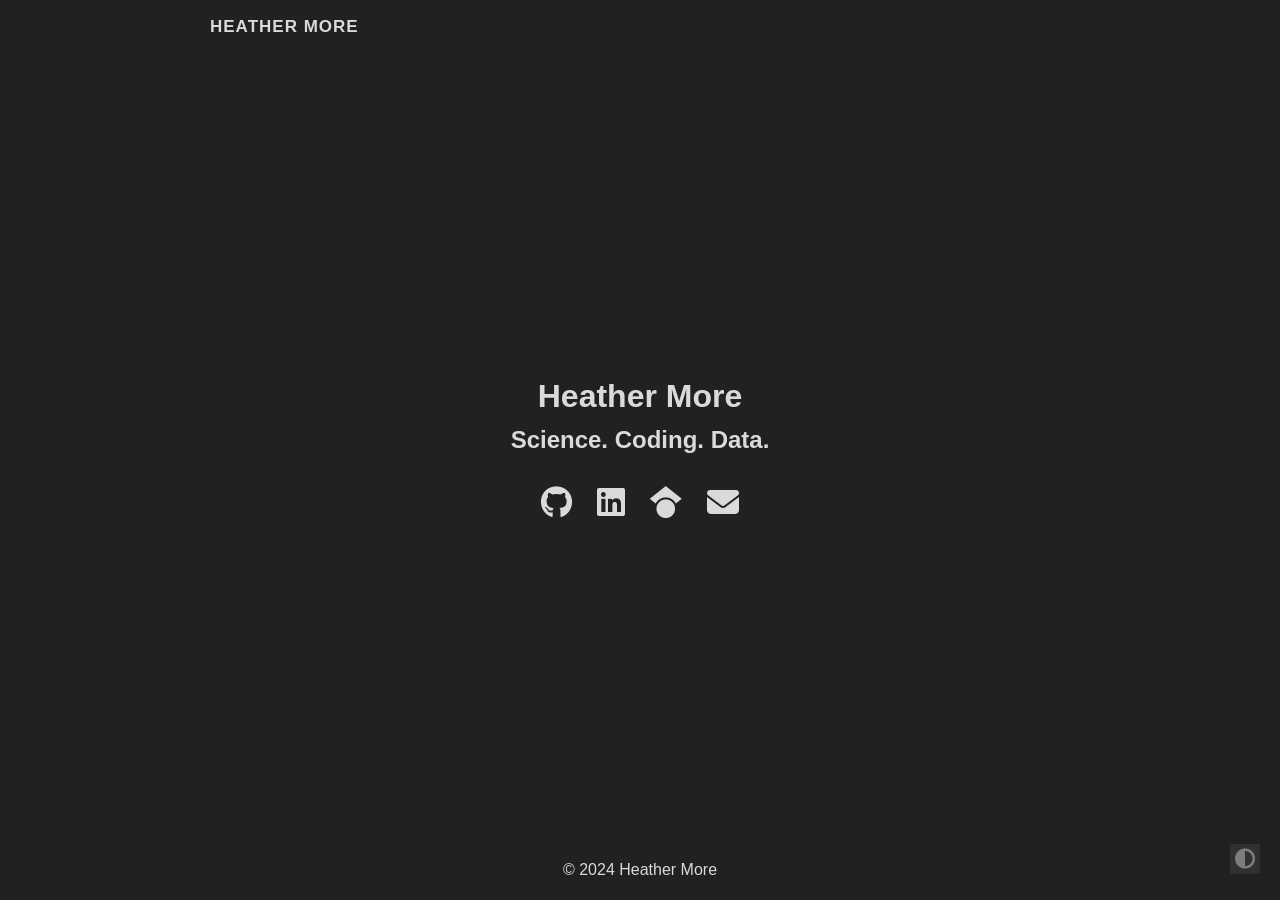
==== commit 497125f7: "Manually remove integrity" ====
--- a/index.html
+++ b/index.html
@@ -36,17 +36,17 @@
 
   
   
-  <link rel="stylesheet" href="/css/coder.min.fa74189526e858f964d89230d76de3b1dd7aa7d5e112c726978c80a47e8d34f5.css" integrity="sha256-&#43;nQYlSboWPlk2JIw123jsd16p9XhEscml4yApH6NNPU=" crossorigin="anonymous" media="screen" />
-
-
-
-
-
-
-  
-    
-    
-    <link rel="stylesheet" href="/css/coder-dark.min.a00e6364bacbc8266ad1cc81230774a1397198f8cfb7bcba29b7d6fcb54ce57f.css" integrity="sha256-oA5jZLrLyCZq0cyBIwd0oTlxmPjPt7y6KbfW/LVM5X8=" crossorigin="anonymous" media="screen" />
+  <link rel="stylesheet" href="/css/coder.min.fa74189526e858f964d89230d76de3b1dd7aa7d5e112c726978c80a47e8d34f5.css" integrity="" crossorigin="anonymous" media="screen" />
+
+
+
+
+
+
+  
+    
+    
+    <link rel="stylesheet" href="/css/coder-dark.min.a00e6364bacbc8266ad1cc81230774a1397198f8cfb7bcba29b7d6fcb54ce57f.css" integrity="" crossorigin="anonymous" media="screen" />
   
 
 
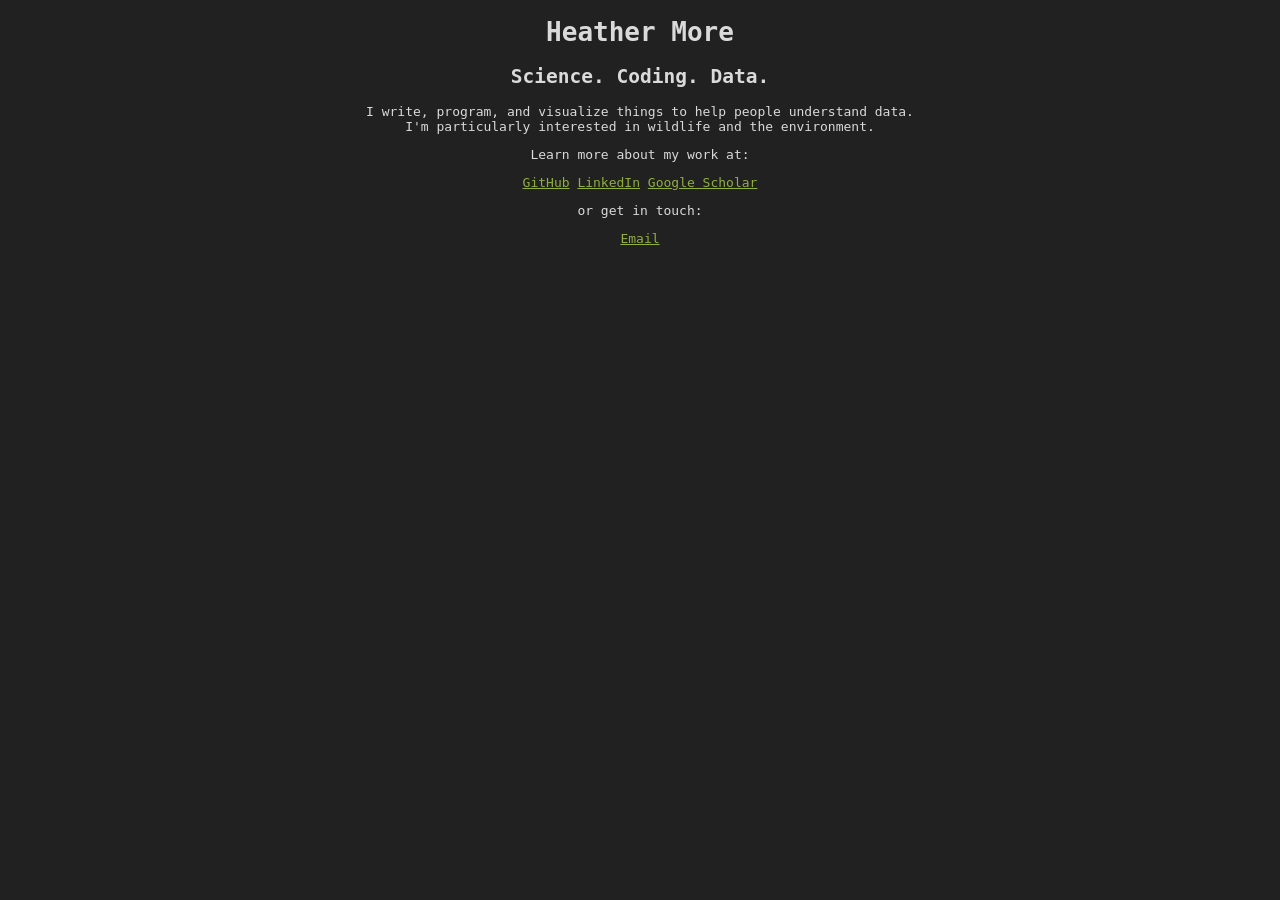
==== commit e30e1400: "Upload initial files" ====
--- a/index.html
+++ b/index.html
@@ -1,223 +1,25 @@
-<!DOCTYPE html>
-<html lang="en">
-
-<head>
-  <title>Heather More</title>
-  <meta charset="utf-8">
-<meta name="viewport" content="width=device-width, initial-scale=1.0">
-<meta name="color-scheme" content="light dark">
-
-
-
-
-<meta name="author" content="Heather More">
-<meta name="description" content="Heather More&#39;s personal website">
-<meta name="keywords" content="scientist,animals,coding,analysis,data">
-
-<meta name="twitter:card" content="summary"/><meta name="twitter:title" content="Heather More"/>
-<meta name="twitter:description" content="Heather More&#39;s personal website"/>
-
-<meta property="og:title" content="Heather More" />
-<meta property="og:description" content="Heather More&#39;s personal website" />
-<meta property="og:type" content="website" />
-<meta property="og:url" content="https://hlmore.github.io/" />
-
-
-
-
-
-<link rel="canonical" href="https://hlmore.github.io/">
-
-
-<link rel="preload" href="/fonts/fa-brands-400.woff2" as="font" type="font/woff2" crossorigin>
-<link rel="preload" href="/fonts/fa-regular-400.woff2" as="font" type="font/woff2" crossorigin>
-<link rel="preload" href="/fonts/fa-solid-900.woff2" as="font" type="font/woff2" crossorigin>
-
-
-  
-  
-  <link rel="stylesheet" href="/css/coder.min.fa74189526e858f964d89230d76de3b1dd7aa7d5e112c726978c80a47e8d34f5.css" integrity="" crossorigin="anonymous" media="screen" />
-
-
-
-
-
-
-  
-    
-    
-    <link rel="stylesheet" href="/css/coder-dark.min.a00e6364bacbc8266ad1cc81230774a1397198f8cfb7bcba29b7d6fcb54ce57f.css" integrity="" crossorigin="anonymous" media="screen" />
-  
-
-
-
- 
-
-
-
-
-<link rel="icon" type="image/svg+xml" href="/images/favicon.svg" sizes="any">
-<link rel="icon" type="image/png" href="/images/favicon-32x32.png" sizes="32x32">
-<link rel="icon" type="image/png" href="/images/favicon-16x16.png" sizes="16x16">
-
-<link rel="apple-touch-icon" href="/images/apple-touch-icon.png">
-<link rel="apple-touch-icon" sizes="180x180" href="/images/apple-touch-icon.png">
-
-<link rel="manifest" href="/site.webmanifest">
-<link rel="mask-icon" href="/images/safari-pinned-tab.svg" color="#5bbad5">
-
-
-<link rel="alternate" type="application/rss+xml" href="/index.xml" title="Heather More" />
-
-
-<meta name="generator" content="Hugo 0.122.0">
-
-
-
-
-
-</head>
-
-
-
-
-
-
-<body class="preload-transitions colorscheme-dark">
-  
-<div class="float-container">
-    <a id="dark-mode-toggle" class="colorscheme-toggle">
-        <i class="fa-solid fa-adjust fa-fw" aria-hidden="true"></i>
-    </a>
-</div>
-
-
-  <main class="wrapper">
-    <nav class="navigation">
-  <section class="container">
-    <a class="navigation-title" href="/">
-      Heather More
-    </a>
-    
-  </section>
-</nav>
-
-
-    <div class="content">
-      
-  <section class="container centered">
-  <div class="about">
-    
-
-
-
-    <h1>Heather More</h1>
-
-<h2>Science.  Coding.  Data.<br></h2>
-
-
-
-    
-<ul>
-  
-    
-      <li>
-        <a href="https://github.com/hlmore/" aria-label="GitHub"   >
-          <i class="fa-brands fa-github fa-2x" aria-hidden="true"></i>
-        </a>
-      </li>
-    
-  
-    
-      <li>
-        <a href="https://www.linkedin.com/in/hlmore/" aria-label="LinkedIn"   >
-          <i class="fa-brands fa-linkedin fa-2x" aria-hidden="true"></i>
-        </a>
-      </li>
-    
-  
-    
-      <li>
-        <a href="https://scholar.google.com/citations?&amp;user=4ILYANIAAAAJ" aria-label="Google Scholar"   >
-          <i class="fa-brands fa-google-scholar fa-2x" aria-hidden="true"></i>
-        </a>
-      </li>
-    
-  
-    
-      <li>
-        <a href="mailto:hmore@sfu.ca" aria-label="Email"   >
-          <i class="fa-solid fa-envelope fa-2x" aria-hidden="true"></i>
-        </a>
-      </li>
-    
-  
-</ul>
-
-  </div>
-
-  
-
-</section>
-
-
-    </div>
-
-    <footer class="footer">
-  <section class="container">
-    ©
-    
-    2024
-     Heather More 
-    
-    
-    
-  </section>
-</footer>
-
-  </main>
-
-  
-
-  
-  
-  <script src="/js/coder.min.6ae284be93d2d19dad1f02b0039508d9aab3180a12a06dcc71b0b0ef7825a317.js" integrity="sha256-auKEvpPS0Z2tHwKwA5UI2aqzGAoSoG3McbCw73gloxc="></script>
-  
-
-  
-
-  
-
-
-  
-
-  
-
-  
-
-  
-
-  
-
-  
-
-  
-
-  
-
-  
-
-  
-
-  
-
-  
-
-  
-
-  
-
-  
-</body>
-
-</html>
+<!DOCTYPE html>
+<html>
+    <head>
+        <title>Heather L. More</title>
+        <meta name="author" content="Heather More">
+        <meta name="viewport" content="width=device-width, initial-scale=1.0">
+        <link rel="stylesheet" href="styles.css">
+        <link rel="icon" type="image/x-icon" href="favicon.ico">
+    </head>
+    <body>
+        <h1>Heather More</h1>
+        <h2>Science.  Coding.  Data.</h2>
+        <p>I write, program, and visualize things to help people understand data.<br>I'm particularly interested in wildlife and the environment.</p>
+        <p>Learn more about my work at:</p>
+        <p>
+            <a href="https://github.com/hlmore/" target="_blank" title="My code on GitHub">GitHub</a>
+            <a href="https://www.linkedin.com/in/hlmore/" target="_blank" title="More info about me on LinkedIn">LinkedIn</a>
+            <a href="https://scholar.google.com/citations?&user=4ILYANIAAAAJ" target="_blank" title="My publications on Google Scholar">Google Scholar</a>
+        </p>
+        <p>or get in touch:</p>
+        <p>
+            <a href="mailto:hello@hlmore.com" title="Send me an email :)">Email</a>
+        </p>
+    </body>
+</html>
--- a/styles.css
+++ b/styles.css
@@ -0,0 +1,26 @@
+:root {
+    --main-bg-colour: #212121;
+    --main-text-colour: #dadada;
+    --accent-colour: #90AF40;
+}
+
+body {
+    background-color: var(--main-bg-colour);
+    color: var(--main-text-colour);
+    text-align: center;
+    font-family: monospace;
+}
+
+a {
+    color: var(--accent-colour);
+    /* text-decoration: none; */
+}
+
+a:visited {
+    color: var(--accent-colour);
+}
+
+a:hover {
+    background-color: var(--accent-colour);
+    color: var(--main-bg-colour);
+}
